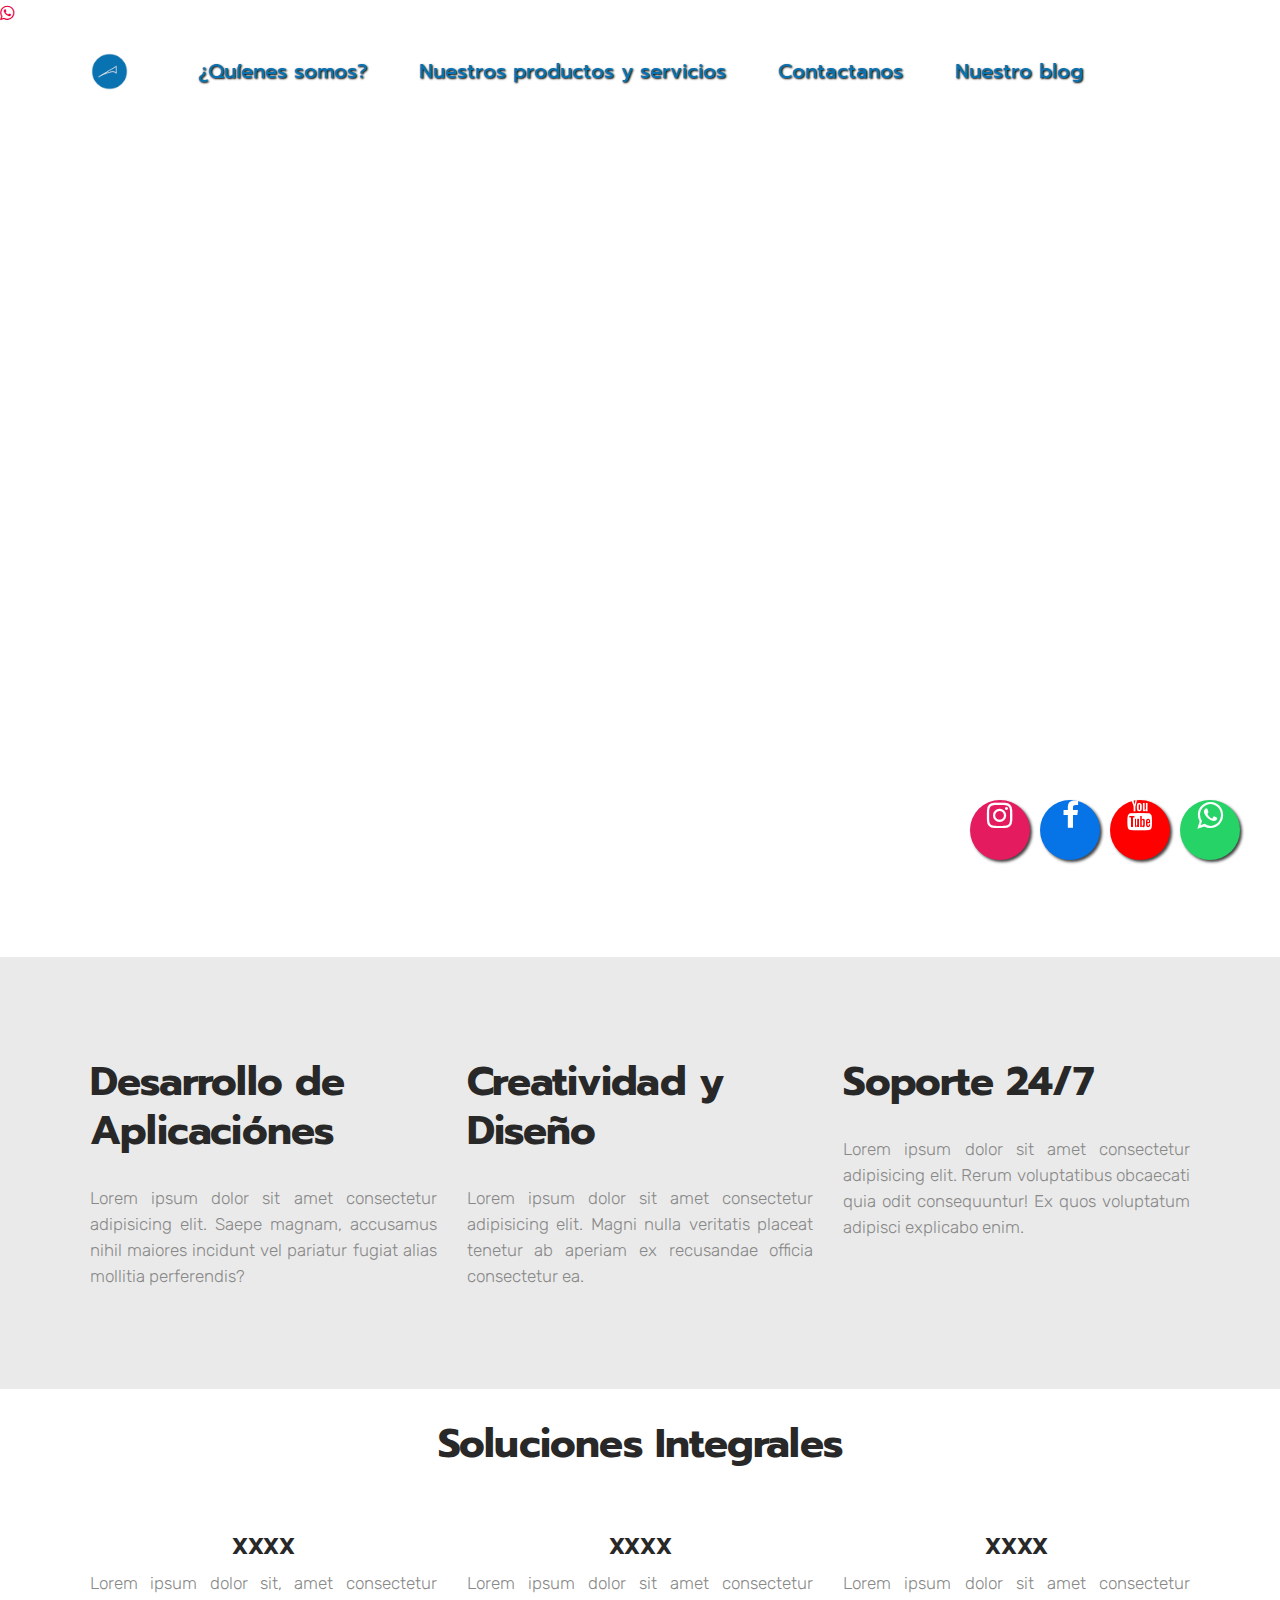
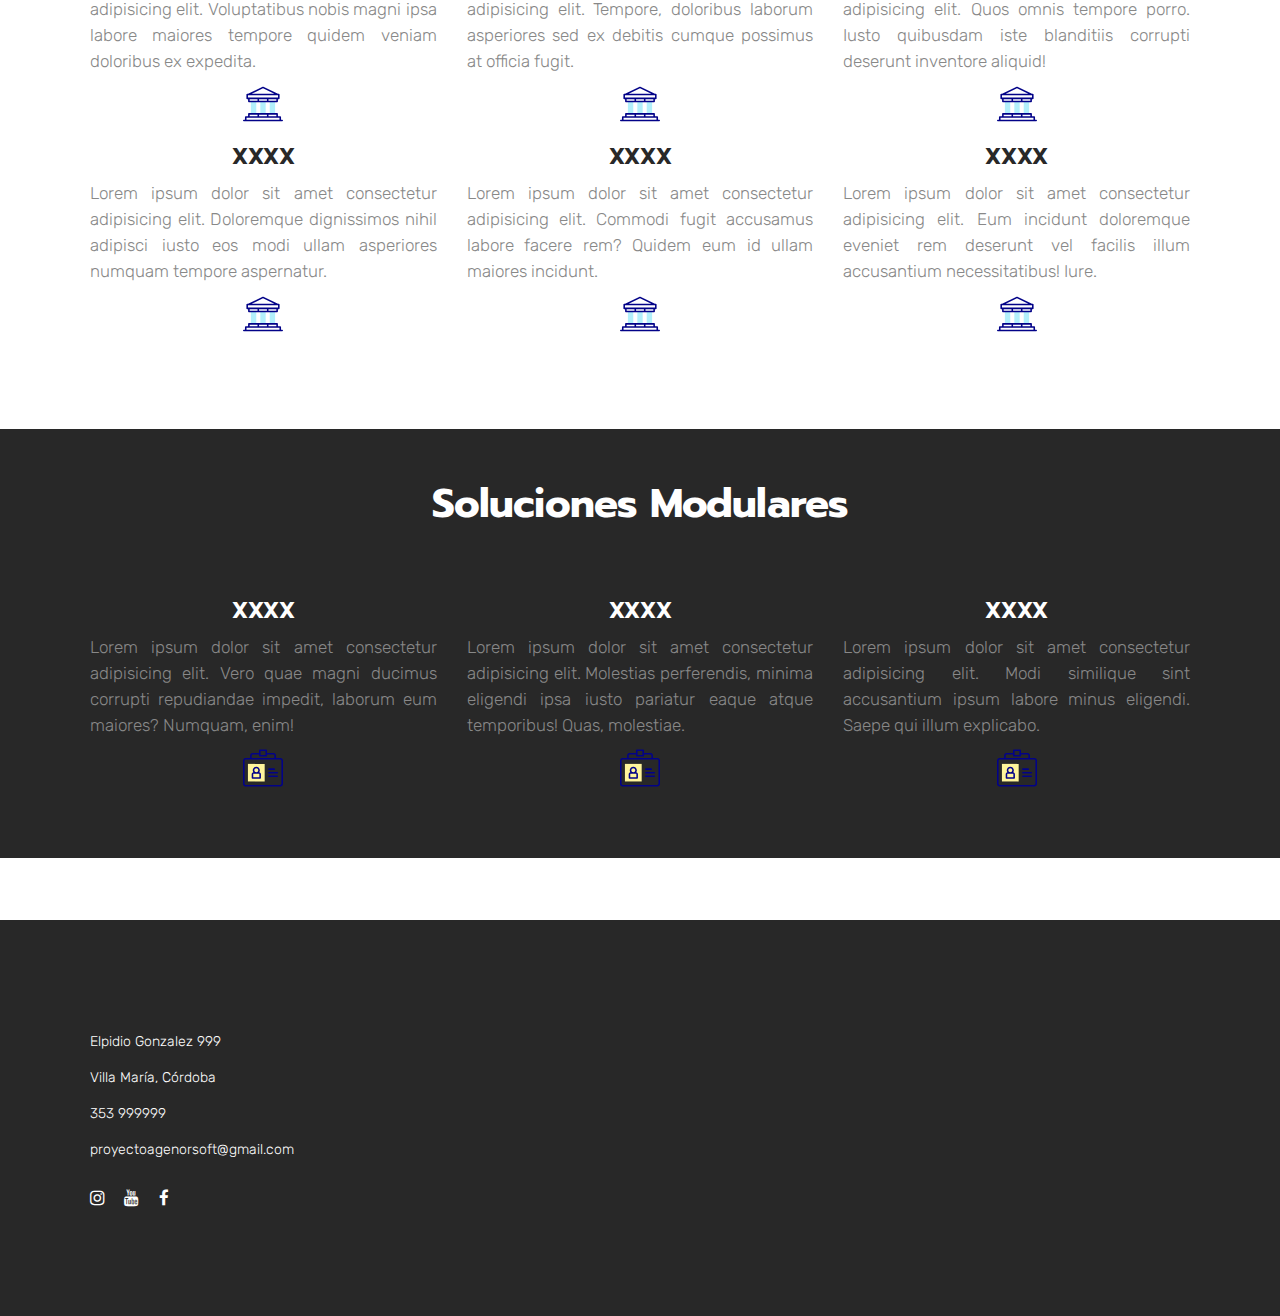
==== index.html @ 1b5ce24c "cambios varios" ====
<!DOCTYPE html>
<html lang="es">

<meta http-equiv="content-type" content="text/html;charset=UTF-8" /><!-- /Added by HTTrack -->
<link rel="stylesheet" href="https://cdn.jsdelivr.net/npm/bootstrap@4.5.3/dist/css/bootstrap.min.css"
	integrity="sha384-TX8t27EcRE3e/ihU7zmQxVncDAy5uIKz4rEkgIXeMed4M0jlfIDPvg6uqKI2xXr2" crossorigin="anonymous">

<head>

	<meta charset="UTF-8" />
	<link rel="profile" href="http://gmpg.org/xfn/11" />
	<link rel="pingback" href="xmlrpc.php" />
	<link rel="stylesheet" href="../agenorsoft/css/whatsapp.css">

	<meta name="viewport" content="width=device-width,initial-scale=1,user-scalable=yes">

	<title>AgenorSoft</title>
	<script type="application/javascript">
		var mkdCoreAjaxUrl = "http://glober.com.ar/wp-admin/admin-ajax.php"
	</script>
	<script type="application/javascript">
		var MikadoAjaxUrl = "http://glober.com.ar/wp-admin/admin-ajax.php"
	</script>
	<style type="text/css" data-type="vc_shortcodes-custom-css">
		.vc_custom_1574345692435 {
			padding-top: 100px !important;
			padding-bottom: 100px !important;
			background-color: #eaeaea !important;
		}

		.vc_custom_1499430297723 {
			padding-top: 145px !important;
		}

		.vc_custom_1499430307489 {
			padding-top: 20px !important;
			padding-bottom: 95px !important;
		}

		.vc_custom_1586378344714 {
			padding-top: 20px !important;
			padding-right: 20px !important;
			padding-bottom: 20px !important;
			padding-left: 20px !important;
			background-color: #282828 !important;
		}

		.vc_custom_1586378897607 {
			padding-bottom: 50px !important;
			background-color: #282828 !important;
		}

		.vc_custom_1586390242690 {
			padding-bottom: 20px !important;
			background-color: #282828 !important;
		}

		.vc_custom_1586378060079 {
			margin-top: 30px !important;
			margin-bottom: 20px !important;
		}

		.vc_custom_1586390124313 {
			padding-right: 20px !important;
			padding-left: 20px !important;
		}

		.vc_custom_1586378843706 {
			margin-top: 30px !important;
			margin-bottom: 50px !important;
		}

		.vc_custom_1586271558733 {
			padding-top: 10px !important;
			padding-bottom: 10px !important;
		}

		.vc_custom_1586271828689 {
			padding-top: 10px !important;
			padding-bottom: 10px !important;
		}

		.vc_custom_1586218527507 {
			padding-top: 10px !important;
			padding-bottom: 10px !important;
		}

		.vc_custom_1586269099854 {
			padding-top: 10px !important;
			padding-bottom: 10px !important;
		}

		.vc_custom_1586271613032 {
			padding-top: 10px !important;
			padding-bottom: 10px !important;
		}

		.vc_custom_1586217201229 {
			padding-top: 10px !important;
			padding-bottom: 10px !important;
		}

		.vc_custom_1586218570278 {
			padding-top: 10px !important;
			padding-bottom: 10px !important;
		}

		.vc_custom_1586269190676 {
			padding-top: 10px !important;
			padding-bottom: 10px !important;
		}

		.vc_custom_1586271628981 {
			padding-top: 10px !important;
			padding-bottom: 10px !important;
		}

		.vc_custom_1586271928317 {
			padding-top: 10px !important;
			padding-bottom: 10px !important;
		}

		.vc_custom_1586217415930 {
			padding-top: 10px !important;
			padding-bottom: 10px !important;
		}

		.vc_custom_1586269111952 {
			padding-top: 10px !important;
			padding-bottom: 10px !important;
		}

		.vc_custom_1586217195406 {
			padding-top: 10px !important;
			padding-bottom: 10px !important;
		}

		.vc_custom_1586217118052 {
			padding-top: 10px !important;
			padding-bottom: 10px !important;
		}

		.vc_custom_1586269146859 {
			padding-top: 10px !important;
			padding-bottom: 10px !important;
		}

		.vc_custom_1586269169680 {
			padding-top: 10px !important;
			padding-bottom: 10px !important;
		}

		.vc_custom_1586271889347 {
			padding-top: 10px !important;
			padding-bottom: 10px !important;
		}

		.vc_custom_1586217331066 {
			padding-top: 10px !important;
			padding-bottom: 10px !important;
		}

		.vc_custom_1586269158220 {
			padding-top: 10px !important;
			padding-bottom: 10px !important;
		}

		.vc_custom_1586269123206 {
			padding-top: 10px !important;
			padding-bottom: 10px !important;
		}

		.vc_custom_1586271901155 {
			padding-top: 10px !important;
			padding-bottom: 10px !important;
		}

		.vc_custom_1586271911750 {
			padding-top: 10px !important;
			padding-bottom: 10px !important;
		}

		.vc_custom_1586218585568 {
			padding-top: 10px !important;
			padding-bottom: 10px !important;
		}

		.vc_custom_1586269179357 {
			padding-top: 10px !important;
			padding-bottom: 10px !important;
		}

		.vc_custom_1586389401626 {
			padding-top: 10px !important;
			padding-bottom: 10px !important;
		}

		.vc_custom_1586389432389 {
			padding-top: 10px !important;
			padding-bottom: 10px !important;
		}

		.vc_custom_1586389471997 {
			padding-top: 10px !important;
			padding-bottom: 10px !important;
		}

		.vc_custom_1586389509760 {
			padding-top: 10px !important;
			padding-bottom: 10px !important;
		}

		.vc_custom_1586389675970 {
			padding-top: 10px !important;
			padding-bottom: 10px !important;
		}

		.vc_custom_1586389766135 {
			padding-top: 10px !important;
			padding-bottom: 10px !important;
		}

		.vc_custom_1586389414425 {
			padding-top: 10px !important;
			padding-bottom: 10px !important;
		}

		.vc_custom_1586389450469 {
			padding-top: 10px !important;
			padding-bottom: 10px !important;
		}

		.vc_custom_1586389483108 {
			padding-top: 10px !important;
			padding-bottom: 10px !important;
		}

		.vc_custom_1586389534298 {
			padding-top: 10px !important;
			padding-bottom: 10px !important;
		}

		.vc_custom_1586389748015 {
			padding-top: 10px !important;
			padding-bottom: 10px !important;
		}

		.vc_custom_1586389797156 {
			padding-top: 10px !important;
			padding-bottom: 10px !important;
		}

		.vc_custom_1537909398761 {
			background-color: #ffffff !important;
		}
	</style>
	<link rel='dns-prefetch' href='http://fonts.googleapis.com/' />


	<script type="text/javascript" data-cfasync="false">
		var em_version = '6.2.2';
		var em_track_user = true;
		var em_no_track_reason = '';

		var disableStr = 'ga-disable-UA-129309536-1';

		/* Function to detect opted out users */
		function __gaTrackerIsOptedOut() {
			return document.cookie.indexOf(disableStr + '=true') > -1;
		}

		/* Disable tracking if the opt-out cookie exists. */
		if (__gaTrackerIsOptedOut()) {
			window[disableStr] = true;
		}

		/* Opt-out function */
		function __gaTrackerOptout() {
			document.cookie = disableStr + '=true; expires=Thu, 31 Dec 2099 23:59:59 UTC; path=/';
			window[disableStr] = true;
		}

		if ('undefined' === typeof gaOptout) {
			function gaOptout() {
				__gaTrackerOptout();
			}
		}

		if (em_track_user) {
			(function (i, s, o, g, r, a, m) {
				i['GoogleAnalyticsObject'] = r;
				i[r] = i[r] || function () {
					(i[r].q = i[r].q || []).push(arguments)
				}, i[r].l = 1 * new Date();
				a = s.createElement(o),
					m = s.getElementsByTagName(o)[0];
				a.async = 1;
				a.src = g;
				m.parentNode.insertBefore(a, m)
			})(window, document, 'script', '../www.google-analytics.com/analytics.js', '__gaTracker');

			window.ga = __gaTracker;
			__gaTracker('create', 'UA-129309536-1', 'auto');
			__gaTracker('set', 'forceSSL', true);
			__gaTracker('send', 'pageview');
			__gaTracker(function () {
				window.ga = __gaTracker;
			});
		} else {
			console.log("");
			(function () {
				/* https://developers.google.com/analytics/devguides/collection/analyticsjs/ */
				var noopfn = function () {
					return null;
				};
				var noopnullfn = function () {
					return null;
				};
				var Tracker = function () {
					return null;
				};
				var p = Tracker.prototype;
				p.get = noopfn;
				p.set = noopfn;
				p.send = noopfn;
				var __gaTracker = function () {
					var len = arguments.length;
					if (len === 0) {
						return;
					}
					var f = arguments[len - 1];
					if (typeof f !== 'object' || f === null || typeof f.hitCallback !== 'function') {
						console.log('Función desactivada __gaTracker(' + arguments[0] +
							" ....) porque no estás siendo rastreado. " + em_no_track_reason);
						return;
					}
					try {
						f.hitCallback();
					} catch (ex) {

					}
				};
				__gaTracker.create = function () {
					return new Tracker();
				};
				__gaTracker.getByName = noopnullfn;
				__gaTracker.getAll = function () {
					return [];
				};
				__gaTracker.remove = noopfn;
				window['__gaTracker'] = __gaTracker;
				window.ga = __gaTracker;
			})();
		}
	</script>

	<link rel='stylesheet' id='wp-block-library-css'
		href='wp-includes/css/dist/block-library/style.min5697.css?ver=5.5.3' type='text/css' media='all' />
	<link rel='stylesheet' id='contact-form-7-css'
		href='wp-content/plugins/contact-form-7/includes/css/stylesbb49.css?ver=5.2.2' type='text/css' media='all' />
	<link rel='stylesheet' id='rs-plugin-settings-css'
		href='wp-content/plugins/revslider/public/assets/css/settings9d07.css?ver=5.4.6.4' type='text/css'
		media='all' />
	<style id='rs-plugin-settings-inline-css' type='text/css'>

	</style>
	<link rel='stylesheet' id='buro-mikado-default-style-css' href='wp-content/themes/buro/style5697.css?ver=5.5.3'
		type='text/css' media='all' />
	<link rel='stylesheet' id='buro-mikado-modules-plugins-css'
		href='wp-content/themes/buro/assets/css/plugins.min5697.css?ver=5.5.3' type='text/css' media='all' />
	<link rel='stylesheet' id='buro-mikado-modules-css'
		href='wp-content/themes/buro/assets/css/modules.min5697.css?ver=5.5.3' type='text/css' media='all' />
	<style id='buro-mikado-modules-inline-css' type='text/css'>

	</style>
	<link rel='stylesheet' id='buro-mikado-font_awesome-css'
		href='wp-content/themes/buro/assets/css/font-awesome/css/font-awesome.min5697.css?ver=5.5.3' type='text/css'
		media='all' />
	<link rel='stylesheet' id='buro-mikado-font_elegant-css'
		href='wp-content/themes/buro/assets/css/elegant-icons/style.min5697.css?ver=5.5.3' type='text/css'
		media='all' />
	<link rel='stylesheet' id='buro-mikado-ion_icons-css'
		href='wp-content/themes/buro/assets/css/ion-icons/css/ionicons.min5697.css?ver=5.5.3' type='text/css'
		media='all' />
	<link rel='stylesheet' id='buro-mikado-linea_icons-css'
		href='wp-content/themes/buro/assets/css/linea-icons/style5697.css?ver=5.5.3' type='text/css' media='all' />
	<link rel='stylesheet' id='buro-mikado-linear_icons-css'
		href='wp-content/themes/buro/assets/css/linear-icons/style5697.css?ver=5.5.3' type='text/css' media='all' />
	<link rel='stylesheet' id='buro-mikado-modules-responsive-css'
		href='wp-content/themes/buro/assets/css/modules-responsive.min5697.css?ver=5.5.3' type='text/css'
		media='all' />
	<link rel='stylesheet' id='buro-mikado-blog-responsive-css'
		href='wp-content/themes/buro/assets/css/blog-responsive.min5697.css?ver=5.5.3' type='text/css' media='all' />
	<link rel='stylesheet' id='buro-mikado-style-dynamic-responsive-css'
		href='wp-content/themes/buro/assets/css/style_dynamic_responsivebf22.css?ver=1603824560' type='text/css'
		media='all' />
	<link rel='stylesheet' id='buro-mikado-style-dynamic-css'
		href='wp-content/themes/buro/assets/css/style_dynamicbf22.css?ver=1603824560' type='text/css' media='all' />
	<link rel='stylesheet' id='js_composer_front-css'
		href='wp-content/plugins/js_composer/assets/css/js_composer.min52c7.css?ver=6.0.5' type='text/css'
		media='all' />
	<link rel='stylesheet' id='buro-mikado-google-fonts-css'
		href='http://fonts.googleapis.com/css?family=Prompt%3A100%2C100italic%2C200%2C200italic%2C300%2C300italic%2C400%2C400italic%2C500%2C500italic%2C600%2C600italic%2C700%2C700italic%2C800%2C800italic%2C900%2C900italic%7CRubik%3A100%2C100italic%2C200%2C200italic%2C300%2C300italic%2C400%2C400italic%2C500%2C500italic%2C600%2C600italic%2C700%2C700italic%2C800%2C800italic%2C900%2C900italic&amp;subset=latin%2Clatin-ext&amp;ver=1.0.0'
		type='text/css' media='all' />
	<!--[if lt IE 9]>
<link rel='stylesheet' id='vc_lte_ie9-css'  href='http://glober.com.ar/wp-content/plugins/js_composer/assets/css/vc_lte_ie9.min.css?ver=6.0.5' type='text/css' media='screen' />
<![endif]-->
	<script type='text/javascript' id='exactmetrics-frontend-script-js-extra'>
		/* <![CDATA[ */
		var exactmetrics_frontend = {
			"js_events_tracking": "true",
			"download_extensions": "zip,mp3,mpeg,pdf,docx,pptx,xlsx,rar",
			"inbound_paths": "[{\"path\":\"\\\/go\\\/\",\"label\":\"affiliate\"},{\"path\":\"\\\/recommend\\\/\",\"label\":\"affiliate\"}]",
			"home_url": "http:\/\/glober.com.ar",
			"hash_tracking": "false"
		};
		/* ]]> */
	</script>
	<script type='text/javascript'
		src='wp-content/plugins/google-analytics-dashboard-for-wp/assets/js/frontend.min3781.js?ver=6.2.2'
		id='exactmetrics-frontend-script-js'></script>
	<script type='text/javascript' src='wp-includes/js/jquery/jquery4a5f.js?ver=1.12.4-wp' id='jquery-core-js'>
	</script>
	<script type='text/javascript'
		src='wp-content/plugins/revslider/public/assets/js/jquery.themepunch.tools.min9d07.js?ver=5.4.6.4'
		id='tp-tools-js'></script>
	<script type='text/javascript'
		src='wp-content/plugins/revslider/public/assets/js/jquery.themepunch.revolution.min9d07.js?ver=5.4.6.4'
		id='revmin-js'></script>
	<link rel="https://api.w.org/" href="wp-json/index.html" />
	<link rel="alternate" type="application/json" href="wp-json/wp/v2/pages/5271.json" />
	<link rel="EditURI" type="application/rsd+xml" title="RSD" href="xmlrpc0db0.php?rsd" />
	<link rel="wlwmanifest" type="application/wlwmanifest+xml" href="wp-includes/wlwmanifest.xml" />
	<meta name="generator" content="WordPress 5.5.3" />
	<link rel="canonical" href="index.html" />
	<link rel='shortlink' href='index.html' />
	<link rel="alternate" type="application/json+oembed"
		href="wp-json/oembed/1.0/embeda816.json?url=http%3A%2F%2Fglober.com.ar%2F" />
	<link rel="alternate" type="text/xml+oembed"
		href="wp-json/oembed/1.0/embed67bd?url=http%3A%2F%2Fglober.com.ar%2F&amp;format=xml" />
	<meta name="generator" content="Powered by WPBakery Page Builder - drag and drop page builder for WordPress." />
	<meta name="generator"
		content="Powered by Slider Revolution 5.4.6.4 - responsive, Mobile-Friendly Slider Plugin for WordPress with comfortable drag and drop interface." />
	<link rel="icon" href="wp-content/uploads/2018/10/g.png" sizes="32x32" />
	<link rel="icon" href="wp-content/uploads/2018/10/g.png" sizes="192x192" />
	<link rel="apple-touch-icon" href="wp-content/uploads/2018/10/g.png" />
	<meta name="msapplication-TileImage" content="http://glober.com.ar/wp-content/uploads/2018/10/g.png" />
	<script type="text/javascript">
		function setREVStartSize(e) {
			try {
				var i = jQuery(window).width(),
					t = 9999,
					r = 0,
					n = 0,
					l = 0,
					f = 0,
					s = 0,
					h = 0;
				if (e.responsiveLevels && (jQuery.each(e.responsiveLevels, function (e, f) {
						f > i && (t = r = f, l = e), i > f && f > r && (r = f, n = e)
					}), t > r && (l = n)), f = e.gridheight[l] || e.gridheight[0] || e.gridheight, s = e.gridwidth[l] || e
					.gridwidth[0] || e.gridwidth, h = i / s, h = h > 1 ? 1 : h, f = Math.round(h * f), "fullscreen" == e
					.sliderLayout) {
					var u = (e.c.width(), jQuery(window).height());
					if (void 0 != e.fullScreenOffsetContainer) {
						var c = e.fullScreenOffsetContainer.split(",");
						if (c) jQuery.each(c, function (e, i) {
								u = jQuery(i).length > 0 ? u - jQuery(i).outerHeight(!0) : u
							}), e.fullScreenOffset.split("%").length > 1 && void 0 != e.fullScreenOffset && e
							.fullScreenOffset.length > 0 ? u -= jQuery(window).height() * parseInt(e.fullScreenOffset,
								0) / 100 : void 0 != e.fullScreenOffset && e.fullScreenOffset.length > 0 && (u -=
								parseInt(e
									.fullScreenOffset, 0))
					}
					f = u
				} else void 0 != e.minHeight && f < e.minHeight && (f = e.minHeight);
				e.c.closest(".rev_slider_wrapper").css({
					height: f
				})
			} catch (d) {
				console.log("Failure at Presize of Slider:" + d)
			}
		};
	</script>
	<noscript>
		<style>
			.wpb_animate_when_almost_visible {
				opacity: 1;
			}
		</style>
	</noscript>
</head>

<body class="home page-template page-template-full-width page-template-full-width-php page page-id-5271 mkd-core-1.1.2 buro-ver-1.4  mkd-header-centered mkd-sticky-header-on-scroll-up mkd-default-mobile-header mkd-sticky-up-mobile-header mkd-light-header mkd-side-menu-slide-from-right wpb-js-composer js-comp-ver-6.0.5 vc_responsive"
	itemscope itemtype="http://schema.org/WebPage">

	<link rel="stylesheet" href="https://maxcdn.bootstrapcdn.com/font-awesome/4.5.0/css/font-awesome.min.css">
	<a href="https://api.whatsapp.com/send?phone=5493534771969&text=Hola, quisiera más información sobre sus productos y servicios."
		class="float" target="_blank">
		<i class="fa fa-whatsapp my-float"></i>
	</a>




	<div class="mkd-wrapper">
		<div class="mkd-wrapper-inner" style="background-color:rgba(255, 255, 255, 0);">

			<header class="mkd-page-header" style="background-color:rgba(255, 255, 255, 0);">
				<div class="mkd-menu-area" style="background-color:rgba(255, 255, 255, 0);">
					<div class="mkd-grid" style="background-color:rgba(255, 255, 255, 0);">
						<div class="mkd-vertical-align-containers" style="background-color:rgba(255, 255, 255, 0);">
							<div class="mkd-position-left">
								<div class="mkd-position-left-inner">

									<div class="mkd-logo-wrapper">
										<a href="index.html" style="height: 37px;">
											<img class="mkd-normal-logo"
												src="wp-content/uploads/2018/06/nuevoicono.png"
												alt="logo" />
											<img class="mkd-dark-logo"
												src="wp-content/uploads/2018/06/nuevoicono.png"
												alt="dark logoo" /> <img class="mkd-light-logo"
												src="wp-content/uploads/2018/06/nuevoicono.png"
												alt="light logo" /> </a>
									</div>

								</div>
							</div>
							<div class="mkd-position-center">
								<div class="mkd-position-center-inner">

									<nav class="mkd-main-menu mkd-drop-down mkd-default-nav">
										<ul id="menu-principal" class="clearfix">
											<li id="nav-menu-item-9288"
												class="menu-item menu-item-type-post_type menu-item-object-page menu-item-home current-menu-item page_item page-item-5271 current_page_item mkd-menu-narrow mkd-wide-background mkd-active-item">
											</li>
											<li id="nav-menu-item-10438"
												class="menu-item menu-item-type-post_type menu-item-object-page mkd-menu-narrow mkd-wide-background">
												<a href="conocenos/index.html"><span
														class="mkd-item-outer"><span
															class="mkd-item-inner"><span
																class="mkd-item-text">
																<p
																	style="font-size: 20px; color: #0973B2; text-shadow: 1px 1px 2px black; ">
																	¿Quíenes somos?</p>
															</span></span><span
															class="plus"></span></span></a></li>
											<li id="nav-menu-item-10429"
												class="menu-item menu-item-type-post_type menu-item-object-page mkd-menu-narrow mkd-wide-background">
												<a href="../agenorsoft/productos/index.html"><span
														class="mkd-item-outer"><span
															class="mkd-item-inner"><span
																class="mkd-item-text">
																<p
																	style="font-size: 20px; color: #0973B2; text-shadow: 1px 1px 2px black; ">
																	Nuestros productos y servicios</p>
															</span></span><span
															class="plus"></span></span></a></li>
											<li id="nav-menu-item-10431"
												class="menu-item menu-item-type-post_type menu-item-object-page mkd-menu-narrow mkd-wide-background">
												<a href="contactanos/index.html"><span
														class="mkd-item-outer"><span
															class="mkd-item-inner"><span
																class="mkd-item-text">
																<p
																	style="font-size: 20px; color: #0973B2; text-shadow: 1px 1px 2px black; ">
																	Contactanos</p>
															</span></span><span
															class="plus"></span></span></a></li>
											<li id="nav-menu-item-10431"
												class="menu-item menu-item-type-post_type menu-item-object-page mkd-menu-narrow mkd-wide-background">
												<a href="contactanos/index.html"><span
														class="mkd-item-outer"><span
															class="mkd-item-inner"><span
																class="mkd-item-text">
																<p
																	style="font-size: 20px; color: #0973B2; text-shadow: 1px 1px 2px black; ">
																	Nuestro blog</p>
															</span></span><span
															class="plus"></span></span></a></li>
										</ul>
									</nav>

								</div>
							</div>
							<div class="mkd-position-right">
								<div class="mkd-position-right-inner">
									<div class="header-widget-area">


									</div>
								</div>
							</div>
						</div>
					</div>
				</div>

				<div class="mkd-sticky-header">
					<div class="mkd-sticky-holder">
						<div class="mkd-grid">
							<div class=" mkd-vertical-align-containers">
								<div class="mkd-position-left">
									<div class="mkd-position-left-inner">

										<div class="mkd-logo-wrapper">
											<a href="index.html" style="height: 37px;">
												<img class="mkd-normal-logo"
													src="wp-content/uploads/2018/06/nuevoicono.png"
													alt="logo" />
												<img class="mkd-dark-logo"
													src="wp-content/uploads/2018/06/nuevoicono.png"
													alt="dark logoo" /> <img class="mkd-light-logo"
													src="wp-content/uploads/2018/06/nuevoicono.png	"
													alt="light logo" /> </a>
										</div>

									</div>
								</div>
								<div class="mkd-position-center">
									<div class="mkd-position-center-inner">

										<nav class="mkd-main-menu mkd-drop-down mkd-default-nav">
											<ul id="menu-principal-1" class="clearfix">
												<li id="sticky-nav-menu-item-9288"
													class="menu-item menu-item-type-post_type menu-item-object-page menu-item-home current-menu-item page_item page-item-5271 current_page_item mkd-menu-narrow mkd-wide-background mkd-active-item">
												</li>
												<li id="sticky-nav-menu-item-10438"
													class="menu-item menu-item-type-post_type menu-item-object-page mkd-menu-narrow mkd-wide-background">
													<a href="conocenos/index.html"><span
															class="mkd-item-outer"><span
																class="mkd-item-inner"><span
																	class="mkd-item-text"
																	style="color: black;">¿Quiénes
																	somos?</span></span><span
																class="plus"></span></span></a></li>
												<li id="sticky-nav-menu-item-10429"
													class="menu-item menu-item-type-post_type menu-item-object-page mkd-menu-narrow mkd-wide-background">
													<a href="../agenorsoft/productos/index.html"><span
															class="mkd-item-outer"><span
																class="mkd-item-inner"><span
																	class="mkd-item-text"
																	style="color: black;">Nuestros
																	productos y
																	servicios</span></span><span
																class="plus"></span></span></a></li>
												<li id="sticky-nav-menu-item-10431"
													class="menu-item menu-item-type-post_type menu-item-object-page mkd-menu-narrow mkd-wide-background">
													<a href="contactanos/index.html"><span
															class="mkd-item-outer"><span
																class="mkd-item-inner"><span
																	class="mkd-item-text"
																	style="color: black;">Contactanos</span></span><span
																class="plus"></span></span></a></li>
												<li id="sticky-nav-menu-item-10431"
													class="menu-item menu-item-type-post_type menu-item-object-page mkd-menu-narrow mkd-wide-background">
													<a href="#"><span
															class="mkd-item-outer"><span
																class="mkd-item-inner"><span
																	class="mkd-item-text"
																	style="color: black;">Nuestro
																	blog</span></span><span
																class="plus"></span></span></a></li>
											</ul>
										</nav>

									</div>
								</div>
								<div class="mkd-position-right">
									<div class="mkd-position-right-inner">
									</div>
								</div>
							</div>
						</div>
					</div>
				</div>

			</header>


			<header class="mkd-mobile-header">
				<div class="mkd-mobile-header-inner">
					<div class="mkd-mobile-header-holder">
						<div class="mkd-grid">
							<div class="mkd-vertical-align-containers">
								<div class="mkd-mobile-menu-opener">
									<a href="javascript:void(0)">
										<span class="mkd-mobile-opener-icon-holder">
											<i class="mkd-icon-font-awesome fa fa-bars "></i> </span>
									</a>
								</div>
								<div class="mkd-position-center">
									<div class="mkd-position-center-inner">

										<div class="mkd-mobile-logo-wrapper">
											<a href="index.html" style="height: 37px">
												<img src="wp-content/uploads/2018/06/nuevoicono.png"
													alt="mobile logo" />
											</a>
										</div>

									</div>
								</div>
								<div class="mkd-position-right">
									<div class="mkd-position-right-inner">
									</div>
								</div>
							</div> <!-- close .mkd-vertical-align-containers -->
						</div>
					</div>

					<nav class="mkd-mobile-nav">
						<div class="mkd-grid">
							<ul id="menu-principal-2" class="">
								<li id="mobile-menu-item-9288"
									class="menu-item menu-item-type-post_type menu-item-object-page menu-item-home current-menu-item page_item page-item-5271 current_page_item mkd-active-item">
								</li>
								<li id="mobile-menu-item-10438"
									class="menu-item menu-item-type-post_type menu-item-object-page "><a
										href="conocenos/index.html" class=""><span>¿Quíenes somos?</span></a>
								</li>
								<li id="mobile-menu-item-10429"
									class="menu-item menu-item-type-post_type menu-item-object-page "><a
										href="../agenorsoft/productos/index.html" class=""><span>Nuestros
											productos y
											servicios</span></a></li>
								<li id="mobile-menu-item-10431"
									class="menu-item menu-item-type-post_type menu-item-object-page "><a
										href="contactanos/index.html" class=""><span>Contactanos</span></a>
								</li>
								<li id="mobile-menu-item-10431"
									class="menu-item menu-item-type-post_type menu-item-object-page "><a
										href="contactanos/index.html" class=""><span>Nuestro blog</span></a>
								</li>
							</ul>
						</div>
					</nav>
				</div>
			</header>


			<!-- <a id='mkd-back-to-top' href='#'>
				<span class="mkd-icon-stack" style="background-color: #0973B2;">
					<span aria-hidden="true" class="mkd-icon-font-elegant arrow_carrot-up  "></span> </span>
			</a> -->

			<div class="mkd-content" style="margin-top: -90px">
				<div class="mkd-content-inner">
					<div class="mkd-slider">
						<div class="mkd-slider-inner">
							<link href="http://fonts.googleapis.com/css?family=Quicksand:700" rel="stylesheet"
								property="stylesheet" type="text/css" media="all">
							<div id="rev_slider_1_1_wrapper" class="rev_slider_wrapper fullscreen-container"
								data-source="gallery" style="background:transparent;padding:0px;">
								<!-- START REVOLUTION SLIDER 5.4.6.4 fullscreen mode -->
								<div id="rev_slider_1_1" class="rev_slider fullscreenbanner"
									style="display:none;" data-version="5.4.6.4">
									<ul>
										<!-- SLIDE  -->
										<li data-index="rs-1" data-transition="fade" data-slotamount="default"
											data-hideafterloop="0" data-hideslideonmobile="off"
											data-easein="default" data-easeout="default"
											data-masterspeed="300"
											data-thumb="http://glober.com.ar/wp-content/uploads/2018/11/1-100x50.jpg"
											data-rotate="0" data-saveperformance="off" data-color='light'
											data-title="Slide" data-param1="" data-param2="" data-param3=""
											data-param4="" data-param5="" data-param6="" data-param7=""
											data-param8="" data-param9="" data-param10=""
											data-description="">
											<!-- MAIN IMAGE -->
											<img src="wp-content/uploads/2018/11/stock2.jpg" alt=""
												title="1" width="1920" height="1080"
												data-bgposition="center center" data-kenburns="on"
												data-duration="10000" data-ease="Linear.easeNone"
												data-scalestart="120" data-scaleend="100"
												data-rotatestart="0" data-rotateend="0" data-blurstart="0"
												data-blurend="0" data-offsetstart="0 0" data-offsetend="0 0"
												class="rev-slidebg" data-no-retina>
											<!-- LAYERS -->

											<!-- LAYER NR. 1 -->
											<div class="tp-caption Furniture-LogoText   tp-resizeme"
												id="slide-1-layer-2"
												data-x="['center','center','center','center']"
												data-hoffset="['0','0','0','0']"
												data-y="['middle','middle','middle','middle']"
												data-voffset="['0','0','0','0']"
												data-fontsize="['120','85','60','40']"
												data-lineheight="['150','90','60','60']"
												data-width="['1227','694','483','288']" data-height="none"
												data-whitespace="normal" data-type="text"
												data-responsive_offset="on"
												data-frames='[{"delay":500,"speed":410,"frame":"0","from":"x:-50px;opacity:0;","to":"o:1;","ease":"Power2.easeOut"},{"delay":"wait","speed":0,"frame":"999","ease":"nothing"}]'
												data-textAlign="['center','center','center','center']"
												data-paddingtop="[0,0,0,0]" data-paddingright="[0,0,0,0]"
												data-paddingbottom="[0,0,0,0]" data-paddingleft="[0,0,0,0]"
												style="z-index: 5; min-width: 1227px; max-width: 1227px; white-space: normal; font-size: 120px; font-weight: 700; color: #ffffff; letter-spacing: 0px;font-family:Quicksand; text-shadow: 1px 2px 2px black;">
												<p style="font-size: 60px;">¿Tenés problemas a la hora de controlar el stock?</p></div>
										</li>
										<!-- SLIDE  -->
										<li data-index="rs-33" data-transition="fade"
											data-slotamount="default" data-hideafterloop="0"
											data-hideslideonmobile="off" data-easein="default"
											data-easeout="default" data-masterspeed="300"
											data-thumb="http://glober.com.ar/wp-content/uploads/2018/11/Vanova4-100x50.jpg"
											data-rotate="0" data-saveperformance="off" data-color='dark'
											data-title="Slide" data-param1="" data-param2="" data-param3=""
											data-param4="" data-param5="" data-param6="" data-param7=""
											data-param8="" data-param9="" data-param10=""
											data-description="">
											<!-- MAIN IMAGE -->
											<img src="wp-content/uploads/2018/11/cierrecaja.jpg" alt=""
												title="Vanova4" width="1920" height="1080"
												data-bgposition="center center" data-kenburns="on"
												data-duration="10000" data-ease="Linear.easeNone"
												data-scalestart="120" data-scaleend="100"
												data-rotatestart="0" data-rotateend="0" data-blurstart="0"
												data-blurend="0" data-offsetstart="0 0" data-offsetend="0 0"
												class="rev-slidebg" data-no-retina>

											<!-- LAYERS -->
											<div class="tp-caption Furniture-LogoText   tp-resizeme"
												id="slide-1-layer-2"
												data-x="['center','center','center','center']"
												data-hoffset="['0','0','0','0']"
												data-y="['middle','middle','middle','middle']"
												data-voffset="['0','0','0','0']"
												data-fontsize="['120','85','60','40']"
												data-lineheight="['150','90','60','60']"
												data-width="['1227','694','483','288']" data-height="none"
												data-whitespace="normal" data-type="text"
												data-responsive_offset="on"
												data-frames='[{"delay":500,"speed":410,"frame":"0","from":"x:-50px;opacity:0;","to":"o:1;","ease":"Power2.easeOut"},{"delay":"wait","speed":0,"frame":"999","ease":"nothing"}]'
												data-textAlign="['center','center','center','center']"
												data-paddingtop="[0,0,0,0]" data-paddingright="[0,0,0,0]"
												data-paddingbottom="[0,0,0,0]" data-paddingleft="[0,0,0,0]"
												style="z-index: 5; min-width: 1227px; max-width: 1227px; white-space: normal; font-size: 120px; font-weight: 700; color: #ffffff; letter-spacing: 0px;font-family:Quicksand; text-shadow: 1px 2px 2px black;">
												<p style="font-size: 60px;">¿Cuánto tardas en el cierre de caja?</p></div>
										</li>
										<!-- SLIDE  -->
										<li data-index="rs-2" data-transition="fade" data-slotamount="default"
											data-hideafterloop="0" data-hideslideonmobile="off"
											data-easein="default" data-easeout="default"
											data-masterspeed="300"
											data-thumb="http://glober.com.ar/wp-content/uploads/2018/11/stock1.jpg"
											data-rotate="0" data-saveperformance="off" data-color='light'
											data-title="Slide" data-param1="" data-param2="" data-param3=""
											data-param4="" data-param5="" data-param6="" data-param7=""
											data-param8="" data-param9="" data-param10=""
											data-description="">
											<!-- MAIN IMAGE -->
											<img src="wp-content/uploads/2018/11/facturacion.jpg" alt="" title="2"
												width="1920" height="1080" data-bgposition="center center"
												data-kenburns="on" data-duration="10000"
												data-ease="Linear.easeNone" data-scalestart="100"
												data-scaleend="120" data-rotatestart="0" data-rotateend="0"
												data-blurstart="0" data-blurend="0" data-offsetstart="0 0"
												data-offsetend="0 0" class="rev-slidebg" data-no-retina>
											<!-- LAYERS -->

											<!-- LAYER NR. 2 -->
											<div class="tp-caption   tp-resizeme" id="slide-2-layer-2"
												data-x="['center','center','center','center']"
												data-hoffset="['0','0','0','0']"
												data-y="['middle','middle','middle','middle']"
												data-voffset="['0','0','0','0']"
												data-fontsize="['120','85','60','40']"
												data-lineheight="['120','90','60','60']"
												data-width="['1113','662','445','283']" data-height="none"
												data-whitespace="normal" data-type="text"
												data-responsive_offset="on"
												data-frames='[{"delay":500,"speed":400,"frame":"0","from":"x:-50px;opacity:0;","to":"o:1;","ease":"Power2.easeOut"},{"delay":"wait","speed":0,"frame":"999","ease":"nothing"}]'
												data-textAlign="['center','center','center','center']"
												data-paddingtop="[0,0,0,0]" data-paddingright="[0,0,0,0]"
												data-paddingbottom="[0,0,0,0]" data-paddingleft="[0,0,0,0]"
												style="z-index: 5; min-width: 1113px; max-width: 1113px; white-space: normal; font-size: 120px; line-height: 120px; font-weight: 700; color: #ffffff; letter-spacing: 0px;font-family:Quicksand; text-shadow: 1px 2px 2px black;">
												<p style="font-size: 60px;">¿Cansado de realizar facturas online?</p></div>
										</li>
										<!-- SLIDE  -->
										<li data-index="rs-34" data-transition="fade"
											data-slotamount="default" data-hideafterloop="0"
											data-hideslideonmobile="off" data-easein="default"
											data-easeout="default" data-masterspeed="300"
											data-link="http://glober.com.ar/portfolio-item/betcar/"
											data-thumb="http://glober.com.ar/wp-content/uploads/2018/11/Bet-Car3-100x50.jpg"
											data-rotate="0" data-saveperformance="off" data-color='dark'
											data-title="Slide" data-param1="" data-param2="" data-param3=""
											data-param4="" data-param5="" data-param6="" data-param7=""
											data-param8="" data-param9="" data-param10=""
											data-description="">
											<!-- MAIN IMAGE -->
											<img src="wp-content/uploads/2018/11/informes.jpg" alt=""
												title="Bet-Car3" width="1920" height="1080"
												data-bgposition="center center" data-kenburns="on"
												data-duration="10000" data-ease="Linear.easeNone"
												data-scalestart="120" data-scaleend="100"
												data-rotatestart="0" data-rotateend="0" data-blurstart="0"
												data-blurend="0" data-offsetstart="0 0" data-offsetend="0 0"
												class="rev-slidebg" data-no-retina>
											<!-- LAYERS -->
											<div class="tp-caption   tp-resizeme" id="slide-3-layer-1"
												data-x="['center','center','center','center']"
												data-hoffset="['0','0','0','0']"
												data-y="['middle','middle','middle','middle']"
												data-voffset="['0','0','0','0']"
												data-fontsize="['120','85','60','40']"
												data-lineheight="['120','90','90','90']"
												data-width="['1023','768','596','300']"
												data-height="['none','none','183','181']"
												data-whitespace="normal" data-type="text"
												data-responsive_offset="on"
												data-frames='[{"delay":500,"speed":400,"frame":"0","from":"x:-50px;opacity:0;","to":"o:1;","ease":"Power2.easeOut"},{"delay":"wait","speed":0,"frame":"999","ease":"nothing"}]'
												data-textAlign="['center','center','center','center']"
												data-paddingtop="[0,0,0,0]" data-paddingright="[0,0,0,0]"
												data-paddingbottom="[0,0,0,0]" data-paddingleft="[0,0,0,0]"
												style="z-index: 5; min-width: 1023px; max-width: 1023px; white-space: normal; font-size: 120px; line-height: 120px; font-weight: 700; color: #ffffff; letter-spacing: 0px;font-family:Quicksand; text-shadow: 1px 2px 2px black;">
												<p style="font-size: 60px;">Generá informes para la toma de decisiones</p> </div>
										</li>
										<!-- SLIDE  -->
										<li data-index="rs-3" data-transition="fade" data-slotamount="default"
											data-hideafterloop="0" data-hideslideonmobile="off"
											data-easein="default" data-easeout="default"
											data-masterspeed="300"
											data-thumb="http://glober.com.ar/wp-content/uploads/2018/11/3-100x50.jpg"
											data-rotate="0" data-saveperformance="off" data-color='light'
											data-title="Slide" data-param1="" data-param2="" data-param3=""
											data-param4="" data-param5="" data-param6="" data-param7=""
											data-param8="" data-param9="" data-param10=""
											data-description="">
											<!-- MAIN IMAGE -->
											<img src="wp-content/uploads/2018/11/stock4.jpg" alt="" title="3"
												width="1920" height="1080" data-bgposition="center center"
												data-kenburns="on" data-duration="10000"
												data-ease="Linear.easeNone" data-scalestart="120"
												data-scaleend="100" data-rotatestart="0" data-rotateend="0"
												data-blurstart="0" data-blurend="0" data-offsetstart="0 0"
												data-offsetend="0 0" class="rev-slidebg" data-no-retina>
											<!-- LAYERS -->
											

											<!-- LAYER NR. 3 -->
											<div class="tp-caption   tp-resizeme" id="slide-3-layer-1"
												data-x="['center','center','center','center']"
												data-hoffset="['0','0','0','0']"
												data-y="['middle','middle','middle','middle']"
												data-voffset="['0','0','0','0']"
												data-fontsize="['120','85','60','40']"
												data-lineheight="['120','90','90','90']"
												data-width="['1023','768','596','300']"
												data-height="['none','none','183','181']"
												data-whitespace="normal" data-type="text"
												data-responsive_offset="on"
												data-frames='[{"delay":500,"speed":400,"frame":"0","from":"x:-50px;opacity:0;","to":"o:1;","ease":"Power2.easeOut"},{"delay":"wait","speed":0,"frame":"999","ease":"nothing"}]'
												data-textAlign="['center','center','center','center']"
												data-paddingtop="[0,0,0,0]" data-paddingright="[0,0,0,0]"
												data-paddingbottom="[0,0,0,0]" data-paddingleft="[0,0,0,0]"
												style="z-index: 5; min-width: 1023px; max-width: 1023px; white-space: normal; font-size: 120px; line-height: 120px; font-weight: 700; color: #ffffff; letter-spacing: 0px;font-family:Quicksand; text-shadow: 1px 2px 2px black;">
												<p style="font-size: 60px;">Te facilitamos el trabajo diario que haces en tu negocio</p></div>
										</li>
									</ul>

									<div class="tp-bannertimer tp-bottom"
										style="visibility: hidden !important;"></div>
								</div>
								<script>
									var htmlDiv = document.getElementById("rs-plugin-settings-inline-css");
									var htmlDivCss =
										".tp-caption.Furniture-LogoText,.Furniture-LogoText{color:rgba(230,207,163,1.00);font-size:160px;line-height:150px;font-weight:300;font-style:normal;font-family:\"Raleway\";text-decoration:none;background-color:transparent;border-color:transparent;border-style:none;border-width:0px;border-radius:0px 0px 0px 0px;text-shadow:none}";
									if (htmlDiv) {
										htmlDiv.innerHTML = htmlDiv.innerHTML + htmlDivCss;
									} else {
										var htmlDiv = document.createElement("div");
										htmlDiv.innerHTML = "<style>" + htmlDivCss + "</style>";
										document.getElementsByTagName("head")[0].appendChild(htmlDiv.childNodes[0]);
									}
								</script>
								<script type="text/javascript">
									setREVStartSize({
										c: jQuery('#rev_slider_1_1'),
										responsiveLevels: [1240, 1024, 778, 480],
										gridwidth: [1240, 800, 600, 300],
										gridheight: [868, 650, 700, 500],
										sliderLayout: 'fullscreen',
										fullScreenAutoWidth: 'on',
										fullScreenAlignForce: 'off',
										fullScreenOffsetContainer: '.touch .mkd-mobile-header',
										fullScreenOffset: ''
									});

									var revapi1,
										tpj = jQuery;

									/////////////	
									// CARRUSEL
									////////////
									tpj(document).ready(function () {
										if (tpj("#rev_slider_1_1").revolution == undefined) {
											revslider_showDoubleJqueryError("#rev_slider_1_1");
										} else {
											revapi1 = tpj("#rev_slider_1_1").show().revolution({
												sliderType: "standard",
												jsFileLocation: "//glober.com.ar/wp-content/plugins/revslider/public/assets/js/",
												sliderLayout: "fullscreen",
												dottedOverlay: "none",
												delay: 5000,
												navigation: {
													keyboardNavigation: "off",
													keyboard_direction: "horizontal",
													mouseScrollNavigation: "off",
													mouseScrollReverse: "default",
													onHoverStop: "off",
													arrows: {
														style: "mikado-nav",
														enable: true,
														hide_onmobile: false,
														hide_onleave: false,
														tmp: '',
														left: {
															h_align: "left",
															v_align: "center",
															h_offset: 10,
															v_offset: 0
														},
														right: {
															h_align: "right",
															v_align: "center",
															h_offset: 10,
															v_offset: 0
														}
													},
													bullets: {
														enable: true,
														hide_onmobile: false,
														style: "mikado-nav",
														hide_onleave: false,
														direction: "horizontal",
														h_align: "center",
														v_align: "bottom",
														h_offset: 0,
														v_offset: 20,
														space: 10,
														tmp: ''
													}
												},
												responsiveLevels: [1240, 1024, 778, 480],
												visibilityLevels: [1240, 1024, 778, 480],
												gridwidth: [1240, 800, 600, 300],
												gridheight: [868, 650, 700, 500],
												lazyType: "none",
												shadow: 0,
												spinner: "spinner2",
												stopLoop: "off",
												stopAfterLoops: -1,
												stopAtSlide: -1,
												shuffle: "off",
												autoHeight: "off",
												fullScreenAutoWidth: "on",
												fullScreenAlignForce: "off",
												fullScreenOffsetContainer: ".touch .mkd-mobile-header",
												fullScreenOffset: "",
												disableProgressBar: "on",
												hideThumbsOnMobile: "off",
												hideSliderAtLimit: 0,
												hideCaptionAtLimit: 0,
												hideAllCaptionAtLilmit: 0,
												startWithSlide: 0,
												debugMode: false,
												fallbacks: {
													simplifyAll: "off",
													nextSlideOnWindowFocus: "off",
													disableFocusListener: false,
												}
											});
										}

									});
								</script>
								<script>
									var htmlDivCss = ' #rev_slider_1_1_wrapper .tp-loader.spinner2{ background-color: #0973B2 !important; } ';
									var htmlDiv = document.getElementById('rs-plugin-settings-inline-css');
									if (htmlDiv) {
										htmlDiv.innerHTML = htmlDiv.innerHTML + htmlDivCss;
									} else {
										var htmlDiv = document.createElement('div');
										htmlDiv.innerHTML = '<style>' + htmlDivCss + '</style>';
										document.getElementsByTagName('head')[0].appendChild(htmlDiv.childNodes[0]);
									}
								</script>
								<script>
									var htmlDivCss = unescape(
										"%23rev_slider_1_1%20.mikado-nav.tparrows%20%7B%0A%09cursor%3Apointer%3B%0A%09background%3Atransparent%3B%0A%09width%3A80px%3B%0A%09height%3A80px%3B%0A%09position%3Aabsolute%3B%0A%09display%3Ablock%3B%0A%09z-index%3A100%3B%0A%20%20%20%20border-radius%3A%2050%25%3B%0A%7D%0A%23rev_slider_1_1%20.mikado-nav.tparrows%3Ahover%20%7B%0A%09background%3Atransparent%3B%0A%7D%0A%23rev_slider_1_1%20.mikado-nav.tparrows%3Abefore%20%7B%0A%09font-family%3A%20%22ElegantIcons%22%3B%0A%09font-size%3A80px%3B%0A%09color%3Argb%280%2C%200%2C%200%29%3B%0A%09display%3Ablock%3B%0A%09line-height%3A%2080px%3B%0A%09text-align%3A%20center%3B%0A%20%20%20%20-webkit-transition%3A%20all%20.15s%20ease-out%3B%0A%20%20%20%20transition%3A%20all%20.15s%20ease-out%3B%0A%7D%0A%23rev_slider_1_1%20.mikado-nav.tparrows.tp-leftarrow%3Abefore%20%7B%0A%09content%3A%20%22%5C34%22%3B%0A%20%20%20%20margin-left%3A-3px%3B%0A%7D%0A%23rev_slider_1_1%20.mikado-nav.tparrows.tp-rightarrow%3Abefore%20%7B%0A%09content%3A%20%22%5C35%22%3B%0A%20%20%20%20margin-right%3A-3px%3B%0A%7D%0A%0A%23rev_slider_1_1%20.mikado-nav.tparrows.tp-leftarrow%3Ahover%3Abefore%20%7B%0A%09-webkit-transform%3A%20translateX%28-5px%29%3B%0A%09transform%3A%20translateX%28-5px%29%3B%0A%7D%0A%0A%23rev_slider_1_1%20.mikado-nav.tparrows.tp-rightarrow%3Ahover%3Abefore%20%7B%0A%09-webkit-transform%3A%20translateX%285px%29%3B%0A%09transform%3A%20translateX%285px%29%3B%0A%7D%0A%0A%0A%0A%0A%23rev_slider_1_1%20.mikado-nav.tp-bullets%20%7B%0A%7D%0A%23rev_slider_1_1%20.mikado-nav.tp-bullets%3Abefore%20%7B%0A%09content%3A%22%20%22%3B%0A%09position%3Aabsolute%3B%0A%09width%3A100%25%3B%0A%09height%3A100%25%3B%0A%09background%3Atransparent%3B%0A%09padding%3A10px%3B%0A%09margin-left%3A-10px%3Bmargin-top%3A-10px%3B%0A%09box-sizing%3Acontent-box%3B%0A%20%20%20border-radius%3A8px%3B%0A%20%20%0A%7D%0A%23rev_slider_1_1%20.mikado-nav%20.tp-bullet%20%7B%0A%09width%3A12px%3B%0A%09height%3A12px%3B%0A%09position%3Aabsolute%3B%0A%09border-radius%3A50%25%3B%0A%20%20%20%20background%3A%20rgb%2840%2C%2040%2C%2040%29%3B%0A%09cursor%3A%20pointer%3B%0A%09box-sizing%3Acontent-box%3B%0A%20%20%20%20-webkit-transition%3A%20background%200.3s%20ease-in-out%3B%0A%20%20%20%20transition%3A%20background%200.3s%20ease-in-out%3B%0A%7D%0A%23rev_slider_1_1%20.mikado-nav%20.tp-bullet%3Ahover%2C%0A%23rev_slider_1_1%20.mikado-nav%20.tp-bullet.selected%20%7B%0A%09background%3Argb%28143%2C%20143%2C%20143%29%3B%0A%7D%0A%23rev_slider_1_1%20.mikado-nav%20.tp-bullet-image%20%7B%0A%7D%0A%23rev_slider_1_1%20.mikado-nav%20.tp-bullet-title%20%7B%0A%7D%0A%0A"
									);
									var htmlDiv = document.getElementById('rs-plugin-settings-inline-css');
									if (htmlDiv) {
										htmlDiv.innerHTML = htmlDiv.innerHTML + htmlDivCss;
									} else {
										var htmlDiv = document.createElement('div');
										htmlDiv.innerHTML = '<style>' + htmlDivCss + '</style>';
										document.getElementsByTagName('head')[0].appendChild(htmlDiv.childNodes[0]);
									}
								</script>
							</div><!-- END REVOLUTION SLIDER -->
						</div>
					</div>

					<div class="mkd-full-width">
						<div class="mkd-full-width-inner">
							<div class="vc_row wpb_row vc_row-fluid mkd-section mkd-content-aligment-left"
								style="">
								<div class="clearfix mkd-full-section-inner">
									<div class="wpb_column vc_column_container vc_col-sm-12">
										<div class="vc_column-inner">
											<div class="wpb_wrapper"></div>
										</div>
									</div>
								</div>
							</div>
							<div class="vc_row wpb_row vc_row-fluid mkd-section vc_custom_1574345692435 mkd-content-aligment-left mkd-grid-section"
								style="">
								<div class="clearfix mkd-section-inner">
									<div class="mkd-section-inner-margin clearfix">
										<div class="wpb_column vc_column_container vc_col-sm-4">
											<div class="vc_column-inner">
												<div class="wpb_wrapper">
													<div class="wpb_text_column wpb_content_element ">
														<div class="wpb_wrapper">
															<h3>Desarrollo de Aplicaciónes</h3>

														</div>
													</div>
													<div class="vc_empty_space" style="height: 20px"><span
															class="vc_empty_space_inner"></span></div>
													<div class="wpb_text_column wpb_content_element ">
														<div class="wpb_wrapper">
															<p style="text-align: justify;">Lorem ipsum
																dolor sit amet consectetur adipisicing
																elit. Saepe magnam, accusamus nihil
																maiores incidunt vel pariatur fugiat
																alias mollitia perferendis?</p>

														</div>
													</div>
												</div>
											</div>
										</div>
										<div class="wpb_column vc_column_container vc_col-sm-4">
											<div class="vc_column-inner">
												<div class="wpb_wrapper">
													<div class="wpb_text_column wpb_content_element ">
														<div class="wpb_wrapper">
															<h3>Creatividad y Diseño</h3>

														</div>
													</div>
													<div class="vc_empty_space" style="height: 20px"><span
															class="vc_empty_space_inner"></span></div>
													<div class="wpb_text_column wpb_content_element ">
														<div class="wpb_wrapper">
															<p style="text-align: justify;">Lorem ipsum
																dolor sit amet consectetur adipisicing
																elit. Magni nulla veritatis placeat
																tenetur ab aperiam ex recusandae officia
																consectetur ea.</p>

														</div>
													</div>
												</div>
											</div>
										</div>
										<div class="wpb_column vc_column_container vc_col-sm-4">
											<div class="vc_column-inner">
												<div class="wpb_wrapper">
													<div class="wpb_text_column wpb_content_element ">
														<div class="wpb_wrapper">
															<h3>Soporte 24/7</h3>

														</div>
													</div>
													<div class="vc_empty_space" style="height: 20px"><span
															class="vc_empty_space_inner"></span></div>
													<div class="wpb_text_column wpb_content_element ">
														<div class="wpb_wrapper">
															<p style="text-align: justify;">Lorem ipsum
																dolor sit amet consectetur adipisicing
																elit. Rerum voluptatibus obcaecati quia
																odit consequuntur! Ex quos voluptatum
																adipisci explicabo enim.</p>

														</div>
													</div>
												</div>
											</div>
										</div>
									</div>
								</div>
							</div>

							<div class="vc_row wpb_row vc_row-fluid mkd-section"
								style="background-color: #FFFFFF;">
								<div class="clearfix mkd-section-inner" style="background-color: #FFFFFF;">
									<div class="mkd-section-inner-margin clearfix"
										style="background-color: #FFFFFF;">
										<div class="vertical-center wpb_column vc_column_container vc_col-sm-12"
											style="background-color: #FFFFFF;">
											<div class="vc_column-inner vc_custom_1586378060079"
												style="background-color: #FFFFFF;">
												<div class="wpb_wrapper" style="background-color: #FFFFFF;">
													<div
														class="wpb_text_column wpb_content_element  vc_custom_1586390124313">
														<div class="wpb_wrapper">
															<h3
																style="text-align: center; background-color: #FFFFFF;">
																<span style="color: #282828;">Soluciones
																	Integrales</span>
															</h3>
														</div>
													</div>
												</div>
											</div>
										</div>
									</div>
								</div>
							</div>

							<div class="vc_row wpb_row vc_row-fluid mkd-section vc_custom_1499430297723 mkd-content-aligment-left mkd-grid-section"
								style="margin-top:-100px">
								<div class="clearfix mkd-section-inner">
									<div class="mkd-section-inner-margin clearfix">
										<div
											class="wpb_column vc_column_container vc_col-sm-12 vc_col-lg-offset-0 vc_col-lg-4 vc_col-md-offset-1 vc_col-md-10 vc_col-sm-offset-0">
											<div class="vc_column-inner">
												<div class="wpb_wrapper">
													<div class="wpb_text_column wpb_content_element ">
														<div class="wpb_wrapper">
															<h5 style="text-align: center;">XXXX</h5>
															<p style="text-align: justify;">Lorem ipsum
																dolor sit, amet consectetur
																adipisicing elit. Voluptatibus nobis
																magni ipsa labore maiores tempore quidem
																veniam doloribus ex expedita.</p>
															<img width="40px" style="display:block;
																margin:auto;" src="[data-uri]" />
														</div>
													</div>
												</div>
											</div>
										</div>
										<div
											class="wpb_column vc_column_container vc_col-sm-12 vc_col-lg-offset-0 vc_col-lg-4 vc_col-md-offset-1 vc_col-md-10 vc_col-sm-offset-0">
											<div class="vc_column-inner">
												<div class="wpb_wrapper">
													<div class="wpb_text_column wpb_content_element ">
														<div class="wpb_wrapper">
															<h5 style="text-align: center;">XXXX</h5>
															<p style="text-align: justify;">Lorem ipsum
																dolor sit amet consectetur
																adipisicing elit. Tempore, doloribus
																laborum asperiores sed ex debitis cumque
																possimus at officia fugit.</p>
															<img width="40px" style="display:block;
																margin:auto;" src="[data-uri]" />
														</div>
													</div>
												</div>
											</div>
										</div>
										<div
											class="wpb_column vc_column_container vc_col-sm-12 vc_col-lg-offset-0 vc_col-lg-4 vc_col-md-offset-1 vc_col-md-10 vc_col-sm-offset-0">
											<div class="vc_column-inner">
												<div class="wpb_wrapper">
													<div class="wpb_text_column wpb_content_element ">
														<div class="wpb_wrapper">
															<h5 style="text-align: center;">XXXX</h5>
															<p style="text-align: justify;">Lorem ipsum
																dolor sit amet consectetur
																adipisicing elit. Quos omnis tempore
																porro. Iusto quibusdam iste blanditiis
																corrupti deserunt inventore aliquid!</p>
															<img width="40px" style="display:block;
																margin:auto;" src="[data-uri]" />
														</div>
													</div>
												</div>
											</div>
										</div>
									</div>
								</div>
							</div>
							<div class="vc_row wpb_row vc_row-fluid mkd-section vc_custom_1499430307489 mkd-content-aligment-left mkd-grid-section"
								style="">
								<div class="clearfix mkd-section-inner">
									<div class="mkd-section-inner-margin clearfix">
										<div
											class="wpb_column vc_column_container vc_col-sm-12 vc_col-lg-offset-0 vc_col-lg-4 vc_col-md-offset-1 vc_col-md-10 vc_col-sm-offset-0">
											<div class="vc_column-inner">
												<div class="wpb_wrapper">
													<div class="wpb_text_column wpb_content_element ">
														<div class="wpb_wrapper">
															<h5 style="text-align: center;">XXXX</h5>
															<p style="text-align: justify;">Lorem ipsum
																dolor sit amet consectetur
																adipisicing elit. Doloremque dignissimos
																nihil adipisci iusto eos modi ullam
																asperiores numquam tempore aspernatur.
															</p>
															<img width="40px" style="display:block;
															margin:auto;" src="[data-uri]" />
														</div>
													</div>
												</div>
											</div>
										</div>
										<div
											class="wpb_column vc_column_container vc_col-sm-12 vc_col-lg-offset-0 vc_col-lg-4 vc_col-md-offset-1 vc_col-md-10 vc_col-sm-offset-0">
											<div class="vc_column-inner">
												<div class="wpb_wrapper">
													<div class="wpb_text_column wpb_content_element ">
														<div class="wpb_wrapper">
															<h5 style="text-align: center;">XXXX</h5>
															<p style="text-align: justify;">Lorem ipsum
																dolor sit amet consectetur
																adipisicing elit. Commodi fugit
																accusamus labore facere rem? Quidem eum
																id ullam maiores incidunt.</p>
															<img width="40px" style="display:block;
																margin:auto;" src="[data-uri]" />
														</div>
													</div>
												</div>
											</div>
										</div>
										<div
											class="wpb_column vc_column_container vc_col-sm-12 vc_col-lg-offset-0 vc_col-lg-4 vc_col-md-offset-1 vc_col-md-10 vc_col-sm-offset-0">
											<div class="vc_column-inner">
												<div class="wpb_wrapper">
													<div class="wpb_text_column wpb_content_element ">
														<div class="wpb_wrapper">
															<h5 style="text-align: center;">XXXX</h5>
															<p style="text-align: justify;">Lorem ipsum
																dolor sit amet consectetur
																adipisicing elit. Eum incidunt
																doloremque eveniet rem deserunt vel
																facilis illum accusantium
																necessitatibus! Iure.</p>
															<img width="40px" style="display:block;
																margin:auto;" src="[data-uri]" />
														</div>
													</div>
												</div>
											</div>
										</div>
									</div>
								</div>
							</div>
							<div
								class="vc_row wpb_row vc_row-fluid mkd-section vertical-center vc_custom_1586378344714 mkd-content-aligment-left mkd-grid-section">
								<div class="clearfix mkd-section-inner">
									<div class="mkd-section-inner-margin clearfix">
										<div
											class="vertical-center wpb_column vc_column_container vc_col-sm-12">
											<div class="vc_column-inner vc_custom_1586378060079">
												<div class="wpb_wrapper">
													<div
														class="wpb_text_column wpb_content_element  vc_custom_1586390124313">
														<div class="wpb_wrapper">
															<h3 style="text-align: center;"><span
																	style="color: #ffffff;">Soluciones
																	Modulares</span>
															</h3>
														</div>
													</div>
												</div>
											</div>
										</div>
									</div>
								</div>
							</div>
							<div class="vc_row wpb_row vc_row-fluid mkd-section vc_custom_1586378897607 mkd-content-aligment-left mkd-grid-section"
								style="">
								<div class="clearfix mkd-section-inner">
									<div class="mkd-section-inner-margin clearfix">
										<div
											class="wpb_column vc_column_container vc_col-sm-12 vc_hidden-sm-4 vc_hidden-xs-4">
											<div class="vc_column-inner">
												<div class="wpb_wrapper">
													<div
														class="vc_row wpb_row vc_inner vc_row-fluid mkd-section vc_custom_1586378843706 mkd-content-aligment-left">
														<div class="mkd-full-section-inner">
															<div
																class="wpb_column vc_column_container vc_col-sm-12 vc_col-lg-offset-0 vc_col-lg-4 vc_col-md-offset-1 vc_col-md-10 vc_col-sm-offset-0">
																<div class="vc_column-inner">
																	<div class="wpb_wrapper">
																		<div
																			class="wpb_text_column wpb_content_element ">
																			<div class="wpb_wrapper">
																				<h5
																					style="color: white; text-align: center">
																					XXXX</h5>
																				<p
																					style="text-align: justify;">
																					Lorem ipsum
																					dolor sit amet
																					consectetur
																					adipisicing
																					elit. Vero quae
																					magni ducimus
																					corrupti
																					repudiandae
																					impedit,
																					laborum eum
																					maiores?
																					Numquam, enim!
																				</p>
																				<img width="40px"
																					style="display:block;
																				margin:auto;" src="[data-uri]" />
																			</div>
																		</div>
																	</div>
																</div>
															</div>

															<div
																class="wpb_column vc_column_container vc_col-sm-12 vc_col-lg-offset-0 vc_col-lg-4 vc_col-md-offset-1 vc_col-md-10 vc_col-sm-offset-0">
																<div class="vc_column-inner">
																	<div class="wpb_wrapper">
																		<div
																			class="wpb_text_column wpb_content_element ">
																			<div class="wpb_wrapper">
																				<h5
																					style="color: white; text-align: center;">
																					XXXX</h5>
																				<p
																					style="text-align: justify;">
																					Lorem ipsum
																					dolor sit amet
																					consectetur
																					adipisicing
																					elit. Molestias
																					perferendis,
																					minima eligendi
																					ipsa iusto
																					pariatur eaque
																					atque
																					temporibus!
																					Quas,
																					molestiae.</p>
																				<img width="40px"
																					style="display:block;
																				margin:auto;" src="[data-uri]" />
																			</div>
																		</div>
																	</div>
																</div>
															</div>

															<div
																class="wpb_column vc_column_container vc_col-sm-12 vc_col-lg-offset-0 vc_col-lg-4 vc_col-md-offset-1 vc_col-md-10 vc_col-sm-offset-0">
																<div class="vc_column-inner">
																	<div class="wpb_wrapper">
																		<div
																			class="wpb_text_column wpb_content_element ">
																			<div class="wpb_wrapper">
																				<h5
																					style="color: white; text-align: center;">
																					XXXX</h5>
																				<p
																					style="text-align: justify;">
																					Lorem ipsum
																					dolor sit amet
																					consectetur
																					adipisicing
																					elit. Modi
																					similique sint
																					accusantium
																					ipsum labore
																					minus eligendi.
																					Saepe qui illum
																					explicabo.</p>
																				<img width="40px"
																					style="display:block;
																				margin:auto;" src="[data-uri]" />
																			</div>
																		</div>
																	</div>
																</div>
															</div>
														</div>
													</div>
												</div>
											</div>
										</div>
									</div>
								</div>
							</div>
							<div class="vc_row wpb_row vc_row-fluid mkd-section vc_custom_1586390242690 mkd-content-aligment-center mkd-grid-section"
								style="">
								<div class="clearfix mkd-section-inner">
									<div class="mkd-section-inner-margin clearfix">
										<div
											class="wpb_column vc_column_container vc_col-sm-6 vc_hidden-lg vc_hidden-md vc_col-xs-6">
											<div class="vc_column-inner">
												<div class="wpb_wrapper">

													<!-- contenido -->

												</div>
											</div>
										</div>

									</div>
								</div>
							</div>
							<div class="vc_row wpb_row vc_row-fluid mkd-section mkd-content-aligment-left"
								style="">
								<div class="clearfix mkd-full-section-inner">
									<div class="wpb_column vc_column_container vc_col-sm-12">
										<div class="vc_column-inner">
											<div class="wpb_wrapper">
												<div class="vc_empty_space  vc_custom_1537909398761"
													style="height: 32px"><span
														class="vc_empty_space_inner"></span></div>
											</div>
										</div>
									</div>
								</div>
							</div>
						</div>
					</div>
				</div>
			</div>
			<footer>
				<div class="mkd-footer-inner clearfix">
					<div class="mkd-footer-top-holder">
						<div class="mkd-footer-top mkd-light-skin" style="background-color: #282828;">

							<div class="mkd-container">
								<div class="mkd-container-inner">

									<div class="mkd-four-columns clearfix">
										<div class="mkd-four-columns-inner">
											<div class="mkd-column">
												<div class="mkd-column-inner">
													<div id="text-3"
														class="widget mkd-footer-column-1 widget_text">
														<div class="textwidget">
															<p>Elpidio Gonzalez 999</p>
															<p>Villa María, Córdoba</p>
															<p>353 999999</p>
															<p>proyectoagenorsoft@gmail.com</p>
														</div>
													</div>
													<div id="mkd_social_icon_widget-11"
														class="widget mkd-footer-column-1 widget_mkd_social_icon_widget">
														<a class="mkd-social-icon-widget-holder"
															style="margin: 0 15px 0 0"
															href="http://www.instagram.com/globermkt/"
															target="_blank">
															<i
																class="mkd-social-icon-widget fa fa-instagram"></i>
														</a>

													</div>
													<div id="mkd_social_icon_widget-4"
														class="widget mkd-footer-column-1 widget_mkd_social_icon_widget">
														<a class="mkd-social-icon-widget-holder"
															style="margin: 0 16px 0 0"
															href="http://www.behance.net/globerweb"
															target="_blank">
															<i
																class="mkd-social-icon-widget fa fa-youtube"></i>
														</a>

													</div>
													<div id="mkd_social_icon_widget-6"
														class="widget mkd-footer-column-1 widget_mkd_social_icon_widget">
														<a class="mkd-social-icon-widget-holder"
															style="margin: 0 15px 0 0"
															href="http://www.facebook.com/globermkt"
															target="_blank">
															<i
																class="mkd-social-icon-widget fa fa-facebook"></i>
														</a>

														<link rel="stylesheet" href="https://maxcdn.bootstrapcdn.com/font-awesome/4.5.0/css/font-awesome.min.css">
														
														<link rel="stylesheet" href="https://maxcdn.bootstrapcdn.com/font-awesome/4.5.0/css/font-awesome.min.css">
														<a href="https://api.whatsapp.com/send?phone=5493534771969&text=Hola, quisiera más información sobre sus productos y servicios." class="fl" target="_blank" style="position:fixed;
														width:60px;
														height:60px;
														bottom:40px;
														right:40px;
														background-color:#25d366;
														color:#FFF;
														border-radius:50px;
														text-align:center;
													  font-size:30px;
														box-shadow: 2px 2px 3px rgb(65, 65, 65);
													  z-index:100; ">
													
													  </style>
														<i class="fa fa-whatsapp my-float"></i>
														</a>

														<!-- ////////FLOTANTE YOUTUBE -->
														<a href="https://api.whatsapp.com/send?phone=5493534771969&text=Hola, quisiera más información sobre sus productos y servicios." class="fl" target="_blank" style="position:fixed;
														width:60px;
														height:60px;
														bottom:40px;
														right:110px;
														background-color:#FF0000;
														color:#FFF;
														border-radius:50px;
														text-align:center;
													  font-size:30px;
														box-shadow: 2px 2px 3px rgb(65, 65, 65);
													  z-index:100; ">
													
													  </style>
														<i class="fa fa-youtube my-float"></i>
														</a>

														<!-- ///////FLOTANTE FACEBOOK -->
														<a href="https://api.whatsapp.com/send?phone=5493534771969&text=Hola, quisiera más información sobre sus productos y servicios." class="fl" target="_blank" style="position:fixed;
														width:60px;
														height:60px;
														bottom:40px;
														right:180px;
														background-color:#0674E7;
														color:#FFF;
														border-radius:50px;
														text-align:center;
													  font-size:30px;
														box-shadow: 2px 2px 3px rgb(65, 65, 65);
													  z-index:100; ">
													
													  </style>
														<i class="fa fa-facebook my-float"></i>
														</a>

														<!-- ///////FLOTANTE INSTAGRAM -->
														<a href="https://api.whatsapp.com/send?phone=5493534771969&text=Hola, quisiera más información sobre sus productos y servicios." class="fl" target="_blank" style="position:fixed;
														width:60px;
														height:60px;
														bottom:40px;
														right:250px;
														background-color:#E41B5F;
														color:#FFF;
														border-radius:50px;
														text-align:center;
													  font-size:30px;
														box-shadow: 2px 2px 3px rgb(65, 65, 65);
													  z-index:100; ">
													
													  </style>
														<i class="fa fa-instagram my-float"></i>
														</a>

													</div>
												</div>
											</div>
										</div>
									</div>
								</div>

							</div>
			</footer>


		</div> <!-- close div.mkd-wrapper-inner  -->
	</div> <!-- close div.mkd-wrapper -->
	<script type="text/javascript">
		function revslider_showDoubleJqueryError(sliderID) {
			var errorMessage =
				"Revolution Slider Error: You have some jquery.js library include that comes after the revolution files js include.";
			errorMessage += "<br> This includes make eliminates the revolution slider libraries, and make it not work.";
			errorMessage +=
				"<br><br> To fix it you can:<br>&nbsp;&nbsp;&nbsp; 1. In the Slider Settings -> Troubleshooting set option:  <strong><b>Put JS Includes To Body</b></strong> option to true.";
			errorMessage += "<br>&nbsp;&nbsp;&nbsp; 2. Find the double jquery.js include and remove it.";
			errorMessage = "<span style='font-size:16px;color:#BC0C06;'>" + errorMessage + "</span>";
			jQuery(sliderID).show().html(errorMessage);
		}
	</script>
	<script type='text/javascript' id='contact-form-7-js-extra'>
		/* <![CDATA[ */
		var wpcf7 = {
			"apiSettings": {
				"root": "http:\/\/glober.com.ar\/wp-json\/contact-form-7\/v1",
				"namespace": "contact-form-7\/v1"
			},
			"cached": "1"
		};
		/* ]]> */
	</script>
	<script type='text/javascript' src='wp-content/plugins/contact-form-7/includes/js/scriptsbb49.js?ver=5.2.2'
		id='contact-form-7-js'></script>
	<script type='text/javascript' src='wp-includes/js/jquery/ui/core.mine899.js?ver=1.11.4' id='jquery-ui-core-js'>
	</script>
	<script type='text/javascript' src='wp-includes/js/jquery/ui/widget.mine899.js?ver=1.11.4'
		id='jquery-ui-widget-js'></script>
	<script type='text/javascript' src='wp-includes/js/jquery/ui/tabs.mine899.js?ver=1.11.4' id='jquery-ui-tabs-js'>
	</script>
	<script type='text/javascript' src='wp-includes/js/jquery/ui/accordion.mine899.js?ver=1.11.4'
		id='jquery-ui-accordion-js'></script>
	<script type='text/javascript' id='mediaelement-core-js-before'>
		var mejsL10n = {
			"language": "es",
			"strings": {
				"mejs.download-file": "Descargar archivo",
				"mejs.install-flash": "Est\u00e1s usando un navegador que no tiene Flash activo o instalado. Por favor, activa el componente del reproductor Flash o descarga la \u00faltima versi\u00f3n desde https:\/\/get.adobe.com\/flashplayer\/",
				"mejs.fullscreen": "Pantalla completa",
				"mejs.play": "Reproducir",
				"mejs.pause": "Pausa",
				"mejs.time-slider": "Control de tiempo",
				"mejs.time-help-text": "Usa las teclas de direcci\u00f3n izquierda\/derecha para avanzar un segundo y las flechas arriba\/abajo para avanzar diez segundos.",
				"mejs.live-broadcast": "Transmisi\u00f3n en vivo",
				"mejs.volume-help-text": "Utiliza las teclas de flecha arriba\/abajo para aumentar o disminuir el volumen.",
				"mejs.unmute": "Activar el sonido",
				"mejs.mute": "Silenciar",
				"mejs.volume-slider": "Control de volumen",
				"mejs.video-player": "Reproductor de v\u00eddeo",
				"mejs.audio-player": "Reproductor de audio",
				"mejs.captions-subtitles": "Pies de foto \/ Subt\u00edtulos",
				"mejs.captions-chapters": "Cap\u00edtulos",
				"mejs.none": "Ninguna",
				"mejs.afrikaans": "Afrik\u00e1ans",
				"mejs.albanian": "Albano",
				"mejs.arabic": "\u00c1rabe",
				"mejs.belarusian": "Bielorruso",
				"mejs.bulgarian": "B\u00falgaro",
				"mejs.catalan": "Catal\u00e1n",
				"mejs.chinese": "Chino",
				"mejs.chinese-simplified": "Chino (Simplificado)",
				"mejs.chinese-traditional": "Chino (Tradicional)",
				"mejs.croatian": "Croata",
				"mejs.czech": "Checo",
				"mejs.danish": "Dan\u00e9s",
				"mejs.dutch": "Holand\u00e9s",
				"mejs.english": "Ingl\u00e9s",
				"mejs.estonian": "Estonio",
				"mejs.filipino": "Filipino",
				"mejs.finnish": "Fin\u00e9s",
				"mejs.french": "Franc\u00e9s",
				"mejs.galician": "Gallego",
				"mejs.german": "Alem\u00e1n",
				"mejs.greek": "Griego",
				"mejs.haitian-creole": "Creole haitiano",
				"mejs.hebrew": "Hebreo",
				"mejs.hindi": "Indio",
				"mejs.hungarian": "H\u00fangaro",
				"mejs.icelandic": "Island\u00e9s",
				"mejs.indonesian": "Indonesio",
				"mejs.irish": "Irland\u00e9s",
				"mejs.italian": "Italiano",
				"mejs.japanese": "Japon\u00e9s",
				"mejs.korean": "Coreano",
				"mejs.latvian": "Let\u00f3n",
				"mejs.lithuanian": "Lituano",
				"mejs.macedonian": "Macedonio",
				"mejs.malay": "Malayo",
				"mejs.maltese": "Malt\u00e9s",
				"mejs.norwegian": "Noruego",
				"mejs.persian": "Persa",
				"mejs.polish": "Polaco",
				"mejs.portuguese": "Portugu\u00e9s",
				"mejs.romanian": "Rumano",
				"mejs.russian": "Ruso",
				"mejs.serbian": "Serbio",
				"mejs.slovak": "Eslovaco",
				"mejs.slovenian": "Esloveno",
				"mejs.spanish": "Espa\u00f1ol",
				"mejs.swahili": "Swahili",
				"mejs.swedish": "Sueco",
				"mejs.tagalog": "Tagalo",
				"mejs.thai": "Tailand\u00e9s",
				"mejs.turkish": "Turco",
				"mejs.ukrainian": "Ukraniano",
				"mejs.vietnamese": "Vietnamita",
				"mejs.welsh": "Gal\u00e9s",
				"mejs.yiddish": "Yiddish"
			}
		};
	</script>
	<script type='text/javascript'
		src='wp-includes/js/mediaelement/mediaelement-and-player.minc270.js?ver=4.2.13-9993131'
		id='mediaelement-core-js'></script>
	<script type='text/javascript' src='wp-includes/js/mediaelement/mediaelement-migrate.min5697.js?ver=5.5.3'
		id='mediaelement-migrate-js'></script>
	<script type='text/javascript' id='mediaelement-js-extra'>
		/* <![CDATA[ */
		var _wpmejsSettings = {
			"pluginPath": "\/wp-includes\/js\/mediaelement\/",
			"classPrefix": "mejs-",
			"stretching": "responsive"
		};
		/* ]]> */
	</script>
	<script type='text/javascript' src='wp-includes/js/mediaelement/wp-mediaelement.min5697.js?ver=5.5.3'
		id='wp-mediaelement-js'></script>
	<script type='text/javascript'
		src='wp-content/themes/buro/assets/js/modules/plugins/jquery.appear5697.js?ver=5.5.3' id='appear-js'></script>
	<script type='text/javascript'
		src='wp-content/themes/buro/assets/js/modules/plugins/modernizr.custom.852575697.js?ver=5.5.3'
		id='modernizr-js'></script>
	<script type='text/javascript' src='wp-includes/js/hoverIntent.minc245.js?ver=1.8.1' id='hoverIntent-js'></script>
	<script type='text/javascript'
		src='wp-content/themes/buro/assets/js/modules/plugins/jquery.plugin5697.js?ver=5.5.3' id='jquery-plugin-js'>
	</script>
	<script type='text/javascript'
		src='wp-content/themes/buro/assets/js/modules/plugins/jquery.countdown.min5697.js?ver=5.5.3'
		id='countdown-js'></script>
	<script type='text/javascript' src='wp-content/themes/buro/assets/js/modules/plugins/parallax.min5697.js?ver=5.5.3'
		id='parallax-js'></script>
	<script type='text/javascript' src='wp-content/themes/buro/assets/js/modules/plugins/select2.min5697.js?ver=5.5.3'
		id='select2-js'></script>
	<script type='text/javascript' src='wp-content/themes/buro/assets/js/modules/plugins/easypiechart5697.js?ver=5.5.3'
		id='easypiechart-js'></script>
	<script type='text/javascript'
		src='wp-content/themes/buro/assets/js/modules/plugins/jquery.waypoints.min5697.js?ver=5.5.3'
		id='waypoints-js'></script>
	<script type='text/javascript' src='wp-content/themes/buro/assets/js/modules/plugins/Chart.min5697.js?ver=5.5.3'
		id='Chart-js'></script>
	<script type='text/javascript' src='wp-content/themes/buro/assets/js/modules/plugins/counter5697.js?ver=5.5.3'
		id='counter-js'></script>
	<script type='text/javascript'
		src='wp-content/themes/buro/assets/js/modules/plugins/fluidvids.min5697.js?ver=5.5.3' id='fluidvids-js'>
	</script>
	<script type='text/javascript'
		src='wp-content/themes/buro/assets/js/modules/plugins/jquery.prettyPhoto5697.js?ver=5.5.3'
		id='prettyPhoto-js'></script>
	<script type='text/javascript'
		src='wp-content/themes/buro/assets/js/modules/plugins/jquery.nicescroll.min5697.js?ver=5.5.3'
		id='nicescroll-js'></script>
	<script type='text/javascript'
		src='wp-content/themes/buro/assets/js/modules/plugins/ScrollToPlugin.min5697.js?ver=5.5.3'
		id='ScrollToPlugin-js'></script>
	<script type='text/javascript'
		src='wp-content/themes/buro/assets/js/modules/plugins/TweenLite.min5697.js?ver=5.5.3' id='TweenLite-js'>
	</script>
	<script type='text/javascript'
		src='wp-content/themes/buro/assets/js/modules/plugins/jquery.mixitup.min5697.js?ver=5.5.3' id='mixitup-js'>
	</script>
	<script type='text/javascript'
		src='wp-content/themes/buro/assets/js/modules/plugins/jquery.waitforimages5697.js?ver=5.5.3'
		id='waitforimages-js'></script>
	<script type='text/javascript'
		src='wp-content/themes/buro/assets/js/modules/plugins/jquery.easing.1.35697.js?ver=5.5.3' id='easing-js'>
	</script>
	<script type='text/javascript' src='wp-content/themes/buro/assets/js/modules/plugins/skrollr5697.js?ver=5.5.3'
		id='skrollr-js'></script>
	<script type='text/javascript' src='wp-content/themes/buro/assets/js/modules/plugins/slick.min5697.js?ver=5.5.3'
		id='slick-js'></script>
	<script type='text/javascript'
		src='wp-content/themes/buro/assets/js/modules/plugins/bootstrapCarousel5697.js?ver=5.5.3'
		id='bootstrapCarousel-js'></script>
	<script type='text/javascript'
		src='wp-content/themes/buro/assets/js/modules/plugins/jquery.touchSwipe.min5697.js?ver=5.5.3'
		id='touchSwipe-js'></script>
	<script type='text/javascript'
		src='wp-content/themes/buro/assets/js/modules/plugins/jquery.multiscroll.min5697.js?ver=5.5.3'
		id='multiscroll-js'></script>
	<script type='text/javascript'
		src='wp-content/plugins/js_composer/assets/lib/bower/isotope/dist/isotope.pkgd.min52c7.js?ver=6.0.5'
		id='isotope-js'></script>
	<script type='text/javascript' id='buro-mikado-modules-js-extra'>
		/* <![CDATA[ */
		var mkdGlobalVars = {
			"vars": {
				"mkdAddForAdminBar": 0,
				"mkdElementAppearAmount": -150,
				"mkdFinishedMessage": "No more posts",
				"mkdLoadingMoreText": "Loading...",
				"mkdMessage": "Loading new posts...",
				"mkdLoadMoreText": "Show More",
				"mkdAddingToCart": "Adding to Cart...",
				"mkdFirstColor": "#0973B2",
				"mkdTopBarHeight": 0,
				"mkdStickyHeaderHeight": 60,
				"mkdStickyHeaderTransparencyHeight": 60,
				"mkdStickyScrollAmount": 0,
				"mkdLogoAreaHeight": 0,
				"mkdMenuAreaHeight": 90,
				"mkdMobileHeaderHeight": 100
			}
		};
		var mkdPerPageVars = {
			"vars": {
				"mkdStickyScrollAmount": 0,
				"mkdHeaderTransparencyHeight": 0
			}
		};
		/* ]]> */
	</script>
	<script type='text/javascript' src='wp-content/themes/buro/assets/js/modules.min5697.js?ver=5.5.3'
		id='buro-mikado-modules-js'></script>
	<script type='text/javascript'
		src='wp-content/plugins/js_composer/assets/js/dist/js_composer_front.min52c7.js?ver=6.0.5'
		id='wpb_composer_front_js-js'></script>
	<script type='text/javascript' id='buro-mikado-like-js-extra'>
		/* <![CDATA[ */
		var mkdLike = {
			"ajaxurl": "http:\/\/glober.com.ar\/wp-admin\/admin-ajax.php"
		};
		/* ]]> */
	</script>
	<script type='text/javascript' src='wp-content/themes/buro/assets/js/like.min5152.js?ver=1.0'
		id='buro-mikado-like-js'></script>
	<script type='text/javascript' src='wp-includes/js/wp-embed.min5697.js?ver=5.5.3' id='wp-embed-js'></script>
</body>
</html>
---- wp-includes/css/dist/block-library/style.min5697.css ----
:root{--wp-admin-theme-color:#007cba;--wp-admin-theme-color-darker-10:#006ba1;--wp-admin-theme-color-darker-20:#005a87}#start-resizable-editor-section{display:none}.wp-block-audio figcaption{margin-top:.5em;margin-bottom:1em}.wp-block-audio audio{width:100%;min-width:300px}.wp-block-button__link{color:#fff;background-color:#32373c;border:none;border-radius:28px;box-shadow:none;cursor:pointer;display:inline-block;font-size:18px;padding:12px 24px;text-align:center;text-decoration:none;overflow-wrap:break-word}.wp-block-button__link:active,.wp-block-button__link:focus,.wp-block-button__link:hover,.wp-block-button__link:visited{color:#fff}.wp-block-button__link.aligncenter{text-align:center}.wp-block-button__link.alignright{text-align:right}.wp-block-button.is-style-squared,.wp-block-button__link.wp-block-button.is-style-squared{border-radius:0}.wp-block-button.no-border-radius,.wp-block-button__link.no-border-radius{border-radius:0!important}.is-style-outline .wp-block-button__link,.wp-block-button__link.is-style-outline{color:#32373c;background-color:transparent;border:2px solid}.wp-block-buttons .wp-block-button{display:inline-block;margin-right:8px;margin-bottom:8px}.wp-block-buttons .wp-block-button:last-child{margin-right:0}.wp-block-buttons.alignright .wp-block-button{margin-right:0;margin-left:8px}.wp-block-buttons.alignright .wp-block-button:first-child{margin-left:0}.wp-block-buttons.alignleft .wp-block-button{margin-left:0;margin-right:8px}.wp-block-buttons.alignleft .wp-block-button:last-child{margin-right:0}.wp-block-button.aligncenter,.wp-block-buttons.aligncenter,.wp-block-calendar{text-align:center}.wp-block-calendar tbody td,.wp-block-calendar th{padding:4px;border:1px solid #ddd}.wp-block-calendar tfoot td{border:none}.wp-block-calendar table{width:100%;border-collapse:collapse;font-family:-apple-system,BlinkMacSystemFont,Segoe UI,Roboto,Oxygen-Sans,Ubuntu,Cantarell,Helvetica Neue,sans-serif}.wp-block-calendar table th{font-weight:400;background:#ddd}.wp-block-calendar a{text-decoration:underline}.wp-block-calendar tfoot a{color:#007cba;color:var(--wp-admin-theme-color)}.wp-block-calendar table caption,.wp-block-calendar table tbody{color:#40464d}.wp-block-categories.alignleft{margin-right:2em}.wp-block-categories.alignright{margin-left:2em}.wp-block-columns{display:flex;margin-bottom:28px;flex-wrap:wrap}@media (min-width:782px){.wp-block-columns{flex-wrap:nowrap}}.wp-block-columns.has-background{padding:20px 38px}.wp-block-column{flex-grow:1;min-width:0;word-break:break-word;overflow-wrap:break-word}@media (max-width:599px){.wp-block-column{flex-basis:100%!important}}@media (min-width:600px) and (max-width:781px){.wp-block-column{flex-basis:calc(50% - 16px)!important;flex-grow:0}.wp-block-column:nth-child(2n){margin-left:32px}}@media (min-width:782px){.wp-block-column{flex-basis:0;flex-grow:1}.wp-block-column[style*=flex-basis]{flex-grow:0}.wp-block-column:not(:first-child){margin-left:32px}}.wp-block-columns.are-vertically-aligned-top{align-items:flex-start}.wp-block-columns.are-vertically-aligned-center{align-items:center}.wp-block-columns.are-vertically-aligned-bottom{align-items:flex-end}.wp-block-column.is-vertically-aligned-top{align-self:flex-start}.wp-block-column.is-vertically-aligned-center{-ms-grid-row-align:center;align-self:center}.wp-block-column.is-vertically-aligned-bottom{align-self:flex-end}.wp-block-column.is-vertically-aligned-bottom,.wp-block-column.is-vertically-aligned-center,.wp-block-column.is-vertically-aligned-top{width:100%}.wp-block-cover,.wp-block-cover-image{position:relative;background-size:cover;background-position:50%;min-height:430px;height:100%;width:100%;display:flex;justify-content:center;align-items:center;padding:16px}.wp-block-cover-image.has-parallax,.wp-block-cover.has-parallax{background-attachment:fixed}@supports (-webkit-overflow-scrolling:touch){.wp-block-cover-image.has-parallax,.wp-block-cover.has-parallax{background-attachment:scroll}}@media (prefers-reduced-motion:reduce){.wp-block-cover-image.has-parallax,.wp-block-cover.has-parallax{background-attachment:scroll}}.wp-block-cover-image.has-background-dim,.wp-block-cover.has-background-dim{background-color:#000}.wp-block-cover-image.has-background-dim:before,.wp-block-cover.has-background-dim:before{content:"";background-color:inherit}.wp-block-cover-image.has-background-dim:not(.has-background-gradient):before,.wp-block-cover-image .wp-block-cover__gradient-background,.wp-block-cover.has-background-dim:not(.has-background-gradient):before,.wp-block-cover .wp-block-cover__gradient-background{position:absolute;top:0;left:0;bottom:0;right:0;z-index:1}.wp-block-cover-image.has-background-dim:not(.has-background-gradient):before,.wp-block-cover-image .wp-block-cover__gradient-background,.wp-block-cover.has-background-dim:not(.has-background-gradient):before,.wp-block-cover .wp-block-cover__gradient-background{opacity:.5}.wp-block-cover-image.has-background-dim.has-background-dim-10:not(.has-background-gradient):before,.wp-block-cover.has-background-dim.has-background-dim-10:not(.has-background-gradient):before{opacity:.1}.wp-block-cover-image.has-background-dim.has-background-dim-10 .wp-block-cover__gradient-background,.wp-block-cover.has-background-dim.has-background-dim-10 .wp-block-cover__gradient-background{opacity:.1}.wp-block-cover-image.has-background-dim.has-background-dim-20:not(.has-background-gradient):before,.wp-block-cover.has-background-dim.has-background-dim-20:not(.has-background-gradient):before{opacity:.2}.wp-block-cover-image.has-background-dim.has-background-dim-20 .wp-block-cover__gradient-background,.wp-block-cover.has-background-dim.has-background-dim-20 .wp-block-cover__gradient-background{opacity:.2}.wp-block-cover-image.has-background-dim.has-background-dim-30:not(.has-background-gradient):before,.wp-block-cover.has-background-dim.has-background-dim-30:not(.has-background-gradient):before{opacity:.3}.wp-block-cover-image.has-background-dim.has-background-dim-30 .wp-block-cover__gradient-background,.wp-block-cover.has-background-dim.has-background-dim-30 .wp-block-cover__gradient-background{opacity:.3}.wp-block-cover-image.has-background-dim.has-background-dim-40:not(.has-background-gradient):before,.wp-block-cover.has-background-dim.has-background-dim-40:not(.has-background-gradient):before{opacity:.4}.wp-block-cover-image.has-background-dim.has-background-dim-40 .wp-block-cover__gradient-background,.wp-block-cover.has-background-dim.has-background-dim-40 .wp-block-cover__gradient-background{opacity:.4}.wp-block-cover-image.has-background-dim.has-background-dim-50:not(.has-background-gradient):before,.wp-block-cover.has-background-dim.has-background-dim-50:not(.has-background-gradient):before{opacity:.5}.wp-block-cover-image.has-background-dim.has-background-dim-50 .wp-block-cover__gradient-background,.wp-block-cover.has-background-dim.has-background-dim-50 .wp-block-cover__gradient-background{opacity:.5}.wp-block-cover-image.has-background-dim.has-background-dim-60:not(.has-background-gradient):before,.wp-block-cover.has-background-dim.has-background-dim-60:not(.has-background-gradient):before{opacity:.6}.wp-block-cover-image.has-background-dim.has-background-dim-60 .wp-block-cover__gradient-background,.wp-block-cover.has-background-dim.has-background-dim-60 .wp-block-cover__gradient-background{opacity:.6}.wp-block-cover-image.has-background-dim.has-background-dim-70:not(.has-background-gradient):before,.wp-block-cover.has-background-dim.has-background-dim-70:not(.has-background-gradient):before{opacity:.7}.wp-block-cover-image.has-background-dim.has-background-dim-70 .wp-block-cover__gradient-background,.wp-block-cover.has-background-dim.has-background-dim-70 .wp-block-cover__gradient-background{opacity:.7}.wp-block-cover-image.has-background-dim.has-background-dim-80:not(.has-background-gradient):before,.wp-block-cover.has-background-dim.has-background-dim-80:not(.has-background-gradient):before{opacity:.8}.wp-block-cover-image.has-background-dim.has-background-dim-80 .wp-block-cover__gradient-background,.wp-block-cover.has-background-dim.has-background-dim-80 .wp-block-cover__gradient-background{opacity:.8}.wp-block-cover-image.has-background-dim.has-background-dim-90:not(.has-background-gradient):before,.wp-block-cover.has-background-dim.has-background-dim-90:not(.has-background-gradient):before{opacity:.9}.wp-block-cover-image.has-background-dim.has-background-dim-90 .wp-block-cover__gradient-background,.wp-block-cover.has-background-dim.has-background-dim-90 .wp-block-cover__gradient-background{opacity:.9}.wp-block-cover-image.has-background-dim.has-background-dim-100:not(.has-background-gradient):before,.wp-block-cover.has-background-dim.has-background-dim-100:not(.has-background-gradient):before{opacity:1}.wp-block-cover-image.has-background-dim.has-background-dim-100 .wp-block-cover__gradient-background,.wp-block-cover.has-background-dim.has-background-dim-100 .wp-block-cover__gradient-background{opacity:1}.wp-block-cover-image.alignleft,.wp-block-cover-image.alignright,.wp-block-cover.alignleft,.wp-block-cover.alignright{max-width:290px;width:100%}.wp-block-cover-image:after,.wp-block-cover:after{display:block;content:"";font-size:0;min-height:inherit}@supports ((position:-webkit-sticky) or (position:sticky)){.wp-block-cover-image:after,.wp-block-cover:after{content:none}}.wp-block-cover-image.aligncenter,.wp-block-cover-image.alignleft,.wp-block-cover-image.alignright,.wp-block-cover.aligncenter,.wp-block-cover.alignleft,.wp-block-cover.alignright{display:flex}.wp-block-cover-image .wp-block-cover__inner-container,.wp-block-cover .wp-block-cover__inner-container{width:calc(100% - 70px);z-index:1;color:#fff}.wp-block-cover-image .wp-block-subhead:not(.has-text-color),.wp-block-cover-image h1:not(.has-text-color),.wp-block-cover-image h2:not(.has-text-color),.wp-block-cover-image h3:not(.has-text-color),.wp-block-cover-image h4:not(.has-text-color),.wp-block-cover-image h5:not(.has-text-color),.wp-block-cover-image h6:not(.has-text-color),.wp-block-cover-image p:not(.has-text-color),.wp-block-cover .wp-block-subhead:not(.has-text-color),.wp-block-cover h1:not(.has-text-color),.wp-block-cover h2:not(.has-text-color),.wp-block-cover h3:not(.has-text-color),.wp-block-cover h4:not(.has-text-color),.wp-block-cover h5:not(.has-text-color),.wp-block-cover h6:not(.has-text-color),.wp-block-cover p:not(.has-text-color){color:inherit}.wp-block-cover-image.is-position-top-left,.wp-block-cover.is-position-top-left{align-items:flex-start;justify-content:flex-start}.wp-block-cover-image.is-position-top-center,.wp-block-cover.is-position-top-center{align-items:flex-start;justify-content:center}.wp-block-cover-image.is-position-top-right,.wp-block-cover.is-position-top-right{align-items:flex-start;justify-content:flex-end}.wp-block-cover-image.is-position-center-left,.wp-block-cover.is-position-center-left{align-items:center;justify-content:flex-start}.wp-block-cover-image.is-position-center-center,.wp-block-cover.is-position-center-center{align-items:center;justify-content:center}.wp-block-cover-image.is-position-center-right,.wp-block-cover.is-position-center-right{align-items:center;justify-content:flex-end}.wp-block-cover-image.is-position-bottom-left,.wp-block-cover.is-position-bottom-left{align-items:flex-end;justify-content:flex-start}.wp-block-cover-image.is-position-bottom-center,.wp-block-cover.is-position-bottom-center{align-items:flex-end;justify-content:center}.wp-block-cover-image.is-position-bottom-right,.wp-block-cover.is-position-bottom-right{align-items:flex-end;justify-content:flex-end}.wp-block-cover-image.has-custom-content-position.has-custom-content-position .wp-block-cover__inner-container,.wp-block-cover.has-custom-content-position.has-custom-content-position .wp-block-cover__inner-container{margin:0;width:auto}.wp-block-cover__video-background{position:absolute;top:50%;left:50%;transform:translateX(-50%) translateY(-50%);width:100%;height:100%;z-index:0;object-fit:cover}.wp-block-cover-image-text,.wp-block-cover-text,section.wp-block-cover-image h2{color:#fff}.wp-block-cover-image-text a,.wp-block-cover-image-text a:active,.wp-block-cover-image-text a:focus,.wp-block-cover-image-text a:hover,.wp-block-cover-text a,.wp-block-cover-text a:active,.wp-block-cover-text a:focus,.wp-block-cover-text a:hover,section.wp-block-cover-image h2 a,section.wp-block-cover-image h2 a:active,section.wp-block-cover-image h2 a:focus,section.wp-block-cover-image h2 a:hover{color:#fff}.wp-block-cover-image .wp-block-cover.has-left-content{justify-content:flex-start}.wp-block-cover-image .wp-block-cover.has-right-content{justify-content:flex-end}.wp-block-cover-image.has-left-content .wp-block-cover-image-text,.wp-block-cover.has-left-content .wp-block-cover-text,section.wp-block-cover-image.has-left-content>h2{margin-left:0;text-align:left}.wp-block-cover-image.has-right-content .wp-block-cover-image-text,.wp-block-cover.has-right-content .wp-block-cover-text,section.wp-block-cover-image.has-right-content>h2{margin-right:0;text-align:right}.wp-block-cover-image .wp-block-cover-image-text,.wp-block-cover .wp-block-cover-text,section.wp-block-cover-image>h2{font-size:2em;line-height:1.25;z-index:1;margin-bottom:0;max-width:580px;padding:14px;text-align:center}.wp-block-embed.alignleft,.wp-block-embed.alignright,.wp-block[data-align=left]>[data-type^=core-embed],.wp-block[data-align=right]>[data-type^=core-embed]{max-width:360px;width:100%}.wp-block-embed.alignleft .wp-block-embed__wrapper,.wp-block-embed.alignright .wp-block-embed__wrapper,.wp-block[data-align=left]>[data-type^=core-embed] .wp-block-embed__wrapper,.wp-block[data-align=right]>[data-type^=core-embed] .wp-block-embed__wrapper{min-width:280px}.wp-block-embed{margin-bottom:1em}.wp-block-embed figcaption{margin-top:.5em;margin-bottom:1em}.wp-block-embed iframe{max-width:100%}.wp-block-embed__wrapper{position:relative}.wp-embed-responsive .wp-has-aspect-ratio .wp-block-embed__wrapper:before{content:"";display:block;padding-top:50%}.wp-embed-responsive .wp-has-aspect-ratio iframe{position:absolute;top:0;right:0;bottom:0;left:0;height:100%;width:100%}.wp-embed-responsive .wp-embed-aspect-21-9 .wp-block-embed__wrapper:before{padding-top:42.85%}.wp-embed-responsive .wp-embed-aspect-18-9 .wp-block-embed__wrapper:before{padding-top:50%}.wp-embed-responsive .wp-embed-aspect-16-9 .wp-block-embed__wrapper:before{padding-top:56.25%}.wp-embed-responsive .wp-embed-aspect-4-3 .wp-block-embed__wrapper:before{padding-top:75%}.wp-embed-responsive .wp-embed-aspect-1-1 .wp-block-embed__wrapper:before{padding-top:100%}.wp-embed-responsive .wp-embed-aspect-9-6 .wp-block-embed__wrapper:before{padding-top:66.66%}.wp-embed-responsive .wp-embed-aspect-1-2 .wp-block-embed__wrapper:before{padding-top:200%}.wp-block-file{margin-bottom:1.5em}.wp-block-file.aligncenter{text-align:center}.wp-block-file.alignright{text-align:right}.wp-block-file .wp-block-file__button{background:#32373c;border-radius:2em;color:#fff;font-size:13px;padding:.5em 1em}.wp-block-file a.wp-block-file__button{text-decoration:none}.wp-block-file a.wp-block-file__button:active,.wp-block-file a.wp-block-file__button:focus,.wp-block-file a.wp-block-file__button:hover,.wp-block-file a.wp-block-file__button:visited{box-shadow:none;color:#fff;opacity:.85;text-decoration:none}.wp-block-file *+.wp-block-file__button{margin-left:.75em}.blocks-gallery-grid,.wp-block-gallery{display:flex;flex-wrap:wrap;list-style-type:none;padding:0;margin:0}.blocks-gallery-grid .blocks-gallery-image,.blocks-gallery-grid .blocks-gallery-item,.wp-block-gallery .blocks-gallery-image,.wp-block-gallery .blocks-gallery-item{margin:0 16px 16px 0;display:flex;flex-grow:1;flex-direction:column;justify-content:center;position:relative}.blocks-gallery-grid .blocks-gallery-image figure,.blocks-gallery-grid .blocks-gallery-item figure,.wp-block-gallery .blocks-gallery-image figure,.wp-block-gallery .blocks-gallery-item figure{margin:0;height:100%}@supports ((position:-webkit-sticky) or (position:sticky)){.blocks-gallery-grid .blocks-gallery-image figure,.blocks-gallery-grid .blocks-gallery-item figure,.wp-block-gallery .blocks-gallery-image figure,.wp-block-gallery .blocks-gallery-item figure{display:flex;align-items:flex-end;justify-content:flex-start}}.blocks-gallery-grid .blocks-gallery-image img,.blocks-gallery-grid .blocks-gallery-item img,.wp-block-gallery .blocks-gallery-image img,.wp-block-gallery .blocks-gallery-item img{display:block;max-width:100%;height:auto;width:100%}@supports ((position:-webkit-sticky) or (position:sticky)){.blocks-gallery-grid .blocks-gallery-image img,.blocks-gallery-grid .blocks-gallery-item img,.wp-block-gallery .blocks-gallery-image img,.wp-block-gallery .blocks-gallery-item img{width:auto}}.blocks-gallery-grid .blocks-gallery-image figcaption,.blocks-gallery-grid .blocks-gallery-item figcaption,.wp-block-gallery .blocks-gallery-image figcaption,.wp-block-gallery .blocks-gallery-item figcaption{position:absolute;bottom:0;width:100%;max-height:100%;overflow:auto;padding:40px 10px 9px;color:#fff;text-align:center;font-size:13px;background:linear-gradient(0deg,rgba(0,0,0,.7),rgba(0,0,0,.3) 70%,transparent)}.blocks-gallery-grid .blocks-gallery-image figcaption img,.blocks-gallery-grid .blocks-gallery-item figcaption img,.wp-block-gallery .blocks-gallery-image figcaption img,.wp-block-gallery .blocks-gallery-item figcaption img{display:inline}.blocks-gallery-grid.is-cropped .blocks-gallery-image a,.blocks-gallery-grid.is-cropped .blocks-gallery-image img,.blocks-gallery-grid.is-cropped .blocks-gallery-item a,.blocks-gallery-grid.is-cropped .blocks-gallery-item img,.wp-block-gallery.is-cropped .blocks-gallery-image a,.wp-block-gallery.is-cropped .blocks-gallery-image img,.wp-block-gallery.is-cropped .blocks-gallery-item a,.wp-block-gallery.is-cropped .blocks-gallery-item img{width:100%}@supports ((position:-webkit-sticky) or (position:sticky)){.blocks-gallery-grid.is-cropped .blocks-gallery-image a,.blocks-gallery-grid.is-cropped .blocks-gallery-image img,.blocks-gallery-grid.is-cropped .blocks-gallery-item a,.blocks-gallery-grid.is-cropped .blocks-gallery-item img,.wp-block-gallery.is-cropped .blocks-gallery-image a,.wp-block-gallery.is-cropped .blocks-gallery-image img,.wp-block-gallery.is-cropped .blocks-gallery-item a,.wp-block-gallery.is-cropped .blocks-gallery-item img{height:100%;flex:1;object-fit:cover}}.blocks-gallery-grid .blocks-gallery-image,.blocks-gallery-grid .blocks-gallery-item,.wp-block-gallery .blocks-gallery-image,.wp-block-gallery .blocks-gallery-item{width:calc(50% - 16px)}.blocks-gallery-grid .blocks-gallery-image:nth-of-type(2n),.blocks-gallery-grid .blocks-gallery-item:nth-of-type(2n),.wp-block-gallery .blocks-gallery-image:nth-of-type(2n),.wp-block-gallery .blocks-gallery-item:nth-of-type(2n){margin-right:0}.blocks-gallery-grid.columns-1 .blocks-gallery-image,.blocks-gallery-grid.columns-1 .blocks-gallery-item,.wp-block-gallery.columns-1 .blocks-gallery-image,.wp-block-gallery.columns-1 .blocks-gallery-item{width:100%;margin-right:0}@media (min-width:600px){.blocks-gallery-grid.columns-3 .blocks-gallery-image,.blocks-gallery-grid.columns-3 .blocks-gallery-item,.wp-block-gallery.columns-3 .blocks-gallery-image,.wp-block-gallery.columns-3 .blocks-gallery-item{width:calc(33.33333% - 10.66667px);margin-right:16px}.blocks-gallery-grid.columns-4 .blocks-gallery-image,.blocks-gallery-grid.columns-4 .blocks-gallery-item,.wp-block-gallery.columns-4 .blocks-gallery-image,.wp-block-gallery.columns-4 .blocks-gallery-item{width:calc(25% - 12px);margin-right:16px}.blocks-gallery-grid.columns-5 .blocks-gallery-image,.blocks-gallery-grid.columns-5 .blocks-gallery-item,.wp-block-gallery.columns-5 .blocks-gallery-image,.wp-block-gallery.columns-5 .blocks-gallery-item{width:calc(20% - 12.8px);margin-right:16px}.blocks-gallery-grid.columns-6 .blocks-gallery-image,.blocks-gallery-grid.columns-6 .blocks-gallery-item,.wp-block-gallery.columns-6 .blocks-gallery-image,.wp-block-gallery.columns-6 .blocks-gallery-item{width:calc(16.66667% - 13.33333px);margin-right:16px}.blocks-gallery-grid.columns-7 .blocks-gallery-image,.blocks-gallery-grid.columns-7 .blocks-gallery-item,.wp-block-gallery.columns-7 .blocks-gallery-image,.wp-block-gallery.columns-7 .blocks-gallery-item{width:calc(14.28571% - 13.71429px);margin-right:16px}.blocks-gallery-grid.columns-8 .blocks-gallery-image,.blocks-gallery-grid.columns-8 .blocks-gallery-item,.wp-block-gallery.columns-8 .blocks-gallery-image,.wp-block-gallery.columns-8 .blocks-gallery-item{width:calc(12.5% - 14px);margin-right:16px}.blocks-gallery-grid.columns-1 .blocks-gallery-image:nth-of-type(1n),.blocks-gallery-grid.columns-1 .blocks-gallery-item:nth-of-type(1n),.wp-block-gallery.columns-1 .blocks-gallery-image:nth-of-type(1n),.wp-block-gallery.columns-1 .blocks-gallery-item:nth-of-type(1n){margin-right:0}.blocks-gallery-grid.columns-2 .blocks-gallery-image:nth-of-type(2n),.blocks-gallery-grid.columns-2 .blocks-gallery-item:nth-of-type(2n),.wp-block-gallery.columns-2 .blocks-gallery-image:nth-of-type(2n),.wp-block-gallery.columns-2 .blocks-gallery-item:nth-of-type(2n){margin-right:0}.blocks-gallery-grid.columns-3 .blocks-gallery-image:nth-of-type(3n),.blocks-gallery-grid.columns-3 .blocks-gallery-item:nth-of-type(3n),.wp-block-gallery.columns-3 .blocks-gallery-image:nth-of-type(3n),.wp-block-gallery.columns-3 .blocks-gallery-item:nth-of-type(3n){margin-right:0}.blocks-gallery-grid.columns-4 .blocks-gallery-image:nth-of-type(4n),.blocks-gallery-grid.columns-4 .blocks-gallery-item:nth-of-type(4n),.wp-block-gallery.columns-4 .blocks-gallery-image:nth-of-type(4n),.wp-block-gallery.columns-4 .blocks-gallery-item:nth-of-type(4n){margin-right:0}.blocks-gallery-grid.columns-5 .blocks-gallery-image:nth-of-type(5n),.blocks-gallery-grid.columns-5 .blocks-gallery-item:nth-of-type(5n),.wp-block-gallery.columns-5 .blocks-gallery-image:nth-of-type(5n),.wp-block-gallery.columns-5 .blocks-gallery-item:nth-of-type(5n){margin-right:0}.blocks-gallery-grid.columns-6 .blocks-gallery-image:nth-of-type(6n),.blocks-gallery-grid.columns-6 .blocks-gallery-item:nth-of-type(6n),.wp-block-gallery.columns-6 .blocks-gallery-image:nth-of-type(6n),.wp-block-gallery.columns-6 .blocks-gallery-item:nth-of-type(6n){margin-right:0}.blocks-gallery-grid.columns-7 .blocks-gallery-image:nth-of-type(7n),.blocks-gallery-grid.columns-7 .blocks-gallery-item:nth-of-type(7n),.wp-block-gallery.columns-7 .blocks-gallery-image:nth-of-type(7n),.wp-block-gallery.columns-7 .blocks-gallery-item:nth-of-type(7n){margin-right:0}.blocks-gallery-grid.columns-8 .blocks-gallery-image:nth-of-type(8n),.blocks-gallery-grid.columns-8 .blocks-gallery-item:nth-of-type(8n),.wp-block-gallery.columns-8 .blocks-gallery-image:nth-of-type(8n),.wp-block-gallery.columns-8 .blocks-gallery-item:nth-of-type(8n){margin-right:0}}.blocks-gallery-grid .blocks-gallery-image:last-child,.blocks-gallery-grid .blocks-gallery-item:last-child,.wp-block-gallery .blocks-gallery-image:last-child,.wp-block-gallery .blocks-gallery-item:last-child{margin-right:0}.blocks-gallery-grid.alignleft,.blocks-gallery-grid.alignright,.wp-block-gallery.alignleft,.wp-block-gallery.alignright{max-width:290px;width:100%}.blocks-gallery-grid.aligncenter .blocks-gallery-item figure,.wp-block-gallery.aligncenter .blocks-gallery-item figure{justify-content:center}h1.has-background,h2.has-background,h3.has-background,h4.has-background,h5.has-background,h6.has-background{padding:20px 38px}.wp-block-image{margin-bottom:1em}.wp-block-image img{max-width:100%}.wp-block-image.aligncenter{text-align:center}.wp-block-image.alignfull img,.wp-block-image.alignwide img{width:100%}.wp-block-image .aligncenter,.wp-block-image .alignleft,.wp-block-image .alignright,.wp-block-image.is-resized{display:table}.wp-block-image .aligncenter>figcaption,.wp-block-image .alignleft>figcaption,.wp-block-image .alignright>figcaption,.wp-block-image.is-resized>figcaption{display:table-caption;caption-side:bottom}.wp-block-image .alignleft{float:left;margin:.5em 1em .5em 0}.wp-block-image .alignright{float:right;margin:.5em 0 .5em 1em}.wp-block-image .aligncenter{margin-left:auto;margin-right:auto}.wp-block-image figcaption{margin-top:.5em;margin-bottom:1em}.is-style-circle-mask img,.is-style-rounded img{border-radius:9999px}@supports ((-webkit-mask-image:none) or (mask-image:none)) or (-webkit-mask-image:none){.is-style-circle-mask img{-webkit-mask-image:url('data:image/svg+xml;utf8,<svg viewBox="0 0 100 100" xmlns="http://www.w3.org/2000/svg"><circle cx="50" cy="50" r="50"/></svg>');mask-image:url('data:image/svg+xml;utf8,<svg viewBox="0 0 100 100" xmlns="http://www.w3.org/2000/svg"><circle cx="50" cy="50" r="50"/></svg>');mask-mode:alpha;-webkit-mask-repeat:no-repeat;mask-repeat:no-repeat;-webkit-mask-size:contain;mask-size:contain;-webkit-mask-position:center;mask-position:center;border-radius:0}}.wp-block-latest-comments__comment{font-size:15px;line-height:1.1;list-style:none;margin-bottom:1em}.has-avatars .wp-block-latest-comments__comment{min-height:36px;list-style:none}.has-avatars .wp-block-latest-comments__comment .wp-block-latest-comments__comment-excerpt,.has-avatars .wp-block-latest-comments__comment .wp-block-latest-comments__comment-meta{margin-left:52px}.has-dates .wp-block-latest-comments__comment,.has-excerpts .wp-block-latest-comments__comment{line-height:1.5}.wp-block-latest-comments__comment-excerpt p{font-size:14px;line-height:1.8;margin:5px 0 20px}.wp-block-latest-comments__comment-date{color:#8f98a1;display:block;font-size:12px}.wp-block-latest-comments .avatar,.wp-block-latest-comments__comment-avatar{border-radius:24px;display:block;float:left;height:40px;margin-right:12px;width:40px}.wp-block-latest-posts.alignleft{margin-right:2em}.wp-block-latest-posts.alignright{margin-left:2em}.wp-block-latest-posts.wp-block-latest-posts__list{list-style:none}.wp-block-latest-posts.wp-block-latest-posts__list li{clear:both}.wp-block-latest-posts.is-grid{display:flex;flex-wrap:wrap;padding:0}.wp-block-latest-posts.is-grid li{margin:0 20px 20px 0;width:100%}@media (min-width:600px){.wp-block-latest-posts.columns-2 li{width:calc(50% - 20px)}.wp-block-latest-posts.columns-3 li{width:calc(33.33333% - 20px)}.wp-block-latest-posts.columns-4 li{width:calc(25% - 20px)}.wp-block-latest-posts.columns-5 li{width:calc(20% - 20px)}.wp-block-latest-posts.columns-6 li{width:calc(16.66667% - 20px)}}.wp-block-latest-posts__post-author,.wp-block-latest-posts__post-date{display:block;color:#6c7781;font-size:13px}.wp-block-latest-posts__post-excerpt{margin-top:8px;margin-bottom:16px}.wp-block-latest-posts__featured-image img{height:auto;width:auto}.wp-block-latest-posts__featured-image.alignleft{margin-right:1em}.wp-block-latest-posts__featured-image.alignright{margin-left:1em}.wp-block-latest-posts__featured-image.aligncenter{margin-bottom:1em;text-align:center}.edit-post-visual-editor .wp-block-latest-posts.is-grid li{margin-bottom:20px}.wp-block-media-text{
  /*!rtl:begin:ignore*/direction:ltr;
  /*!rtl:end:ignore*/display:-ms-grid;display:grid;-ms-grid-columns:50% 1fr;grid-template-columns:50% 1fr;-ms-grid-rows:auto;grid-template-rows:auto}.wp-block-media-text.has-media-on-the-right{-ms-grid-columns:1fr 50%;grid-template-columns:1fr 50%}.wp-block-media-text.is-vertically-aligned-top .wp-block-media-text__content,.wp-block-media-text.is-vertically-aligned-top .wp-block-media-text__media{-ms-grid-row-align:start;align-self:start}.wp-block-media-text.is-vertically-aligned-center .wp-block-media-text__content,.wp-block-media-text.is-vertically-aligned-center .wp-block-media-text__media,.wp-block-media-text .wp-block-media-text__content,.wp-block-media-text .wp-block-media-text__media{-ms-grid-row-align:center;align-self:center}.wp-block-media-text.is-vertically-aligned-bottom .wp-block-media-text__content,.wp-block-media-text.is-vertically-aligned-bottom .wp-block-media-text__media{-ms-grid-row-align:end;align-self:end}.wp-block-media-text .wp-block-media-text__media{
  /*!rtl:begin:ignore*/-ms-grid-column:1;grid-column:1;-ms-grid-row:1;grid-row:1;
  /*!rtl:end:ignore*/margin:0}.wp-block-media-text .wp-block-media-text__content{direction:ltr;
  /*!rtl:begin:ignore*/-ms-grid-column:2;grid-column:2;-ms-grid-row:1;grid-row:1;
  /*!rtl:end:ignore*/padding:0 8%;word-break:break-word}.wp-block-media-text.has-media-on-the-right .wp-block-media-text__media{
  /*!rtl:begin:ignore*/-ms-grid-column:2;grid-column:2;-ms-grid-row:1;grid-row:1
  /*!rtl:end:ignore*/}.wp-block-media-text.has-media-on-the-right .wp-block-media-text__content{
  /*!rtl:begin:ignore*/-ms-grid-column:1;grid-column:1;-ms-grid-row:1;grid-row:1
  /*!rtl:end:ignore*/}.wp-block-media-text__media img,.wp-block-media-text__media video{max-width:unset;width:100%;vertical-align:middle}.wp-block-media-text.is-image-fill figure.wp-block-media-text__media{height:100%;min-height:250px;background-size:cover}.wp-block-media-text.is-image-fill figure.wp-block-media-text__media>img{position:absolute;width:1px;height:1px;padding:0;margin:-1px;overflow:hidden;clip:rect(0,0,0,0);border:0}@media (max-width:600px){.wp-block-media-text.is-stacked-on-mobile{-ms-grid-columns:100%!important;grid-template-columns:100%!important}.wp-block-media-text.is-stacked-on-mobile .wp-block-media-text__media{-ms-grid-column:1;grid-column:1;-ms-grid-row:1;grid-row:1}.wp-block-media-text.is-stacked-on-mobile.has-media-on-the-right .wp-block-media-text__media,.wp-block-media-text.is-stacked-on-mobile .wp-block-media-text__content{-ms-grid-column:1;grid-column:1;-ms-grid-row:2;grid-row:2}.wp-block-media-text.is-stacked-on-mobile.has-media-on-the-right .wp-block-media-text__content{-ms-grid-column:1;grid-column:1;-ms-grid-row:1;grid-row:1}}.wp-block-navigation.is-style-light .wp-block-navigation-link:not(.has-text-color),.wp-block-navigation .wp-block-navigation-link:not(.has-text-color){color:#1e1e1e}.wp-block-navigation.is-style-light:not(.has-background) .wp-block-navigation__container,.wp-block-navigation:not(.has-background) .wp-block-navigation__container{background-color:#fff}.wp-block-navigation.is-style-dark .wp-block-navigation-link:not(.has-text-color){color:#fff}.wp-block-navigation.is-style-dark:not(.has-background) .wp-block-navigation__container{background-color:#1e1e1e}.items-justified-left>ul{justify-content:flex-start}.items-justified-center>ul{justify-content:center}.items-justified-right>ul{justify-content:flex-end}.wp-block-navigation-link{display:flex;align-items:center;position:relative;margin:0}.wp-block-navigation-link .wp-block-navigation__container:empty{display:none}.wp-block-navigation__container{list-style:none;margin:0;padding-left:0;display:flex;flex-wrap:wrap}.is-vertical .wp-block-navigation__container{display:block}.has-child .wp-block-navigation__container{border:1px solid rgba(0,0,0,.15);background-color:inherit;color:inherit;position:absolute;left:0;top:100%;width:fit-content;z-index:1;opacity:0;transition:opacity .1s linear;visibility:hidden}.has-child .wp-block-navigation__container>.wp-block-navigation-link>.wp-block-navigation-link__content{flex-grow:1}.has-child .wp-block-navigation__container>.wp-block-navigation-link>.wp-block-navigation-link__submenu-icon{padding-right:8px}@media (min-width:782px){.has-child .wp-block-navigation__container{left:24px}.has-child .wp-block-navigation__container .wp-block-navigation__container{left:100%;top:-1px}.has-child .wp-block-navigation__container .wp-block-navigation__container:before{content:"";position:absolute;right:100%;height:100%;display:block;width:8px;background:transparent}.has-child .wp-block-navigation__container .wp-block-navigation-link__submenu-icon svg{transform:rotate(0)}}.has-child:hover{cursor:pointer}.has-child:hover>.wp-block-navigation__container{visibility:visible;opacity:1;display:flex;flex-direction:column}.has-child:focus-within{cursor:pointer}.has-child:focus-within>.wp-block-navigation__container{visibility:visible;opacity:1;display:flex;flex-direction:column}.wp-block-navigation-link__content{text-decoration:none;padding:8px 16px}.wp-block-navigation-link__content+.wp-block-navigation-link__content{padding-top:0}.has-text-color .wp-block-navigation-link__content{color:inherit}.wp-block-navigation-link__label{font-family:-apple-system,BlinkMacSystemFont,Segoe UI,Roboto,Oxygen-Sans,Ubuntu,Cantarell,Helvetica Neue,sans-serif;word-break:normal;overflow-wrap:break-word}.wp-block-navigation-link__submenu-icon{height:inherit;padding:6px 16px}.wp-block-navigation-link__submenu-icon svg{fill:currentColor}@media (min-width:782px){.wp-block-navigation-link__submenu-icon svg{transform:rotate(90deg)}}.is-small-text{font-size:14px}.is-regular-text{font-size:16px}.is-large-text{font-size:36px}.is-larger-text{font-size:48px}.has-drop-cap:not(:focus):first-letter{float:left;font-size:8.4em;line-height:.68;font-weight:100;margin:.05em .1em 0 0;text-transform:uppercase;font-style:normal}p.has-background{padding:20px 38px}p.has-text-color a{color:inherit}.wp-block-post-author{display:flex;flex-wrap:wrap;line-height:1.5}.wp-block-post-author__byline{width:100%;margin-top:0;margin-bottom:0;font-size:.5em}.wp-block-post-author__avatar{margin-right:16px}.wp-block-post-author__bio{margin-bottom:8px;font-size:.7em}.wp-block-post-author__content{flex-grow:1;flex-basis:0}.wp-block-post-author__name{font-weight:700;margin:0}.wp-block-pullquote{padding:3em 0;margin-left:0;margin-right:0;text-align:center}.wp-block-pullquote.alignleft,.wp-block-pullquote.alignright{max-width:290px}.wp-block-pullquote.alignleft p,.wp-block-pullquote.alignright p{font-size:20px}.wp-block-pullquote p{font-size:28px;line-height:1.6}.wp-block-pullquote cite,.wp-block-pullquote footer{position:relative}.wp-block-pullquote .has-text-color a{color:inherit}.wp-block-pullquote:not(.is-style-solid-color){background:none}.wp-block-pullquote.is-style-solid-color{border:none}.wp-block-pullquote.is-style-solid-color blockquote{margin-left:auto;margin-right:auto;text-align:left;max-width:60%}.wp-block-pullquote.is-style-solid-color blockquote p{margin-top:0;margin-bottom:0;font-size:32px}.wp-block-pullquote.is-style-solid-color blockquote cite{text-transform:none;font-style:normal}.wp-block-pullquote cite{color:inherit}.wp-block-quote.is-large,.wp-block-quote.is-style-large{margin:0 0 16px;padding:0 1em}.wp-block-quote.is-large p,.wp-block-quote.is-style-large p{font-size:24px;font-style:italic;line-height:1.6}.wp-block-quote.is-large cite,.wp-block-quote.is-large footer,.wp-block-quote.is-style-large cite,.wp-block-quote.is-style-large footer{font-size:18px;text-align:right}.wp-block-rss.alignleft{margin-right:2em}.wp-block-rss.alignright{margin-left:2em}.wp-block-rss.is-grid{display:flex;flex-wrap:wrap;padding:0;list-style:none}.wp-block-rss.is-grid li{margin:0 16px 16px 0;width:100%}@media (min-width:600px){.wp-block-rss.columns-2 li{width:calc(50% - 16px)}.wp-block-rss.columns-3 li{width:calc(33.33333% - 16px)}.wp-block-rss.columns-4 li{width:calc(25% - 16px)}.wp-block-rss.columns-5 li{width:calc(20% - 16px)}.wp-block-rss.columns-6 li{width:calc(16.66667% - 16px)}}.wp-block-rss__item-author,.wp-block-rss__item-publish-date{display:block;color:#6c7781;font-size:13px}.wp-block-search{display:flex;flex-wrap:wrap}.wp-block-search .wp-block-search__label{width:100%}.wp-block-search .wp-block-search__input{flex-grow:1;max-width:360px}.wp-block-search .wp-block-search__button{margin-left:10px}.wp-block-separator.is-style-wide{border-bottom-width:1px}.wp-block-separator.is-style-dots{background:none!important;border:none;text-align:center;max-width:none;line-height:1;height:auto}.wp-block-separator.is-style-dots:before{content:"\00b7 \00b7 \00b7";color:currentColor;font-size:20px;letter-spacing:2em;padding-left:2em;font-family:serif}.wp-block-social-links{display:flex;justify-content:flex-start;padding-left:0;padding-right:0;margin-left:0}.wp-block-social-links .wp-social-link a,.wp-block-social-links .wp-social-link a:hover{text-decoration:none;border-bottom:0;box-shadow:none}.wp-social-link{display:block;width:36px;height:36px;border-radius:36px;margin-right:8px;transition:transform .1s ease}@media (prefers-reduced-motion:reduce){.wp-social-link{transition-duration:0s}}.wp-social-link a{padding:6px;display:block;line-height:0;transition:transform .1s ease}.wp-social-link a,.wp-social-link a:active,.wp-social-link a:hover,.wp-social-link a:visited,.wp-social-link svg{color:currentColor;fill:currentColor}.wp-social-link:hover{transform:scale(1.1)}.wp-block-social-links.aligncenter{justify-content:center;display:flex}.wp-block-social-links:not(.is-style-logos-only) .wp-social-link{background-color:#f0f0f0;color:#444}.wp-block-social-links:not(.is-style-logos-only) .wp-social-link-amazon{background-color:#f90;color:#fff}.wp-block-social-links:not(.is-style-logos-only) .wp-social-link-bandcamp{background-color:#1ea0c3;color:#fff}.wp-block-social-links:not(.is-style-logos-only) .wp-social-link-behance{background-color:#0757fe;color:#fff}.wp-block-social-links:not(.is-style-logos-only) .wp-social-link-codepen{background-color:#1e1f26;color:#fff}.wp-block-social-links:not(.is-style-logos-only) .wp-social-link-deviantart{background-color:#02e49b;color:#fff}.wp-block-social-links:not(.is-style-logos-only) .wp-social-link-dribbble{background-color:#e94c89;color:#fff}.wp-block-social-links:not(.is-style-logos-only) .wp-social-link-dropbox{background-color:#4280ff;color:#fff}.wp-block-social-links:not(.is-style-logos-only) .wp-social-link-etsy{background-color:#f45800;color:#fff}.wp-block-social-links:not(.is-style-logos-only) .wp-social-link-facebook{background-color:#1778f2;color:#fff}.wp-block-social-links:not(.is-style-logos-only) .wp-social-link-fivehundredpx{background-color:#000;color:#fff}.wp-block-social-links:not(.is-style-logos-only) .wp-social-link-flickr{background-color:#0461dd;color:#fff}.wp-block-social-links:not(.is-style-logos-only) .wp-social-link-foursquare{background-color:#e65678;color:#fff}.wp-block-social-links:not(.is-style-logos-only) .wp-social-link-github{background-color:#24292d;color:#fff}.wp-block-social-links:not(.is-style-logos-only) .wp-social-link-goodreads{background-color:#eceadd;color:#382110}.wp-block-social-links:not(.is-style-logos-only) .wp-social-link-google{background-color:#ea4434;color:#fff}.wp-block-social-links:not(.is-style-logos-only) .wp-social-link-instagram{background-color:#f00075;color:#fff}.wp-block-social-links:not(.is-style-logos-only) .wp-social-link-lastfm{background-color:#e21b24;color:#fff}.wp-block-social-links:not(.is-style-logos-only) .wp-social-link-linkedin{background-color:#0d66c2;color:#fff}.wp-block-social-links:not(.is-style-logos-only) .wp-social-link-mastodon{background-color:#3288d4;color:#fff}.wp-block-social-links:not(.is-style-logos-only) .wp-social-link-medium{background-color:#02ab6c;color:#fff}.wp-block-social-links:not(.is-style-logos-only) .wp-social-link-meetup{background-color:#f6405f;color:#fff}.wp-block-social-links:not(.is-style-logos-only) .wp-social-link-pinterest{background-color:#e60122;color:#fff}.wp-block-social-links:not(.is-style-logos-only) .wp-social-link-pocket{background-color:#ef4155;color:#fff}.wp-block-social-links:not(.is-style-logos-only) .wp-social-link-reddit{background-color:#fe4500;color:#fff}.wp-block-social-links:not(.is-style-logos-only) .wp-social-link-skype{background-color:#0478d7;color:#fff}.wp-block-social-links:not(.is-style-logos-only) .wp-social-link-snapchat{background-color:#fefc00;color:#fff;stroke:#000}.wp-block-social-links:not(.is-style-logos-only) .wp-social-link-soundcloud{background-color:#ff5600;color:#fff}.wp-block-social-links:not(.is-style-logos-only) .wp-social-link-spotify{background-color:#1bd760;color:#fff}.wp-block-social-links:not(.is-style-logos-only) .wp-social-link-tumblr{background-color:#011835;color:#fff}.wp-block-social-links:not(.is-style-logos-only) .wp-social-link-twitch{background-color:#6440a4;color:#fff}.wp-block-social-links:not(.is-style-logos-only) .wp-social-link-twitter{background-color:#1da1f2;color:#fff}.wp-block-social-links:not(.is-style-logos-only) .wp-social-link-vimeo{background-color:#1eb7ea;color:#fff}.wp-block-social-links:not(.is-style-logos-only) .wp-social-link-vk{background-color:#4680c2;color:#fff}.wp-block-social-links:not(.is-style-logos-only) .wp-social-link-wordpress{background-color:#3499cd;color:#fff}.wp-block-social-links:not(.is-style-logos-only) .wp-social-link-yelp{background-color:#d32422;color:#fff}.wp-block-social-links:not(.is-style-logos-only) .wp-social-link-youtube{background-color:red;color:#fff}.wp-block-social-links.is-style-logos-only .wp-social-link{background:none;padding:4px}.wp-block-social-links.is-style-logos-only .wp-social-link svg{width:28px;height:28px}.wp-block-social-links.is-style-logos-only .wp-social-link-amazon{color:#f90}.wp-block-social-links.is-style-logos-only .wp-social-link-bandcamp{color:#1ea0c3}.wp-block-social-links.is-style-logos-only .wp-social-link-behance{color:#0757fe}.wp-block-social-links.is-style-logos-only .wp-social-link-codepen{color:#1e1f26}.wp-block-social-links.is-style-logos-only .wp-social-link-deviantart{color:#02e49b}.wp-block-social-links.is-style-logos-only .wp-social-link-dribbble{color:#e94c89}.wp-block-social-links.is-style-logos-only .wp-social-link-dropbox{color:#4280ff}.wp-block-social-links.is-style-logos-only .wp-social-link-etsy{color:#f45800}.wp-block-social-links.is-style-logos-only .wp-social-link-facebook{color:#1778f2}.wp-block-social-links.is-style-logos-only .wp-social-link-fivehundredpx{color:#000}.wp-block-social-links.is-style-logos-only .wp-social-link-flickr{color:#0461dd}.wp-block-social-links.is-style-logos-only .wp-social-link-foursquare{color:#e65678}.wp-block-social-links.is-style-logos-only .wp-social-link-github{color:#24292d}.wp-block-social-links.is-style-logos-only .wp-social-link-goodreads{color:#382110}.wp-block-social-links.is-style-logos-only .wp-social-link-google{color:#ea4434}.wp-block-social-links.is-style-logos-only .wp-social-link-instagram{color:#f00075}.wp-block-social-links.is-style-logos-only .wp-social-link-lastfm{color:#e21b24}.wp-block-social-links.is-style-logos-only .wp-social-link-linkedin{color:#0d66c2}.wp-block-social-links.is-style-logos-only .wp-social-link-mastodon{color:#3288d4}.wp-block-social-links.is-style-logos-only .wp-social-link-medium{color:#02ab6c}.wp-block-social-links.is-style-logos-only .wp-social-link-meetup{color:#f6405f}.wp-block-social-links.is-style-logos-only .wp-social-link-pinterest{color:#e60122}.wp-block-social-links.is-style-logos-only .wp-social-link-pocket{color:#ef4155}.wp-block-social-links.is-style-logos-only .wp-social-link-reddit{color:#fe4500}.wp-block-social-links.is-style-logos-only .wp-social-link-skype{color:#0478d7}.wp-block-social-links.is-style-logos-only .wp-social-link-snapchat{color:#fff;stroke:#000}.wp-block-social-links.is-style-logos-only .wp-social-link-soundcloud{color:#ff5600}.wp-block-social-links.is-style-logos-only .wp-social-link-spotify{color:#1bd760}.wp-block-social-links.is-style-logos-only .wp-social-link-tumblr{color:#011835}.wp-block-social-links.is-style-logos-only .wp-social-link-twitch{color:#6440a4}.wp-block-social-links.is-style-logos-only .wp-social-link-twitter{color:#1da1f2}.wp-block-social-links.is-style-logos-only .wp-social-link-vimeo{color:#1eb7ea}.wp-block-social-links.is-style-logos-only .wp-social-link-vk{color:#4680c2}.wp-block-social-links.is-style-logos-only .wp-social-link-wordpress{color:#3499cd}.wp-block-social-links.is-style-logos-only .wp-social-link-yelp{background-color:#d32422;color:#fff}.wp-block-social-links.is-style-logos-only .wp-social-link-youtube{color:red}.wp-block-social-links.is-style-pill-shape .wp-social-link{width:auto}.wp-block-social-links.is-style-pill-shape .wp-social-link a{padding-left:16px;padding-right:16px}.wp-block-spacer{clear:both}p.wp-block-subhead{font-size:1.1em;font-style:italic;opacity:.75}.wp-block-table{overflow-x:auto}.wp-block-table table{width:100%}.wp-block-table .has-fixed-layout{table-layout:fixed;width:100%}.wp-block-table .has-fixed-layout td,.wp-block-table .has-fixed-layout th{word-break:break-word}.wp-block-table.aligncenter,.wp-block-table.alignleft,.wp-block-table.alignright{display:table;width:auto}.wp-block-table.aligncenter td,.wp-block-table.aligncenter th,.wp-block-table.alignleft td,.wp-block-table.alignleft th,.wp-block-table.alignright td,.wp-block-table.alignright th{word-break:break-word}.wp-block-table .has-subtle-light-gray-background-color{background-color:#f3f4f5}.wp-block-table .has-subtle-pale-green-background-color{background-color:#e9fbe5}.wp-block-table .has-subtle-pale-blue-background-color{background-color:#e7f5fe}.wp-block-table .has-subtle-pale-pink-background-color{background-color:#fcf0ef}.wp-block-table.is-style-stripes{border-spacing:0;border-collapse:inherit;background-color:transparent;border-bottom:1px solid #f0f0f0}.wp-block-table.is-style-stripes tbody tr:nth-child(odd){background-color:#f0f0f0}.wp-block-table.is-style-stripes.has-subtle-light-gray-background-color tbody tr:nth-child(odd){background-color:#f3f4f5}.wp-block-table.is-style-stripes.has-subtle-pale-green-background-color tbody tr:nth-child(odd){background-color:#e9fbe5}.wp-block-table.is-style-stripes.has-subtle-pale-blue-background-color tbody tr:nth-child(odd){background-color:#e7f5fe}.wp-block-table.is-style-stripes.has-subtle-pale-pink-background-color tbody tr:nth-child(odd){background-color:#fcf0ef}.wp-block-table.is-style-stripes td,.wp-block-table.is-style-stripes th{border-color:transparent}.wp-block-text-columns,.wp-block-text-columns.aligncenter{display:flex}.wp-block-text-columns .wp-block-column{margin:0 16px;padding:0}.wp-block-text-columns .wp-block-column:first-child{margin-left:0}.wp-block-text-columns .wp-block-column:last-child{margin-right:0}.wp-block-text-columns.columns-2 .wp-block-column{width:50%}.wp-block-text-columns.columns-3 .wp-block-column{width:33.33333%}.wp-block-text-columns.columns-4 .wp-block-column{width:25%}.wp-block-video{margin-left:0;margin-right:0}.wp-block-video video{max-width:100%}@supports ((position:-webkit-sticky) or (position:sticky)){.wp-block-video [poster]{object-fit:cover}}.wp-block-video.aligncenter{text-align:center}.wp-block-video figcaption{margin-top:.5em;margin-bottom:1em}:root .editor-styles-wrapper .has-pale-pink-background-color,:root .has-pale-pink-background-color{background-color:#f78da7}:root .editor-styles-wrapper .has-vivid-red-background-color,:root .has-vivid-red-background-color{background-color:#cf2e2e}:root .editor-styles-wrapper .has-luminous-vivid-orange-background-color,:root .has-luminous-vivid-orange-background-color{background-color:#ff6900}:root .editor-styles-wrapper .has-luminous-vivid-amber-background-color,:root .has-luminous-vivid-amber-background-color{background-color:#fcb900}:root .editor-styles-wrapper .has-light-green-cyan-background-color,:root .has-light-green-cyan-background-color{background-color:#7bdcb5}:root .editor-styles-wrapper .has-vivid-green-cyan-background-color,:root .has-vivid-green-cyan-background-color{background-color:#00d084}:root .editor-styles-wrapper .has-pale-cyan-blue-background-color,:root .has-pale-cyan-blue-background-color{background-color:#8ed1fc}:root .editor-styles-wrapper .has-vivid-cyan-blue-background-color,:root .has-vivid-cyan-blue-background-color{background-color:#0693e3}:root .editor-styles-wrapper .has-vivid-purple-background-color,:root .has-vivid-purple-background-color{background-color:#9b51e0}:root .editor-styles-wrapper .has-white-background-color,:root .has-white-background-color{background-color:#fff}:root .editor-styles-wrapper .has-very-light-gray-background-color,:root .has-very-light-gray-background-color{background-color:#eee}:root .editor-styles-wrapper .has-cyan-bluish-gray-background-color,:root .has-cyan-bluish-gray-background-color{background-color:#abb8c3}:root .editor-styles-wrapper .has-very-dark-gray-background-color,:root .has-very-dark-gray-background-color{background-color:#313131}:root .editor-styles-wrapper .has-black-background-color,:root .has-black-background-color{background-color:#000}:root .editor-styles-wrapper .has-pale-pink-color,:root .has-pale-pink-color{color:#f78da7}:root .editor-styles-wrapper .has-vivid-red-color,:root .has-vivid-red-color{color:#cf2e2e}:root .editor-styles-wrapper .has-luminous-vivid-orange-color,:root .has-luminous-vivid-orange-color{color:#ff6900}:root .editor-styles-wrapper .has-luminous-vivid-amber-color,:root .has-luminous-vivid-amber-color{color:#fcb900}:root .editor-styles-wrapper .has-light-green-cyan-color,:root .has-light-green-cyan-color{color:#7bdcb5}:root .editor-styles-wrapper .has-vivid-green-cyan-color,:root .has-vivid-green-cyan-color{color:#00d084}:root .editor-styles-wrapper .has-pale-cyan-blue-color,:root .has-pale-cyan-blue-color{color:#8ed1fc}:root .editor-styles-wrapper .has-vivid-cyan-blue-color,:root .has-vivid-cyan-blue-color{color:#0693e3}:root .editor-styles-wrapper .has-vivid-purple-color,:root .has-vivid-purple-color{color:#9b51e0}:root .editor-styles-wrapper .has-white-color,:root .has-white-color{color:#fff}:root .editor-styles-wrapper .has-very-light-gray-color,:root .has-very-light-gray-color{color:#eee}:root .editor-styles-wrapper .has-cyan-bluish-gray-color,:root .has-cyan-bluish-gray-color{color:#abb8c3}:root .editor-styles-wrapper .has-very-dark-gray-color,:root .has-very-dark-gray-color{color:#313131}:root .editor-styles-wrapper .has-black-color,:root .has-black-color{color:#000}:root .editor-styles-wrapper .has-vivid-cyan-blue-to-vivid-purple-gradient-background,:root .has-vivid-cyan-blue-to-vivid-purple-gradient-background{background:linear-gradient(135deg,#0693e3,#9b51e0)}:root .editor-styles-wrapper .has-vivid-green-cyan-to-vivid-cyan-blue-gradient-background,:root .has-vivid-green-cyan-to-vivid-cyan-blue-gradient-background{background:linear-gradient(135deg,#00d084,#0693e3)}:root .editor-styles-wrapper .has-light-green-cyan-to-vivid-green-cyan-gradient-background,:root .has-light-green-cyan-to-vivid-green-cyan-gradient-background{background:linear-gradient(135deg,#7adcb4,#00d082)}:root .editor-styles-wrapper .has-luminous-vivid-amber-to-luminous-vivid-orange-gradient-background,:root .has-luminous-vivid-amber-to-luminous-vivid-orange-gradient-background{background:linear-gradient(135deg,#fcb900,#ff6900)}:root .editor-styles-wrapper .has-luminous-vivid-orange-to-vivid-red-gradient-background,:root .has-luminous-vivid-orange-to-vivid-red-gradient-background{background:linear-gradient(135deg,#ff6900,#cf2e2e)}:root .editor-styles-wrapper .has-very-light-gray-to-cyan-bluish-gray-gradient-background,:root .has-very-light-gray-to-cyan-bluish-gray-gradient-background{background:linear-gradient(135deg,#eee,#a9b8c3)}:root .editor-styles-wrapper .has-cool-to-warm-spectrum-gradient-background,:root .has-cool-to-warm-spectrum-gradient-background{background:linear-gradient(135deg,#4aeadc,#9778d1 20%,#cf2aba 40%,#ee2c82 60%,#fb6962 80%,#fef84c)}:root .editor-styles-wrapper .has-blush-light-purple-gradient-background,:root .has-blush-light-purple-gradient-background{background:linear-gradient(135deg,#ffceec,#9896f0)}:root .editor-styles-wrapper .has-blush-bordeaux-gradient-background,:root .has-blush-bordeaux-gradient-background{background:linear-gradient(135deg,#fecda5,#fe2d2d 50%,#6b003e)}:root .editor-styles-wrapper .has-purple-crush-gradient-background,:root .has-purple-crush-gradient-background{background:linear-gradient(135deg,#34e2e4,#4721fb 50%,#ab1dfe)}:root .editor-styles-wrapper .has-luminous-dusk-gradient-background,:root .has-luminous-dusk-gradient-background{background:linear-gradient(135deg,#ffcb70,#c751c0 50%,#4158d0)}:root .editor-styles-wrapper .has-hazy-dawn-gradient-background,:root .has-hazy-dawn-gradient-background{background:linear-gradient(135deg,#faaca8,#dad0ec)}:root .editor-styles-wrapper .has-pale-ocean-gradient-background,:root .has-pale-ocean-gradient-background{background:linear-gradient(135deg,#fff5cb,#b6e3d4 50%,#33a7b5)}:root .editor-styles-wrapper .has-electric-grass-gradient-background,:root .has-electric-grass-gradient-background{background:linear-gradient(135deg,#caf880,#71ce7e)}:root .editor-styles-wrapper .has-subdued-olive-gradient-background,:root .has-subdued-olive-gradient-background{background:linear-gradient(135deg,#fafae1,#67a671)}:root .editor-styles-wrapper .has-atomic-cream-gradient-background,:root .has-atomic-cream-gradient-background{background:linear-gradient(135deg,#fdd79a,#004a59)}:root .editor-styles-wrapper .has-nightshade-gradient-background,:root .has-nightshade-gradient-background{background:linear-gradient(135deg,#330968,#31cdcf)}:root .editor-styles-wrapper .has-midnight-gradient-background,:root .has-midnight-gradient-background{background:linear-gradient(135deg,#020381,#2874fc)}:root .editor-styles-wrapper .has-link-color a,:root .has-link-color a{color:#00e;color:var(--wp--style--color--link,#00e)}.editor-styles-wrapper .has-small-font-size,.has-small-font-size{font-size:13px}.editor-styles-wrapper .has-normal-font-size,.editor-styles-wrapper .has-regular-font-size,.has-normal-font-size,.has-regular-font-size{font-size:16px}.editor-styles-wrapper .has-medium-font-size,.has-medium-font-size{font-size:20px}.editor-styles-wrapper .has-large-font-size,.has-large-font-size{font-size:36px}.editor-styles-wrapper .has-huge-font-size,.editor-styles-wrapper .has-larger-font-size,.has-huge-font-size,.has-larger-font-size{font-size:42px}.has-text-align-center{text-align:center}.has-text-align-left{text-align:left}.has-text-align-right{text-align:right}#end-resizable-editor-section{display:none}.aligncenter{clear:both}
---- wp-content/plugins/contact-form-7/includes/css/stylesbb49.css ----
.wpcf7 .screen-reader-response {
	position: absolute;
	overflow: hidden;
	clip: rect(1px, 1px, 1px, 1px);
	height: 1px;
	width: 1px;
	margin: 0;
	padding: 0;
	border: 0;
}

.wpcf7 form .wpcf7-response-output {
	margin: 2em 0.5em 1em;
	padding: 0.2em 1em;
	border: 2px solid #00a0d2; /* Blue */
}

.wpcf7 form.init .wpcf7-response-output {
	display: none;
}

.wpcf7 form.sent .wpcf7-response-output {
	border-color: #46b450; /* Green */
}

.wpcf7 form.failed .wpcf7-response-output,
.wpcf7 form.aborted .wpcf7-response-output {
	border-color: #dc3232; /* Red */
}

.wpcf7 form.spam .wpcf7-response-output {
	border-color: #f56e28; /* Orange */
}

.wpcf7 form.invalid .wpcf7-response-output,
.wpcf7 form.unaccepted .wpcf7-response-output {
	border-color: #ffb900; /* Yellow */
}

.wpcf7-form-control-wrap {
	position: relative;
}

.wpcf7-not-valid-tip {
	color: #dc3232;
	font-size: 1em;
	font-weight: normal;
	display: block;
}

.use-floating-validation-tip .wpcf7-not-valid-tip {
	position: absolute;
	top: 20%;
	left: 20%;
	z-index: 100;
	border: 1px solid #dc3232;
	background: #fff;
	padding: .2em .8em;
}

span.wpcf7-list-item {
	display: inline-block;
	margin: 0 0 0 1em;
}

span.wpcf7-list-item-label::before,
span.wpcf7-list-item-label::after {
	content: " ";
}

div.wpcf7 .ajax-loader {
	visibility: hidden;
	display: inline-block;
	background-image: url('../../images/ajax-loader.gif');
	width: 16px;
	height: 16px;
	border: none;
	padding: 0;
	margin: 0 0 0 4px;
	vertical-align: middle;
}

div.wpcf7 .ajax-loader.is-active {
	visibility: visible;
}

div.wpcf7 div.ajax-error {
	display: none;
}

div.wpcf7 .placeheld {
	color: #888;
}

div.wpcf7 input[type="file"] {
	cursor: pointer;
}

div.wpcf7 input[type="file"]:disabled {
	cursor: default;
}

div.wpcf7 .wpcf7-submit:disabled {
	cursor: not-allowed;
}

.wpcf7 input[type="url"],
.wpcf7 input[type="email"],
.wpcf7 input[type="tel"] {
	direction: ltr;
}
---- wp-content/plugins/revslider/public/assets/css/settings9d07.css ----
/*-----------------------------------------------------------------------------

-	Revolution Slider 5.0 Default Style Settings -

Screen Stylesheet

version:   	5.4.5
date:      	15/05/17
author:		themepunch
email:     	info@themepunch.com
website:   	http://www.themepunch.com
-----------------------------------------------------------------------------*/

#debungcontrolls {
	z-index:100000;
	position:fixed;
	bottom:0px; width:100%;
	height:auto;
	background:rgba(0,0,0,0.6);
	padding:10px;
	box-sizing: border-box;
}

.debugtimeline {
	width:100%;
	height:10px;
	position:relative;
	display:block;
	margin-bottom:3px;	
	display:none;
	white-space: nowrap;	
	box-sizing: border-box;
}

.debugtimeline:hover {
	height:15px;

}

.the_timeline_tester {
	background:#e74c3c;
	position:absolute;
	top:0px;
	left:0px;
	height:100%;
	width:0;	
}

.rs-go-fullscreen {
	position:fixed !important;
	width:100% !important;
	height:100% !important;
	top:0px !important;
	left:0px !important;
	z-index:9999999 !important;
	background:#ffffff !important;
}


.debugtimeline.tl_slide .the_timeline_tester {
	background:#f39c12;	
}

.debugtimeline.tl_frame .the_timeline_tester {
	background:#3498db;	
}

.debugtimline_txt {
	color:#fff;
	font-weight: 400;
	font-size:7px;
	position:absolute;	
	left:10px;
	top:0px;
	white-space: nowrap;
	line-height: 10px;
}


.rtl {	direction: rtl;}
@font-face {
  font-family: 'revicons';
  src: url('../fonts/revicons/revicons90c6.eot?5510888');
  src: url('../fonts/revicons/revicons90c6.eot?5510888#iefix') format('embedded-opentype'),
       url('../fonts/revicons/revicons90c6.woff?5510888') format('woff'),
       url('../fonts/revicons/revicons90c6.ttf?5510888') format('truetype'),
       url('../fonts/revicons/revicons90c6.svg?5510888#revicons') format('svg');
  font-weight: normal;
  font-style: normal;
}

 [class^="revicon-"]:before, [class*=" revicon-"]:before {
  font-family: "revicons";
  font-style: normal;
  font-weight: normal;
  speak: none;
  display: inline-block;
  text-decoration: inherit;
  width: 1em;
  margin-right: .2em;
  text-align: center; 

  /* For safety - reset parent styles, that can break glyph codes*/
  font-variant: normal;
  text-transform: none;

  /* fix buttons height, for twitter bootstrap */
  line-height: 1em;

  /* Animation center compensation - margins should be symmetric */
  /* remove if not needed */
  margin-left: .2em;

  /* you can be more comfortable with increased icons size */
  /* font-size: 120%; */

  /* Uncomment for 3D effect */
  /* text-shadow: 1px 1px 1px rgba(127, 127, 127, 0.3); */
}

.revicon-search-1:before { content: '\e802'; } /* '' */
.revicon-pencil-1:before { content: '\e831'; } /* '' */
.revicon-picture-1:before { content: '\e803'; } /* '' */
.revicon-cancel:before { content: '\e80a'; } /* '' */
.revicon-info-circled:before { content: '\e80f'; } /* '' */
.revicon-trash:before { content: '\e801'; } /* '' */
.revicon-left-dir:before { content: '\e817'; } /* '' */
.revicon-right-dir:before { content: '\e818'; } /* '' */
.revicon-down-open:before { content: '\e83b'; } /* '' */
.revicon-left-open:before { content: '\e819'; } /* '' */
.revicon-right-open:before { content: '\e81a'; } /* '' */
.revicon-angle-left:before { content: '\e820'; } /* '' */
.revicon-angle-right:before { content: '\e81d'; } /* '' */
.revicon-left-big:before { content: '\e81f'; } /* '' */
.revicon-right-big:before { content: '\e81e'; } /* '' */
.revicon-magic:before { content: '\e807'; } /* '' */
.revicon-picture:before { content: '\e800'; } /* '' */
.revicon-export:before { content: '\e80b'; } /* '' */
.revicon-cog:before { content: '\e832'; } /* '' */
.revicon-login:before { content: '\e833'; } /* '' */
.revicon-logout:before { content: '\e834'; } /* '' */
.revicon-video:before { content: '\e805'; } /* '' */
.revicon-arrow-combo:before { content: '\e827'; } /* '' */
.revicon-left-open-1:before { content: '\e82a'; } /* '' */
.revicon-right-open-1:before { content: '\e82b'; } /* '' */
.revicon-left-open-mini:before { content: '\e822'; } /* '' */
.revicon-right-open-mini:before { content: '\e823'; } /* '' */
.revicon-left-open-big:before { content: '\e824'; } /* '' */
.revicon-right-open-big:before { content: '\e825'; } /* '' */
.revicon-left:before { content: '\e836'; } /* '' */
.revicon-right:before { content: '\e826'; } /* '' */
.revicon-ccw:before { content: '\e808'; } /* '' */
.revicon-arrows-ccw:before { content: '\e806'; } /* '' */
.revicon-palette:before { content: '\e829'; } /* '' */
.revicon-list-add:before { content: '\e80c'; } /* '' */
.revicon-doc:before { content: '\e809'; } /* '' */
.revicon-left-open-outline:before { content: '\e82e'; } /* '' */
.revicon-left-open-2:before { content: '\e82c'; } /* '' */
.revicon-right-open-outline:before { content: '\e82f'; } /* '' */
.revicon-right-open-2:before { content: '\e82d'; } /* '' */
.revicon-equalizer:before { content: '\e83a'; } /* '' */
.revicon-layers-alt:before { content: '\e804'; } /* '' */
.revicon-popup:before { content: '\e828'; } /* '' */

							

/******************************
	-	BASIC STYLES		-
******************************/

.rev_slider_wrapper{
	position:relative;
	z-index: 0;
	width:100%;
}

.rev_slider{
	position:relative;
	overflow:visible;
}

.entry-content .rev_slider a,
.rev_slider a { box-shadow: none; }

.tp-overflow-hidden { 	overflow:hidden !important;}
.group_ov_hidden 	{	overflow:hidden}

.tp-simpleresponsive img,
.rev_slider img{
	max-width:none !important;	
	transition: none;
	margin:0px;
	padding:0px;
	border:none;
}

.rev_slider .no-slides-text{
	font-weight:bold;
	text-align:center;
	padding-top:80px;
}

.rev_slider >ul,
.rev_slider_wrapper >ul,
.tp-revslider-mainul >li,
.rev_slider >ul >li,
.rev_slider >ul >li:before,
.tp-revslider-mainul >li:before,
.tp-simpleresponsive >ul,
.tp-simpleresponsive >ul >li,
.tp-simpleresponsive >ul >li:before,
.tp-revslider-mainul >li,
.tp-simpleresponsive >ul >li{
	list-style:none !important;
	position:absolute;	
	margin:0px !important;
	padding:0px !important;
	overflow-x: visible;
	overflow-y: visible;
	list-style-type: none !important;
	background-image:none;
	background-position:0px 0px;
	text-indent: 0em;
	top:0px;left:0px;
}


.tp-revslider-mainul >li,
.rev_slider >ul >li,
.rev_slider >ul >li:before,
.tp-revslider-mainul >li:before,
.tp-simpleresponsive >ul >li,
.tp-simpleresponsive >ul >li:before,
.tp-revslider-mainul >li,
.tp-simpleresponsive >ul >li { 
	visibility:hidden; 
}

.tp-revslider-slidesli,
.tp-revslider-mainul	{	
	padding:0 !important; 
	margin:0 !important; 
	list-style:none !important;
}

.rev_slider li.tp-revslider-slidesli {
    position: absolute !important;
}


.tp-caption .rs-untoggled-content { display:block;}
.tp-caption .rs-toggled-content { display:none;}

.rs-toggle-content-active.tp-caption .rs-toggled-content { display:block;}
.rs-toggle-content-active.tp-caption .rs-untoggled-content { display:none;}

.rev_slider .tp-caption,
.rev_slider .caption 	{ 
	position:relative;  
	visibility:hidden; 
	white-space: nowrap;
	display: block;	
	-webkit-font-smoothing: antialiased !important;
	z-index:1;
}

.rev_slider .tp-caption,
.rev_slider .caption,
.tp-simpleresponsive img {
	-moz-user-select: none;
    -khtml-user-select: none;
    -webkit-user-select: none;
    -o-user-select: none;
}

.rev_slider .tp-mask-wrap .tp-caption,
.rev_slider .tp-mask-wrap *:last-child,
.wpb_text_column .rev_slider .tp-mask-wrap .tp-caption,
.wpb_text_column .rev_slider .tp-mask-wrap *:last-child{
	margin-bottom:0;

}

.tp-svg-layer svg {	width:100%; height:100%;position: relative;vertical-align: top}

	
/* CAROUSEL FUNCTIONS */
.tp-carousel-wrapper {
	cursor:url(openhand.html), move;
}
.tp-carousel-wrapper.dragged {
	cursor:url(closedhand.html), move;
}

/* ADDED FOR SLIDELINK MANAGEMENT */
.tp_inner_padding {	
	box-sizing:border-box;	
	max-height:none !important;	
}


.tp-caption.tp-layer-selectable {
	-moz-user-select: all;
	-khtml-user-select: all;
	-webkit-user-select: all;
	-o-user-select: all;	
}

.tp-forcenotvisible,
.tp-hide-revslider,
.tp-caption.tp-hidden-caption,
.tp-parallax-wrap.tp-hidden-caption {	
	visibility:hidden !important; 
	display:none !important
}

.rev_slider embed,
.rev_slider iframe,
.rev_slider object,
.rev_slider audio,
.rev_slider video {
	max-width: none !important
}

.tp-element-background 	{	position:absolute; top:0px;left:0px; width:100%;height:100%;z-index:0;}

.tp-blockmask,
.tp-blockmask_in,
.tp-blockmask_out { position: absolute; top: 0px; left: 0px; width: 100%; height: 100%; background: #fff; z-index: 1000; transform: scaleX(0) scaleY(0);}

.tp-parallax-wrap { transform-style: preserve-3d }

/***********************************************************
	- 	ZONES / GOUP / ROW / COLUMN LAYERS AND HELPERS 	-
***********************************************************/
.rev_row_zone					{	position:absolute; width:100%;left:0px; box-sizing: border-box;min-height:50px; font-size:0px;}

.rev_row_zone_top 				{	top:0px;}
.rev_row_zone_middle 			{	top:50%; transform:translateY(-50%);}
.rev_row_zone_bottom 			{	bottom:0px;}

.rev_column .tp-parallax-wrap  { vertical-align: top }

.rev_slider .tp-caption.rev_row 	{
	display:table;
	position:relative;
	width:100% !important;
	table-layout: fixed;
	box-sizing: border-box;
	vertical-align: top;
	height:auto !important;
	font-size:0px;
}

.rev_column {	
	display: table-cell;
	position: relative;
	vertical-align: top;
	height: auto;
	box-sizing: border-box;	
	font-size:0px;
}

.rev_column_inner {
	box-sizing: border-box;
	display: block;
	position: relative;
	width:100% !important;
	height:auto !important;
	white-space: normal !important;
}

.rev_column_bg {
	width: 100%;
    height: 100%;
    position: absolute;
    top: 0px;
    left: 0px;
    z-index: 0;
    box-sizing: border-box;
    background-clip: content-box;
    border: 0px solid transparent;
}



.rev_column_inner .tp-parallax-wrap,
.rev_column_inner .tp-loop-wrap,
.rev_column_inner .tp-mask-wrap 			{	text-align: inherit; }
.rev_column_inner .tp-mask-wrap 			{	display: inline-block;}


.rev_column_inner .tp-parallax-wrap .tp-loop-wrap,
.rev_column_inner .tp-parallax-wrap .tp-mask-wrap,
.rev_column_inner .tp-parallax-wrap { position: relative !important; left:auto !important; top:auto !important; line-height: 0px;}

.rev_column_inner .tp-parallax-wrap .tp-loop-wrap,
.rev_column_inner .tp-parallax-wrap .tp-mask-wrap,
.rev_column_inner .tp-parallax-wrap,
.rev_column_inner .rev_layer_in_column { vertical-align: top; }

.rev_break_columns { display: block !important }
.rev_break_columns .tp-parallax-wrap.rev_column  { display:block !important; width:100% !important; }


/**********************************************
	-	FULLSCREEN AND FULLWIDHT CONTAINERS	-
**********************************************/


.fullscreen-container {	
	position:relative;
	padding:0;
}


.fullwidthbanner-container{
	position:relative;
	padding:0;
	overflow:hidden;
}

.fullwidthbanner-container .fullwidthabanner{
	width:100%;
	position:relative;
}



/*********************************
	-	SPECIAL TP CAPTIONS -
**********************************/

.tp-static-layers				{	
	position:absolute; z-index:101; top:0px;left:0px;
	/*pointer-events:none;*/

}

/* new static layers position option */
.tp-static-layers-back {	
	z-index:0;
}


.tp-caption .frontcorner		{
	width: 0;
	height: 0;
	border-left: 40px solid transparent;
	border-right: 0px solid transparent;
	border-top: 40px solid #00A8FF;
	position: absolute;left:-40px;top:0px;
}

.tp-caption .backcorner		{
	width: 0;
	height: 0;
	border-left: 0px solid transparent;
	border-right: 40px solid transparent;
	border-bottom: 40px solid #00A8FF;
	position: absolute;right:0px;top:0px;
}

.tp-caption .frontcornertop		{
	width: 0;
	height: 0;
	border-left: 40px solid transparent;
	border-right: 0px solid transparent;
	border-bottom: 40px solid #00A8FF;
	position: absolute;left:-40px;top:0px;
}

.tp-caption .backcornertop		{
	width: 0;
	height: 0;
	border-left: 0px solid transparent;
	border-right: 40px solid transparent;
	border-top: 40px solid #00A8FF;
	position: absolute;right:0px;top:0px;
}
									
.tp-layer-inner-rotation {	
	position: relative !important;
}		


/***********************************************
	-	SPECIAL ALTERNATIVE IMAGE SETTINGS	-
***********************************************/

img.tp-slider-alternative-image	{	
	width:100%; height:auto;
}


/******************************
	-	IE8 HACKS	-
*******************************/
.noFilterClass {
	filter:none !important;
}


/********************************
	-	FULLSCREEN VIDEO	-
*********************************/

.rs-background-video-layer 		{	position: absolute;top:0px;left:0px; width:100%;height:100%;visibility: hidden;z-index: 0;}

.tp-caption.coverscreenvideo	{	width:100%;height:100%;top:0px;left:0px;position:absolute;}
.caption.fullscreenvideo,
.tp-caption.fullscreenvideo		{	left:0px; top:0px; position:absolute;width:100%;height:100%}

.caption.fullscreenvideo iframe,
.caption.fullscreenvideo audio,
.caption.fullscreenvideo video,
.tp-caption.fullscreenvideo iframe,
.tp-caption.fullscreenvideo iframe audio,
.tp-caption.fullscreenvideo iframe video	{ width:100% !important; height:100% !important; display: none}

.fullcoveredvideo audio,
.fullscreenvideo audio
.fullcoveredvideo video,
.fullscreenvideo video				{	background: #000}

.fullcoveredvideo .tp-poster		{	background-position: center center;background-size: cover;width:100%;height:100%;top:0px;left:0px}


.videoisplaying .html5vid .tp-poster	{	display: none}

.tp-video-play-button					{	
	background:#000;
	background:rgba(0,0,0,0.3);										
	border-radius:5px;
	position: absolute;
	top: 50%;
	left: 50%;										
	color: #FFF;
	z-index: 3;
	margin-top: -25px;
	margin-left: -25px;
	line-height: 50px !important;
	text-align: center;
	cursor: pointer;
	width: 50px;
	height:50px;
	box-sizing: border-box;
	
	display: inline-block;	
	vertical-align: top;
	z-index: 4;
	opacity: 0;	
	transition:opacity 300ms ease-out !important;				
}

.tp-hiddenaudio,
.tp-audio-html5 .tp-video-play-button { display:none !important;}
.tp-caption .html5vid					{	width:100% !important; height:100% !important;}									
.tp-video-play-button i 				{	width:50px;height:50px; display:inline-block; text-align: center; vertical-align: top; line-height: 50px !important; font-size: 40px !important;}									
.tp-caption:hover .tp-video-play-button	{	opacity: 1; display:block;}
.tp-caption .tp-revstop					{	display:none; border-left:5px solid #fff !important; border-right:5px solid #fff !important;margin-top:15px !important;line-height: 20px !important;vertical-align: top; font-size:25px !important;}
.videoisplaying .revicon-right-dir		{	display:none}
.videoisplaying .tp-revstop				{	display:inline-block}

.videoisplaying  .tp-video-play-button			{	display:none}


.fullcoveredvideo .tp-video-play-button			{	display:none !important}


.fullscreenvideo .fullscreenvideo audio 		{	object-fit:contain !important;}
.fullscreenvideo .fullscreenvideo video 		{	object-fit:contain !important;}

.fullscreenvideo .fullcoveredvideo audio 		{	object-fit:cover !important;}
.fullscreenvideo .fullcoveredvideo video 		{	object-fit:cover !important;}

.tp-video-controls {
	position: absolute;
	bottom: 0;
	left: 0;
	right: 0;
	padding: 5px;
	opacity: 0;	
	transition: opacity .3s;
	background-image: linear-gradient(to bottom, rgb(0,0,0) 13%, rgb(50,50,50) 100%);		
	display:table;max-width:100%; overflow:hidden;box-sizing:border-box;
}

.tp-caption:hover .tp-video-controls {	opacity: .9;}

.tp-video-button {
	background: rgba(0,0,0,.5);
	border: 0;
	color: #EEE;	
	border-radius: 3px;
	cursor:pointer;
	line-height:12px;
	font-size:12px;
	color:#fff;
	padding:0px;
	margin:0px;
	outline: none;
	}
.tp-video-button:hover 				{	cursor: pointer;}


.tp-video-button-wrap,
.tp-video-seek-bar-wrap,
.tp-video-vol-bar-wrap 				{ 	padding:0px 5px;display:table-cell; vertical-align: middle;}

.tp-video-seek-bar-wrap				{	width:80%}
.tp-video-vol-bar-wrap				{	width:20%}

.tp-volume-bar,
.tp-seek-bar						{	width:100%; cursor: pointer;  outline:none; line-height:12px;margin:0; padding:0;}


.rs-fullvideo-cover					{	width:100%;height:100%;top:0px;left:0px;position: absolute; background:transparent;z-index:5;}


.disabled_lc .tp-video-play-button,
.rs-background-video-layer video::-webkit-media-controls-start-playback-button,
.rs-background-video-layer video::-webkit-media-controls,
.rs-background-video-layer audio::-webkit-media-controls { display:none !important;}
 

.tp-audio-html5 .tp-video-controls {	opacity: 1 !important; visibility: visible !important}

 


/********************************
	-	DOTTED OVERLAYS	-
*********************************/
.tp-dottedoverlay						{	background-repeat:repeat;width:100%;height:100%;position:absolute;top:0px;left:0px;z-index:3}
.tp-dottedoverlay.twoxtwo				{	background:url(../assets/gridtile.png)}
.tp-dottedoverlay.twoxtwowhite			{	background:url(../assets/gridtile_white.png)}
.tp-dottedoverlay.threexthree			{	background:url(../assets/gridtile_3x3.png)}
.tp-dottedoverlay.threexthreewhite		{	background:url(../assets/gridtile_3x3_white.png)}


/******************************
	-	SHADOWS		-
******************************/

.tp-shadowcover	{	width:100%;height:100%;top:0px;left:0px;background: #fff;position: absolute; z-index: -1;}
.tp-shadow1 	{	box-shadow: 0 10px 6px -6px rgba(0,0,0,0.8);}

.tp-shadow2:before, .tp-shadow2:after,
.tp-shadow3:before, .tp-shadow4:after
{
  z-index: -2;
  position: absolute;
  content: "";
  bottom: 10px;
  left: 10px;
  width: 50%;
  top: 85%;
  max-width:300px;
  background: transparent;  
  box-shadow: 0 15px 10px rgba(0,0,0,0.8);
  
  transform: rotate(-3deg);
}

.tp-shadow2:after,
.tp-shadow4:after
{  
  transform: rotate(3deg);
  right: 10px;
  left: auto;
}

.tp-shadow5
{
  	position:relative;        
    box-shadow:0 1px 4px rgba(0, 0, 0, 0.3), 0 0 40px rgba(0, 0, 0, 0.1) inset;
}
.tp-shadow5:before, .tp-shadow5:after
{
	content:"";
    position:absolute; 
    z-index:-2;    
    box-shadow:0 0 25px 0px  rgba(0,0,0,0.6);
    top:30%;
    bottom:0;
    left:20px;
    right:20px;    
    border-radius:100px / 20px;
}

/******************************
	-	BUTTONS	-
*******************************/

.tp-button{
	padding:6px 13px 5px;
	border-radius: 3px;	
	height:30px;
	cursor:pointer;
	color:#fff !important; text-shadow:0px 1px 1px rgba(0, 0, 0, 0.6) !important; font-size:15px; line-height:45px !important;
	font-family: arial, sans-serif; font-weight: bold; letter-spacing: -1px;
	text-decoration:none;
}

.tp-button.big	{	color:#fff; text-shadow:0px 1px 1px rgba(0, 0, 0, 0.6); font-weight:bold; padding:9px 20px; font-size:19px;  line-height:57px !important; }


.purchase:hover,
.tp-button:hover,
.tp-button.big:hover {	background-position:bottom, 15px 11px}

	
/*	BUTTON COLORS	*/

.tp-button.green, .tp-button:hover.green,
.purchase.green, .purchase:hover.green			{ background-color:#21a117;box-shadow:0px 3px 0px 0px #104d0b;}

.tp-button.blue, .tp-button:hover.blue,
.purchase.blue, .purchase:hover.blue			{ background-color:#1d78cb;box-shadow:0px 3px 0px 0px #0f3e68}

.tp-button.red, .tp-button:hover.red,
.purchase.red, .purchase:hover.red				{ background-color:#cb1d1d;box-shadow:0px 3px 0px 0px #7c1212}

.tp-button.orange, .tp-button:hover.orange,
.purchase.orange, .purchase:hover.orange		{ background-color:#ff7700;box-shadow:0px 3px 0px 0px #a34c00}

.tp-button.darkgrey,.tp-button.grey,
.tp-button:hover.darkgrey,.tp-button:hover.grey,
.purchase.darkgrey, .purchase:hover.darkgrey	{ background-color:#555;box-shadow:0px 3px 0px 0px #222}

.tp-button.lightgrey, .tp-button:hover.lightgrey,
.purchase.lightgrey, .purchase:hover.lightgrey	{ background-color:#888;box-shadow:0px 3px 0px 0px #555}



/* TP BUTTONS DESKTOP SIZE */

.rev-btn,
.rev-btn:visited						{ 	outline:none !important; box-shadow:none !important; text-decoration: none !important; line-height: 44px; font-size: 17px; font-weight: 500; padding: 12px 35px; box-sizing:border-box;  font-family: "Roboto", sans-serif;  cursor: pointer;}

.rev-btn.rev-uppercase,
.rev-btn.rev-uppercase:visited			{ 	text-transform: uppercase; letter-spacing: 1px; font-size: 15px; font-weight: 900; }

.rev-btn.rev-withicon i					{ 	font-size: 15px; font-weight: normal; position: relative; top: 0px; transition: all 0.2s ease-out !important; margin-left:10px !important;}

.rev-btn.rev-hiddenicon i				{ 	font-size: 15px; font-weight: normal; position: relative; top: 0px; transition: all 0.2s ease-out !important;  opacity: 0; margin-left:0px !important; width:0px !important;  }
.rev-btn.rev-hiddenicon:hover i			{   opacity: 1 !important; margin-left:10px !important; width:auto !important;}

/* REV BUTTONS MEDIUM */
.rev-btn.rev-medium,
.rev-btn.rev-medium:visited				{	 line-height: 36px; font-size: 14px; padding: 10px 30px; }

.rev-btn.rev-medium.rev-withicon i		{ 	font-size: 14px; top: 0px; }

.rev-btn.rev-medium.rev-hiddenicon i	{ 	font-size: 14px; top: 0px; }


/* REV BUTTONS SMALL */
.rev-btn.rev-small,
.rev-btn.rev-small:visited				{	line-height: 28px; font-size: 12px; padding: 7px 20px; }

.rev-btn.rev-small.rev-withicon i		{	font-size: 12px; top: 0px; }

.rev-btn.rev-small.rev-hiddenicon i		{ 	font-size: 12px; top: 0px; }


/* ROUNDING OPTIONS */
.rev-maxround 							{ 	border-radius: 30px; }
.rev-minround 							{ 	border-radius: 3px; }	


/* BURGER BUTTON */
.rev-burger {
  position: relative;
  width: 60px;
  height: 60px;
  box-sizing: border-box;
  padding: 22px 0 0 14px;
  border-radius: 50%;
  border: 1px solid rgba(51,51,51,0.25);
  -webkit-tap-highlight-color: rgba(0,0,0,0);
  -webkit-tap-highlight-color: transparent;
  cursor: pointer;
}
.rev-burger span {
  display: block;
  width: 30px;
  height: 3px;
  background: #333;
  transition: .7s;
  pointer-events: none;
  transform-style: flat !important;
}
.rev-burger span:nth-child(2) {
  margin: 3px 0;
}

#dialog_addbutton .rev-burger:hover :first-child,
.open .rev-burger :first-child,
.open.rev-burger :first-child {
  transform: translateY(6px) rotate(-45deg);
 
}
#dialog_addbutton .rev-burger:hover :nth-child(2),
.open .rev-burger :nth-child(2),
.open.rev-burger :nth-child(2) {
  transform: rotate(-45deg);
 
  opacity: 0;
}
#dialog_addbutton .rev-burger:hover :last-child,
.open .rev-burger :last-child,
.open.rev-burger :last-child {
  transform: translateY(-6px) rotate(-135deg);
 
}

.rev-burger.revb-white {
  border: 2px solid rgba(255,255,255,0.2);
}
.rev-burger.revb-white span {
  background: #fff;
}
.rev-burger.revb-whitenoborder {
  border: 0;
}
.rev-burger.revb-whitenoborder span {
  background: #fff;
}
.rev-burger.revb-darknoborder {
  border: 0;
}
.rev-burger.revb-darknoborder span {
  background: #333;
}

.rev-burger.revb-whitefull {
  background: #fff;
  border:none;
}

.rev-burger.revb-whitefull span {
	background:#333;
}

.rev-burger.revb-darkfull {
  background: #333;
  border:none;
}

.rev-burger.revb-darkfull span {
	background:#fff;
}


/* SCROLL DOWN BUTTON */

@keyframes rev-ani-mouse {
	0% {opacity: 1;top: 29%;}
	15% {opacity: 1;top: 50%;}
	50% {opacity: 0;top: 50%;}
	100% {opacity: 0;top: 29%;}
}
.rev-scroll-btn {
	display: inline-block;
	position: relative;
	left: 0;
	right: 0;
	text-align: center;
	cursor: pointer;
	width:35px;
	height:55px;	
	box-sizing: border-box;
	border: 3px solid white;
	border-radius: 23px;
}
.rev-scroll-btn > * {
	display: inline-block;
	line-height: 18px;
	font-size: 13px;
	font-weight: normal;
	color: #7f8c8d;
	color: #ffffff;
	font-family: "proxima-nova", "Helvetica Neue", Helvetica, Arial, sans-serif;
	letter-spacing: 2px;
}
.rev-scroll-btn > *:hover,
.rev-scroll-btn > *:focus,
.rev-scroll-btn > *.active {
	color: #ffffff;
}
.rev-scroll-btn > *:hover,
.rev-scroll-btn > *:focus,
.rev-scroll-btn > *:active,
.rev-scroll-btn > *.active {
	opacity: 0.8;
}

.rev-scroll-btn.revs-fullwhite  {
	background:#fff;
}

.rev-scroll-btn.revs-fullwhite span {
	background: #333;	
}

.rev-scroll-btn.revs-fulldark  {
	background:#333;
	border:none;
}

.rev-scroll-btn.revs-fulldark  span {
	background: #fff;	
}

.rev-scroll-btn span {
	position: absolute;
	display: block;
	top: 29%;
	left: 50%;
	width: 8px;
	height: 8px;
	margin: -4px 0 0 -4px;
	background: white;
	border-radius: 50%;	
	animation: rev-ani-mouse 2.5s linear infinite;
}

.rev-scroll-btn.revs-dark {
	border-color:#333;
}
.rev-scroll-btn.revs-dark span {
	background: #333;	
}

.rev-control-btn {
	position: relative;
	display: inline-block;
	z-index: 5;	
	color: #FFF;  
	font-size: 20px;
	line-height: 60px;
	font-weight: 400;
	font-style: normal;
	font-family: Raleway;	
	text-decoration: none;
	text-align: center;
	background-color: #000;	
	border-radius: 50px;	
	text-shadow: none;
	background-color: rgba(0, 0, 0, 0.50);
	width:60px;
	height:60px;
	box-sizing: border-box;
	cursor: pointer;
}

.rev-cbutton-dark-sr	{	
	border-radius: 3px;		
}

.rev-cbutton-light	{	
	color: #333;  	
	background-color: rgba(255,255,255, 0.75);	
}

.rev-cbutton-light-sr	{		
	color: #333;  	
	border-radius: 3px;		
	background-color: rgba(255,255,255, 0.75);
}


.rev-sbutton {	
	line-height: 37px;	
	width:37px;
	height:37px;	
}

.rev-sbutton-blue	{	
	background-color: #3B5998
}
.rev-sbutton-lightblue	{	
	background-color: #00A0D1;
}
.rev-sbutton-red	{	
	background-color: #DD4B39;
}




/************************************
-	TP BANNER TIMER		-
*************************************/
.tp-bannertimer								{	visibility: hidden; width:100%; height:5px; background:#000; background:rgba(0,0,0,0.15); position:absolute; z-index:200; top:0px}
.tp-bannertimer.tp-bottom					{	top:auto; bottom:0px !important;height:5px}



/*********************************************
-	BASIC SETTINGS FOR THE BANNER	-
***********************************************/

 

.tp-caption img {
	background: transparent;
	-ms-filter: "progid:DXImageTransform.Microsoft.gradient(startColorstr=#00FFFFFF,endColorstr=#00FFFFFF)";
	filter: progid:DXImageTransform.Microsoft.gradient(startColorstr=#00FFFFFF,endColorstr=#00FFFFFF);
	zoom:1;
}

.tp-caption img {  }



.caption.slidelink a div,
.tp-caption.slidelink a div {	width:3000px; height:1500px;  background:url(../assets/coloredbg.png) repeat}
.tp-caption.slidelink a span{	background:url(../assets/coloredbg.png) repeat}
.tp-shape {	width:100%;height:100%;}



/*********************************************
-	WOOCOMMERCE STYLES	-
***********************************************/

.tp-caption .rs-starring				{	display: inline-block}


.tp-caption .rs-starring .star-rating {
	float: none;	
	display: inline-block;
    vertical-align: top;
    color: #FFC321 !important;
}


.tp-caption .rs-starring .star-rating, 
.tp-caption .rs-starring-page .star-rating {	
	position: relative;
	height: 1em;	
	width: 5.4em;
	font-family: star;
	font-size: 1em !important;
}

.tp-caption  .rs-starring .star-rating:before, 
.tp-caption  .rs-starring-page .star-rating:before {
	content: "\73\73\73\73\73";
	color: #E0DADF;
	float: left;
	top: 0;
	left: 0;
	position: absolute;
}

.tp-caption .rs-starring .star-rating span {
	overflow: hidden;
	float: left;
	top: 0;
	left: 0;
	position: absolute;
	padding-top: 1.5em;
	font-size: 1em !important;
}

.tp-caption .rs-starring .star-rating span:before,
.tp-caption .rs-starring .star-rating span:before {
	content: "\53\53\53\53\53";
	top: 0;
	position: absolute;
	left: 0;
}




/******************************
	-	LOADER FORMS	-
********************************/

.tp-loader 	{
	top:50%; left:50%;
	z-index:10000;
	position:absolute;
}

.tp-loader.spinner0 {
	width: 40px;
	height: 40px;
	background-color: #fff;
	background-image:url(../assets/loader.gif);
	background-repeat:no-repeat;
	background-position: center center;
	box-shadow: 0px 0px 20px 0px rgba(0,0,0,0.15);	
	margin-top:-20px;
	margin-left:-20px;	
	animation: tp-rotateplane 1.2s infinite ease-in-out;
	border-radius: 3px;	
}


.tp-loader.spinner1 {
	width: 40px;
	height: 40px;
	background-color: #fff;
	box-shadow: 0px 0px 20px 0px rgba(0,0,0,0.15);	
	margin-top:-20px;
	margin-left:-20px;	
	animation: tp-rotateplane 1.2s infinite ease-in-out;
	border-radius: 3px;	
}



.tp-loader.spinner5 	{	
	background-image:url(../assets/loader.gif);
	background-repeat:no-repeat;
	background-position:10px 10px;
	background-color:#fff;
	margin:-22px -22px;
	width:44px;height:44px;
	border-radius: 3px;	
}


@keyframes tp-rotateplane {
  0% { transform: perspective(120px) rotateX(0deg) rotateY(0deg);} 
  50% { transform: perspective(120px) rotateX(-180.1deg) rotateY(0deg);} 
  100% { transform: perspective(120px) rotateX(-180deg) rotateY(-179.9deg);}
}


.tp-loader.spinner2 {
	width: 40px;
	height: 40px;
	margin-top:-20px;margin-left:-20px;
	background-color: #ff0000;
	box-shadow: 0px 0px 20px 0px rgba(0,0,0,0.15);	
	border-radius: 100%;	
	animation: tp-scaleout 1.0s infinite ease-in-out;
}


@keyframes tp-scaleout {
  0% {transform: scale(0.0);} 
  100% {transform: scale(1.0);opacity: 0;}
}


.tp-loader.spinner3 {
  margin: -9px 0px 0px -35px;
  width: 70px;
  text-align: center;
}

.tp-loader.spinner3 .bounce1,
.tp-loader.spinner3 .bounce2,
.tp-loader.spinner3 .bounce3 {
  width: 18px;
  height: 18px;
  background-color: #fff;
  box-shadow: 0px 0px 20px 0px rgba(0,0,0,0.15);  
  border-radius: 100%;
  display: inline-block;  
  animation: tp-bouncedelay 1.4s infinite ease-in-out;
  /* Prevent first frame from flickering when animation starts */  
  animation-fill-mode: both;
}

.tp-loader.spinner3 .bounce1 {
  animation-delay: -0.32s;
}

.tp-loader.spinner3 .bounce2 {  
  animation-delay: -0.16s;
}

@keyframes tp-bouncedelay {
  0%, 80%, 100% {transform: scale(0.0);} 
  40% {transform: scale(1.0);}
}




.tp-loader.spinner4 {
  margin: -20px 0px 0px -20px;
  width: 40px;
  height: 40px;
  text-align: center;
  animation: tp-rotate 2.0s infinite linear;
}

.tp-loader.spinner4 .dot1,
.tp-loader.spinner4 .dot2 {
  width: 60%;
  height: 60%;
  display: inline-block;
  position: absolute;
  top: 0;
  background-color: #fff;
  border-radius: 100%;  
  animation: tp-bounce 2.0s infinite ease-in-out;
  box-shadow: 0px 0px 20px 0px rgba(0,0,0,0.15);  
}

.tp-loader.spinner4 .dot2 {
  top: auto;
  bottom: 0px;  
  animation-delay: -1.0s;
}


@keyframes tp-rotate { 100% { transform: rotate(360deg);}}

@keyframes tp-bounce {
  0%, 100% {transform: scale(0.0);} 
  50% { transform: scale(1.0);}
}



/***********************************************
	-  STANDARD NAVIGATION SETTINGS 
***********************************************/


.tp-thumbs.navbar,
.tp-bullets.navbar,
.tp-tabs.navbar					{	border:none; min-height: 0; margin:0; border-radius: 0; }

.tp-tabs,
.tp-thumbs,
.tp-bullets						{	position:absolute; display:block; z-index:1000; top:0px; left:0px;}

.tp-tab,
.tp-thumb 						{	cursor: pointer; position:absolute;opacity:0.5;  box-sizing: border-box;}

.tp-arr-imgholder,
.tp-videoposter,
.tp-thumb-image,
.tp-tab-image					{	background-position: center center; background-size:cover;width:100%;height:100%; display:block; position:absolute;top:0px;left:0px;}

.tp-tab:hover,
.tp-tab.selected,
.tp-thumb:hover,
.tp-thumb.selected				{	opacity:1;}

.tp-tab-mask,
.tp-thumb-mask 					{	box-sizing:border-box !important; }

.tp-tabs,
.tp-thumbs						{	box-sizing:content-box !important; }

.tp-bullet 						{	width:15px;height:15px; position:absolute; background:#fff; background:rgba(255,255,255,0.3); cursor: pointer;}
.tp-bullet.selected,
.tp-bullet:hover				{	background:#fff;}




.tparrows						{	cursor:pointer; background:#000; background:rgba(0,0,0,0.5); width:40px;height:40px;position:absolute; display:block; z-index:1000; }
.tparrows:hover 				{	background:#000;}
.tparrows:before				{	font-family: "revicons"; font-size:15px; color:#fff; display:block; line-height: 40px; text-align: center;}
.tparrows.tp-leftarrow:before	{	content: '\e824'; }
.tparrows.tp-rightarrow:before	{	content: '\e825'; }



/***************************
	- KEN BURNS FIXES -
***************************/

body.rtl .tp-kbimg {left: 0 !important}



/***************************
	- 3D SHADOW MODE -
***************************/

.dddwrappershadow { box-shadow:0 45px 100px rgba(0, 0, 0, 0.4);}

/*******************
	- DEBUG MODE -
*******************/

.hglayerinfo				   {	  position: fixed;
  bottom: 0px;
  left: 0px;
  color: #FFF;
  font-size: 12px;
  line-height: 20px;
  font-weight: 600;
  background: rgba(0, 0, 0, 0.75);
  padding: 5px 10px;
  z-index: 2000;
  white-space: normal;}
.hginfo 					   { 	position:absolute;top:-2px;left:-2px;color:#e74c3c;font-size:12px;font-weight:600; background:#000;padding:2px 5px;}
.indebugmode .tp-caption:hover { 	border:1px dashed #c0392b !important;}
.helpgrid 					   { 	border:2px dashed #c0392b;position:absolute;top:0px;left:0px;z-index:0 }
#revsliderlogloglog				{	padding:15px;color:#fff;position:fixed; top:0px;left:0px;width:200px;height:150px;background:rgba(0,0,0,0.7); z-index:100000; font-size:10px; overflow:scroll;}



/** 
INSTAGRAM FILTERS BY UNA 
https://una.im/CSSgram/
**/
.aden{filter:hue-rotate(-20deg) contrast(.9) saturate(.85) brightness(1.2)}.aden::after{background:linear-gradient(to right,rgba(66,10,14,.2),transparent);mix-blend-mode:darken}.perpetua::after,.reyes::after{mix-blend-mode:soft-light;opacity:.5}.inkwell{filter:sepia(.3) contrast(1.1) brightness(1.1) grayscale(1)}.perpetua::after{background:linear-gradient(to bottom,#005b9a,#e6c13d)}.reyes{filter:sepia(.22) brightness(1.1) contrast(.85) saturate(.75)}.reyes::after{background:#efcdad}.gingham{filter:brightness(1.05) hue-rotate(-10deg)}.gingham::after{background:linear-gradient(to right,rgba(66,10,14,.2),transparent);mix-blend-mode:darken}.toaster{filter:contrast(1.5) brightness(.9)}.toaster::after{background:radial-gradient(circle,#804e0f,#3b003b);mix-blend-mode:screen}.walden{filter:brightness(1.1) hue-rotate(-10deg) sepia(.3) saturate(1.6)}.walden::after{background:#04c;mix-blend-mode:screen;opacity:.3}.hudson{filter:brightness(1.2) contrast(.9) saturate(1.1)}.hudson::after{background:radial-gradient(circle,#a6b1ff 50%,#342134);mix-blend-mode:multiply;opacity:.5}.earlybird{filter:contrast(.9) sepia(.2)}.earlybird::after{background:radial-gradient(circle,#d0ba8e 20%,#360309 85%,#1d0210 100%);mix-blend-mode:overlay}.mayfair{filter:contrast(1.1) saturate(1.1)}.mayfair::after{background:radial-gradient(circle at 40% 40%,rgba(255,255,255,.8),rgba(255,200,200,.6),#111 60%);mix-blend-mode:overlay;opacity:.4}.lofi{filter:saturate(1.1) contrast(1.5)}.lofi::after{background:radial-gradient(circle,transparent 70%,#222 150%);mix-blend-mode:multiply}._1977{filter:contrast(1.1) brightness(1.1) saturate(1.3)}._1977:after{background:rgba(243,106,188,.3);mix-blend-mode:screen}.brooklyn{filter:contrast(.9) brightness(1.1)}.brooklyn::after{background:radial-gradient(circle,rgba(168,223,193,.4) 70%,#c4b7c8);mix-blend-mode:overlay}.xpro2{filter:sepia(.3)}.xpro2::after{background:radial-gradient(circle,#e6e7e0 40%,rgba(43,42,161,.6) 110%);mix-blend-mode:color-burn}.nashville{filter:sepia(.2) contrast(1.2) brightness(1.05) saturate(1.2)}.nashville::after{background:rgba(0,70,150,.4);mix-blend-mode:lighten}.nashville::before{background:rgba(247,176,153,.56);mix-blend-mode:darken}.lark{filter:contrast(.9)}.lark::after{background:rgba(242,242,242,.8);mix-blend-mode:darken}.lark::before{background:#22253f;mix-blend-mode:color-dodge}.moon{filter:grayscale(1) contrast(1.1) brightness(1.1)}.moon::before{background:#a0a0a0;mix-blend-mode:soft-light}.moon::after{background:#383838;mix-blend-mode:lighten}.clarendon{filter:contrast(1.2) saturate(1.35)}.clarendon:before{background:rgba(127,187,227,.2);mix-blend-mode:overlay}.willow{filter:grayscale(.5) contrast(.95) brightness(.9)}.willow::before{background-color:radial-gradient(40%,circle,#d4a9af 55%,#000 150%);mix-blend-mode:overlay}.willow::after{background-color:#d8cdcb;mix-blend-mode:color}.rise{filter:brightness(1.05) sepia(.2) contrast(.9) saturate(.9)}.rise::after{background:radial-gradient(circle,rgba(232,197,152,.8),transparent 90%);mix-blend-mode:overlay;opacity:.6}.rise::before{background:radial-gradient(circle,rgba(236,205,169,.15) 55%,rgba(50,30,7,.4));mix-blend-mode:multiply}._1977:after,._1977:before,.aden:after,.aden:before,.brooklyn:after,.brooklyn:before,.clarendon:after,.clarendon:before,.earlybird:after,.earlybird:before,.gingham:after,.gingham:before,.hudson:after,.hudson:before,.inkwell:after,.inkwell:before,.lark:after,.lark:before,.lofi:after,.lofi:before,.mayfair:after,.mayfair:before,.moon:after,.moon:before,.nashville:after,.nashville:before,.perpetua:after,.perpetua:before,.reyes:after,.reyes:before,.rise:after,.rise:before,.slumber:after,.slumber:before,.toaster:after,.toaster:before,.walden:after,.walden:before,.willow:after,.willow:before,.xpro2:after,.xpro2:before{content:'';display:block;height:100%;width:100%;top:0;left:0;position:absolute;pointer-events:none}._1977,.aden,.brooklyn,.clarendon,.earlybird,.gingham,.hudson,.inkwell,.lark,.lofi,.mayfair,.moon,.nashville,.perpetua,.reyes,.rise,.slumber,.toaster,.walden,.willow,.xpro2{position:relative}._1977 img,.aden img,.brooklyn img,.clarendon img,.earlybird img,.gingham img,.hudson img,.inkwell img,.lark img,.lofi img,.mayfair img,.moon img,.nashville img,.perpetua img,.reyes img,.rise img,.slumber img,.toaster img,.walden img,.willow img,.xpro2 img{width:100%;z-index:1}._1977:before,.aden:before,.brooklyn:before,.clarendon:before,.earlybird:before,.gingham:before,.hudson:before,.inkwell:before,.lark:before,.lofi:before,.mayfair:before,.moon:before,.nashville:before,.perpetua:before,.reyes:before,.rise:before,.slumber:before,.toaster:before,.walden:before,.willow:before,.xpro2:before{z-index:2}._1977:after,.aden:after,.brooklyn:after,.clarendon:after,.earlybird:after,.gingham:after,.hudson:after,.inkwell:after,.lark:after,.lofi:after,.mayfair:after,.moon:after,.nashville:after,.perpetua:after,.reyes:after,.rise:after,.slumber:after,.toaster:after,.walden:after,.willow:after,.xpro2:after{z-index:3}.slumber{filter:saturate(.66) brightness(1.05)}.slumber::after{background:rgba(125,105,24,.5);mix-blend-mode:soft-light}.slumber::before{background:rgba(69,41,12,.4);mix-blend-mode:lighten}
.tp-kbimg-wrap:before,
.tp-kbimg-wrap:after {height:500%;width:500%}
---- wp-content/themes/buro/style5697.css ----
/*
Theme Name: Buro
Theme URI: http://buro.mikado-themes.com
Description: Ultimate Agency & Freelancer Theme
Author: Mikado Themes
Author URI: http://demo.mikado-themes.com
Version: 1.4
License: GNU General Public License
License URI: licence/GPL.txt
Text Domain: buro
Tags: one-column, two-columns, three-columns, four-columns, left-sidebar, right-sidebar, custom-menu, featured-images, flexible-header, post-formats, sticky-post, translation-ready

CSS changes can be made in files in the /css/ folder. This is a placeholder file required by WordPress, so do not delete it.

*/
---- wp-content/themes/buro/assets/css/plugins.min5697.css ----
body div.pp_default .pp_bottom,body div.pp_default .pp_bottom .pp_left,body div.pp_default .pp_bottom .pp_middle,body div.pp_default .pp_bottom .pp_right,body div.pp_default .pp_top,body div.pp_default .pp_top .pp_left,body div.pp_default .pp_top .pp_middle,body div.pp_default .pp_top .pp_right{background:0 0;display:none}body div.pp_default .pp_content_container .pp_left,body div.pp_default .pp_content_container .pp_right{background:0 0;padding:0}body div.pp_default .pp_expand{display:none!important}body div.pp_default .pp_content{background:0 0;margin:0 auto}body div.pp_default .pp_loaderIcon{background-color:#fff;border-radius:20px}div.pp_default .pp_content .ppt{color:#f8f8f8}div.pp_default .pp_close{width:30px;height:30px;background:url(img/prettyPhoto/sprite.png) 2px 1px no-repeat;cursor:pointer}div.pp_default .pp_gallery ul li a{background:url(img/prettyPhoto/default_thumb.png) center center #f8f8f8;border:1px solid #aaa}div.pp_default .pp_social{margin-top:7px}div.pp_default .pp_gallery a.pp_arrow_next,div.pp_default .pp_gallery a.pp_arrow_previous{position:static;left:auto}div.pp_default .pp_nav .pp_pause,div.pp_default .pp_nav .pp_play{background:url(img/prettyPhoto/sprite.png) -51px 1px no-repeat;height:30px;width:30px}div.pp_default .pp_nav .pp_pause{background-position:-51px -29px}div.pp_default a.pp_arrow_next,div.pp_default a.pp_arrow_previous{background:url(img/prettyPhoto/sprite.png) -31px -3px no-repeat;height:20px;width:20px;margin:4px 0 0}div.pp_default a.pp_arrow_next{left:52px;background-position:-82px -3px}div.pp_default .pp_content_container .pp_details{margin-top:5px}div.pp_default .pp_nav{clear:none;height:30px;width:45px;position:relative;float:left}div.pp_default .pp_nav .currentTextHolder{font-family:inherit;color:#999;font-size:13px;left:65px;line-height:25px;position:absolute;top:2px;margin:0;padding:0 0 0 10px}div.pp_default .pp_arrow_next:hover,div.pp_default .pp_arrow_previous:hover,div.pp_default .pp_close:hover,div.pp_default .pp_nav .pp_pause:hover,div.pp_default .pp_nav .pp_play:hover{opacity:.7}div.pp_default .pp_bottom .pp_left{background:url(img/prettyPhoto/sprite.png) -78px -127px no-repeat}div.pp_default .pp_bottom .pp_middle{background:url(img/prettyPhoto/sprite_x.png) bottom left repeat-x}div.pp_default .pp_bottom .pp_right{background:url(img/prettyPhoto/sprite.png) -112px -127px no-repeat}div.pp_default .pp_loaderIcon{background:url(img/prettyPhoto/loader.gif) center center no-repeat}div.pp_pic_holder a:focus{outline:0}div.pp_overlay{background-color:#000;display:none;left:0;position:absolute;top:0;width:100%;z-index:10000!important}div.pp_pic_holder{display:none;position:absolute;width:100px;z-index:10001!important}.pp_content{height:40px;min-width:40px}* html .pp_content{width:40px}.pp_content_container{position:relative;text-align:left;width:100%}.pp_content_container .pp_left{padding-left:20px}.pp_content_container .pp_right{padding-right:20px}.pp_content_container .pp_details{float:left;margin:10px 0 2px}.pp_social{float:left;margin:0}.pp_social .facebook{float:left;margin-left:5px;width:55px;overflow:hidden}.pp_social .twitter{float:left}.pp_nav p{float:left;white-space:nowrap;margin:2px 4px}.pp_nav .pp_pause,.pp_nav .pp_play{float:left;margin-right:4px;text-indent:-10000px}a.pp_arrow_next,a.pp_arrow_previous{display:block;float:left;height:15px;margin-top:3px;overflow:hidden;text-indent:-10000px;width:14px}.pp_hoverContainer{position:absolute;top:0;width:100%;z-index:2000}.pp_gallery{display:none;left:50%;margin-top:-50px;position:absolute;z-index:10000}.pp_gallery div{float:left;overflow:hidden;position:relative}.pp_gallery ul{float:left;height:35px;position:relative;white-space:nowrap;margin:0 0 0 5px;padding:0}.pp_gallery ul a{border:1px rgba(0,0,0,.5) solid;display:block;float:left;height:33px;overflow:hidden}.pp_gallery ul a img{border:0}.pp_gallery li{display:block;float:left;margin:0 5px 0 0;padding:0}.pp_gallery li.default a{background:url(../images/prettyPhoto/facebook/default_thumbnail.html) 0 0 no-repeat;display:block;height:33px;width:50px}.pp_gallery .pp_arrow_next,.pp_gallery .pp_arrow_previous{margin-top:7px!important}a.pp_close{position:absolute;right:0;top:0;display:block;line-height:22px;text-indent:-10000px}.pp_loaderIcon{display:block;height:24px;left:50%;position:absolute;top:50%;width:24px;margin:-12px 0 0 -12px}#pp_full_res{line-height:1!important}#pp_full_res .pp_inline{text-align:left}#pp_full_res .pp_inline p{margin:0 0 15px}div.ppt{color:#fff;display:none!important;font-size:17px;z-index:9999;margin:0 0 5px 0}div.pp_default .pp_content{background-color:#fff}div.pp_default #pp_full_res .pp_inline{color:#000}.pp_gallery li.selected a,.pp_gallery ul a:hover,div.pp_default .pp_gallery ul li a:hover,div.pp_default .pp_gallery ul li.selected a{border-color:#fff}div.pp_default .pp_details{position:relative}.pp_bottom,.pp_top{height:20px;position:relative}* html .pp_bottom,* html .pp_top{padding:0 20px}.pp_bottom .pp_left,.pp_top .pp_left{height:20px;left:0;position:absolute;width:20px}.pp_bottom .pp_middle,.pp_top .pp_middle{height:20px;left:20px;position:absolute;right:20px}* html .pp_bottom .pp_middle,* html .pp_top .pp_middle{left:0;position:static}.pp_bottom .pp_right,.pp_top .pp_right{height:20px;left:auto;position:absolute;right:0;top:0;width:20px}.pp_fade,.pp_gallery li.default a img{display:none}body div.pp_default .pp_content_container .pp_details,body div.pp_overlay{opacity:.7!important}body div.pp_default a.pp_next,body div.pp_default a.pp_previous{position:absolute;top:50%;display:block;height:50px;width:50px;line-height:50px;margin:-25px 0 0;background-image:none!important;background-color:transparent;color:#282828;font-size:50px;text-align:center;text-indent:-9999px!important;opacity:0;-webkit-transition:opacity .15s ease-out,background-color .15s ease-out,border-color .15s ease-out;-moz-transition:opacity .15s ease-out,background-color .15s ease-out,border-color .15s ease-out;-ms-transition:opacity .15s ease-out,background-color .15s ease-out,border-color .15s ease-out;-o-transition:opacity .15s ease-out,background-color .15s ease-out,border-color .15s ease-out;transition:opacity .15s ease-out,background-color .15s ease-out,border-color .15s ease-out;-webkit-transform:translateZ(0);border-radius:100px}body div.pp_default a.pp_next span,body div.pp_default a.pp_previous span{display:block;line-height:inherit}body div.pp_default a.pp_next span:before,body div.pp_default a.pp_previous span:before{position:absolute;top:0;display:block;text-indent:0!important;width:100%;text-align:center;line-height:inherit}body div.pp_default a.pp_next:after,body div.pp_default a.pp_previous:after{position:absolute;top:0;left:0;display:block;color:#fff;font-family:FontAwesome,serif;text-indent:0!important;width:100%;text-align:center}body div.pp_default a.pp_next{right:10px}body div.pp_default a.pp_previous{left:10px}body div.pp_default a.pp_next:hover,body div.pp_default a.pp_previous:hover{background-color:transparent;color:#e9003f}body div.pp_default .pp_content:hover a.pp_next,body div.pp_default .pp_content:hover a.pp_previous{opacity:1}body div.pp_default .pp_description{float:left;font-size:14px;line-height:1.571428571428571em;font-weight:400;color:#fff;margin:4px 0 0}body div.pp_default .pp_nav .currentTextHolder{left:auto;position:relative;float:left;padding:0 8px;font-size:15px;color:#fff;font-weight:400}body .pp_gallery{display:none!important}body div.pp_default .pp_nav .pp_pause,body div.pp_default .pp_nav .pp_play{display:none}body div.pp_default a.pp_arrow_next,body div.pp_default a.pp_arrow_previous{background:0 0;position:relative;left:0;display:none}body div.pp_default a.pp_arrow_previous:after{color:#fff;content:"\f104";font-family:FontAwesome,serif;font-size:20px;height:20px;line-height:20px;text-align:center;width:20px;text-indent:0;position:absolute;top:0;left:0}body div.pp_default a.pp_arrow_next:after{color:#fff;content:"\f105";font-family:FontAwesome,serif;font-size:20px;height:20px;line-height:20px;text-align:center;width:20px;text-indent:0;position:absolute;top:0;right:0}body div.pp_default .pp_close{background:0 0;opacity:1!important}body div.pp_default .pp_close:after{color:#fff;content:"\f129";font-family:Ionicons;font-size:15px;height:15px;line-height:30px;text-align:center;width:30px;text-indent:0;position:absolute;top:0;left:0}.widget_icl_lang_sel_widget{position:relative;display:inline-block;vertical-align:middle}.mkd-footer-inner #lang_sel,.mkd-side-menu #lang_sel,.mkd-sidebar #lang_sel,.mkd-top-bar #lang_sel,.wpb_widgetised_column #lang_sel{position:relative;-webkit-box-sizing:border-box;-moz-box-sizing:border-box;box-sizing:border-box}.mkd-footer-inner #lang_sel .lang_sel_sel,.mkd-side-menu #lang_sel .lang_sel_sel,.mkd-sidebar #lang_sel .lang_sel_sel,.mkd-top-bar #lang_sel .lang_sel_sel,.wpb_widgetised_column #lang_sel .lang_sel_sel{position:relative;display:block}.mkd-footer-inner #lang_sel .lang_sel_sel:after,.mkd-side-menu #lang_sel .lang_sel_sel:after,.mkd-sidebar #lang_sel .lang_sel_sel:after,.mkd-top-bar #lang_sel .lang_sel_sel:after,.wpb_widgetised_column #lang_sel .lang_sel_sel:after{content:'\33';font-family:ElegantIcons;position:absolute;right:10px;top:50%;display:block;-webkit-transform:translateY(-50%);-moz-transform:translateY(-50%);transform:translateY(-50%)}.mkd-footer-inner #lang_sel ul,.mkd-side-menu #lang_sel ul,.mkd-sidebar #lang_sel ul,.mkd-top-bar #lang_sel ul,.wpb_widgetised_column #lang_sel ul{list-style:none;padding:0;margin:0}.mkd-footer-inner #lang_sel ul li,.mkd-side-menu #lang_sel ul li,.mkd-sidebar #lang_sel ul li,.mkd-top-bar #lang_sel ul li,.wpb_widgetised_column #lang_sel ul li{border-bottom:0}.mkd-footer-inner #lang_sel ul ul,.mkd-side-menu #lang_sel ul ul,.mkd-sidebar #lang_sel ul ul,.mkd-top-bar #lang_sel ul ul,.wpb_widgetised_column #lang_sel ul ul{position:absolute;top:100%;width:calc(100% + 2px);left:-1px;z-index:10;opacity:0;visibility:hidden;border-top:none;padding:10px 18px;-webkit-box-sizing:border-box;-moz-box-sizing:border-box;box-sizing:border-box;-webkit-transition:visibility 0s linear .25s,opacity .25s ease-in-out;-moz-transition:visibility 0s linear .25s,opacity .25s ease-in-out;transition:visibility 0s linear .25s,opacity .25s ease-in-out}.mkd-footer-inner #lang_sel ul ul a,.mkd-side-menu #lang_sel ul ul a,.mkd-sidebar #lang_sel ul ul a,.mkd-top-bar #lang_sel ul ul a,.wpb_widgetised_column #lang_sel ul ul a{display:block}.mkd-footer-inner #lang_sel:hover ul ul,.mkd-side-menu #lang_sel:hover ul ul,.mkd-sidebar #lang_sel:hover ul ul,.mkd-top-bar #lang_sel:hover ul ul,.wpb_widgetised_column #lang_sel:hover ul ul{opacity:1;visibility:visible;-webkit-transition-delay:0s;-moz-transition-delay:0s;transition-delay:0s}.mkd-sidebar .widget_icl_lang_sel_widget,.wpb_widgetised_column .widget_icl_lang_sel_widget{width:100%}.mkd-sidebar .widget_icl_lang_sel_widget img,.wpb_widgetised_column .widget_icl_lang_sel_widget img{display:inline-block!important;vertical-align:middle}.mkd-sidebar #lang_sel,.wpb_widgetised_column #lang_sel{border:1px solid #bcc0c4}.mkd-sidebar #lang_sel .lang_sel_sel,.wpb_widgetised_column #lang_sel .lang_sel_sel{padding:8px 18px;font-weight:500}.mkd-sidebar #lang_sel ul ul,.wpb_widgetised_column #lang_sel ul ul{background-color:#fff;border:1px solid #bcc0c4;border-top:none}.mkd-sidebar #lang_sel ul ul a,.wpb_widgetised_column #lang_sel ul ul a{font-weight:500}.mkd-sidebar #lang_sel ul ul a:hover,.wpb_widgetised_column #lang_sel ul ul a:hover{text-decoration:underline}.mkd-sidebar #lang_sel ul ul img,.wpb_widgetised_column #lang_sel ul ul img{margin:0 5px 0 0}.mkd-sidebar #lang_sel_list ul li,.wpb_widgetised_column #lang_sel_list ul li{padding:5px 0}.mkd-sidebar .lang_sel_list_horizontal ul li,.wpb_widgetised_column .lang_sel_list_horizontal ul li{display:inline-block;vertical-align:middle;margin:0 15px 5px 0}.mkd-sidebar .lang_sel_list_horizontal ul li:last-child,.wpb_widgetised_column .lang_sel_list_horizontal ul li:last-child{margin:0 0 5px}.mkd-footer-inner .widget_icl_lang_sel_widget,.mkd-side-menu .widget_icl_lang_sel_widget{width:100%}.mkd-footer-inner #lang_sel,.mkd-side-menu #lang_sel{border:1px solid #444}.mkd-footer-inner #lang_sel .lang_sel_sel,.mkd-side-menu #lang_sel .lang_sel_sel{padding:7px 25px 7px 15px}.mkd-footer-inner #lang_sel ul,.mkd-side-menu #lang_sel ul{background-color:#232323}.mkd-footer-inner #lang_sel a,.mkd-side-menu #lang_sel a{color:#8d8d8d;margin-bottom:0}.mkd-footer-inner #lang_sel a:hover,.mkd-side-menu #lang_sel a:hover{color:#fff}.mkd-footer-inner #lang_sel ul ul,.mkd-side-menu #lang_sel ul ul{border:1px solid #444;border-top:none;padding:10px 15px}.mkd-footer-inner #lang_sel ul ul img,.mkd-side-menu #lang_sel ul ul img{margin:0 5px 0 0}.mkd-footer-inner #lang_sel_list img,.mkd-side-menu #lang_sel_list img{margin-right:5px}.mkd-footer-inner .lang_sel_list_horizontal ul li,.mkd-side-menu .lang_sel_list_horizontal ul li{display:inline-block;vertical-align:middle;margin:0 15px 5px 0}.mkd-footer-inner .lang_sel_list_horizontal ul li:last-child,.mkd-side-menu .lang_sel_list_horizontal ul li:last-child{margin:0 0 5px}.mkd-footer-inner .mkd-footer-bottom-holder #lang_sel_list,.mkd-side-menu .mkd-footer-bottom-holder #lang_sel_list{line-height:1.4em}.mkd-top-bar .mkd-position-right-inner .widget_icl_lang_sel_widget{margin-left:20px}.mkd-top-bar #lang_sel{display:inline-block;vertical-align:top}.mkd-top-bar #lang_sel li{padding:0}.mkd-top-bar #lang_sel li .lang_sel_sel{font-size:12px;color:#fff;font-weight:600;padding:0 0 0 5px}.mkd-top-bar #lang_sel li .lang_sel_sel:after{display:none}.mkd-top-bar #lang_sel li .lang_sel_sel:hover{color:#e9003f}.mkd-top-bar #lang_sel li .lang_sel_sel img{position:relative;top:2px}.mkd-top-bar #lang_sel ul{list-style-type:none}.mkd-top-bar #lang_sel ul ul{width:45px;padding:5px 0 10px;right:-14px;left:auto;text-align:right;line-height:1.7em;background-color:#303030}.mkd-top-bar #lang_sel ul ul img{position:relative;top:2px;margin-right:5px}.mkd-top-bar #lang_sel ul ul a{color:#fff;font-size:12px;font-weight:700;display:block;padding:6px 15px 6px}.mkd-top-bar #lang_sel ul ul a:hover{color:#e9003f}.mkd-top-bar #lang_sel_list ul{list-style-type:none}.mkd-top-bar #lang_sel_list ul li{float:left;margin-right:10px}.mkd-top-bar #lang_sel_list ul li:last-child{margin-right:0}.mkd-top-bar #lang_sel_list ul li a{color:#ccc}.mkd-top-bar #lang_sel_list ul li a:hover{color:#fff}.mkd-top-bar #lang_sel_list img{margin-right:5px}.mkd-main-menu>ul>li.menu-item-language>a{padding:0 30px 0 15px}.mkd-main-menu>ul>li.menu-item-language>a span{position:relative;display:block;top:50%;-webkit-transform:translateY(-50%);-moz-transform:translateY(-50%);transform:translateY(-50%)}.mkd-main-menu>ul>li.menu-item-language>a span :after{content:'\33';font-family:ElegantIcons;position:absolute;right:-15px;top:50%;display:block;-webkit-transform:translateY(-50%);-moz-transform:translateY(-50%);transform:translateY(-50%)}.mkd-main-menu>ul>li.menu-item-language>a img{display:inline-block!important;vertical-align:middle;margin:0 5px 0 0}.mkd-main-menu .menu-item-language .submenu-languages{position:absolute;top:100%;width:200px;left:-1px;z-index:10;opacity:0;visibility:hidden;border-top:none;padding:5px 0 10px;text-align:left;background-color:#232323;-webkit-box-sizing:border-box;-moz-box-sizing:border-box;box-sizing:border-box;-webkit-transition:visibility 0s linear .25s,opacity .25s ease-in-out;-moz-transition:visibility 0s linear .25s,opacity .25s ease-in-out;transition:visibility 0s linear .25s,opacity .25s ease-in-out}.mkd-main-menu .menu-item-language .submenu-languages li{display:block;width:100%;float:none;padding:0 15px;-webkit-box-sizing:border-box;-moz-box-sizing:border-box;box-sizing:border-box}.mkd-main-menu .menu-item-language .submenu-languages a{display:block;color:#8d8d8d;font-size:13px;line-height:23px;font-weight:500;text-transform:inherit;padding:9px 0}.mkd-main-menu .menu-item-language .submenu-languages a:hover{color:#fff}.mkd-main-menu .menu-item-language .submenu-languages a img{position:relative;display:inline-block;vertical-align:middle;top:-1px;margin:0 5px 0 0}.mkd-main-menu .menu-item-language:hover ul{opacity:1;visibility:visible;-webkit-transition-delay:0s;-moz-transition-delay:0s;transition-delay:0s}.slick-slider{position:relative;display:block;-moz-box-sizing:border-box;box-sizing:border-box;-webkit-touch-callout:none;-webkit-user-select:none;-khtml-user-select:none;-moz-user-select:none;-ms-user-select:none;user-select:none;-ms-touch-action:pan-y;touch-action:pan-y;-webkit-tap-highlight-color:transparent}.slick-list{position:relative;overflow:hidden;display:block;margin:0;padding:0}.slick-list:focus{outline:0}.slick-list.dragging{cursor:pointer;cursor:hand}.slick-slider .slick-list,.slick-slider .slick-track{-webkit-transform:translate3d(0,0,0);-moz-transform:translate3d(0,0,0);-ms-transform:translate3d(0,0,0);-o-transform:translate3d(0,0,0);transform:translate3d(0,0,0)}.slick-track{position:relative;left:0;top:0;display:block}.slick-track:after,.slick-track:before{content:"";display:table}.slick-track:after{clear:both}.slick-loading .slick-track{visibility:hidden}.slick-slide{float:left;height:100%;min-height:1px;display:none}[dir=rtl] .slick-slide{float:right}.slick-slide img{display:inline}.slick-slide.slick-loading img{display:none}.slick-slide.dragging img{pointer-events:none}.slick-initialized .slick-slide{display:block}.slick-loading .slick-slide{visibility:hidden}.slick-vertical .slick-slide{display:block;height:auto;border:1px solid transparent}.slick-arrow.slick-hidden{display:none}
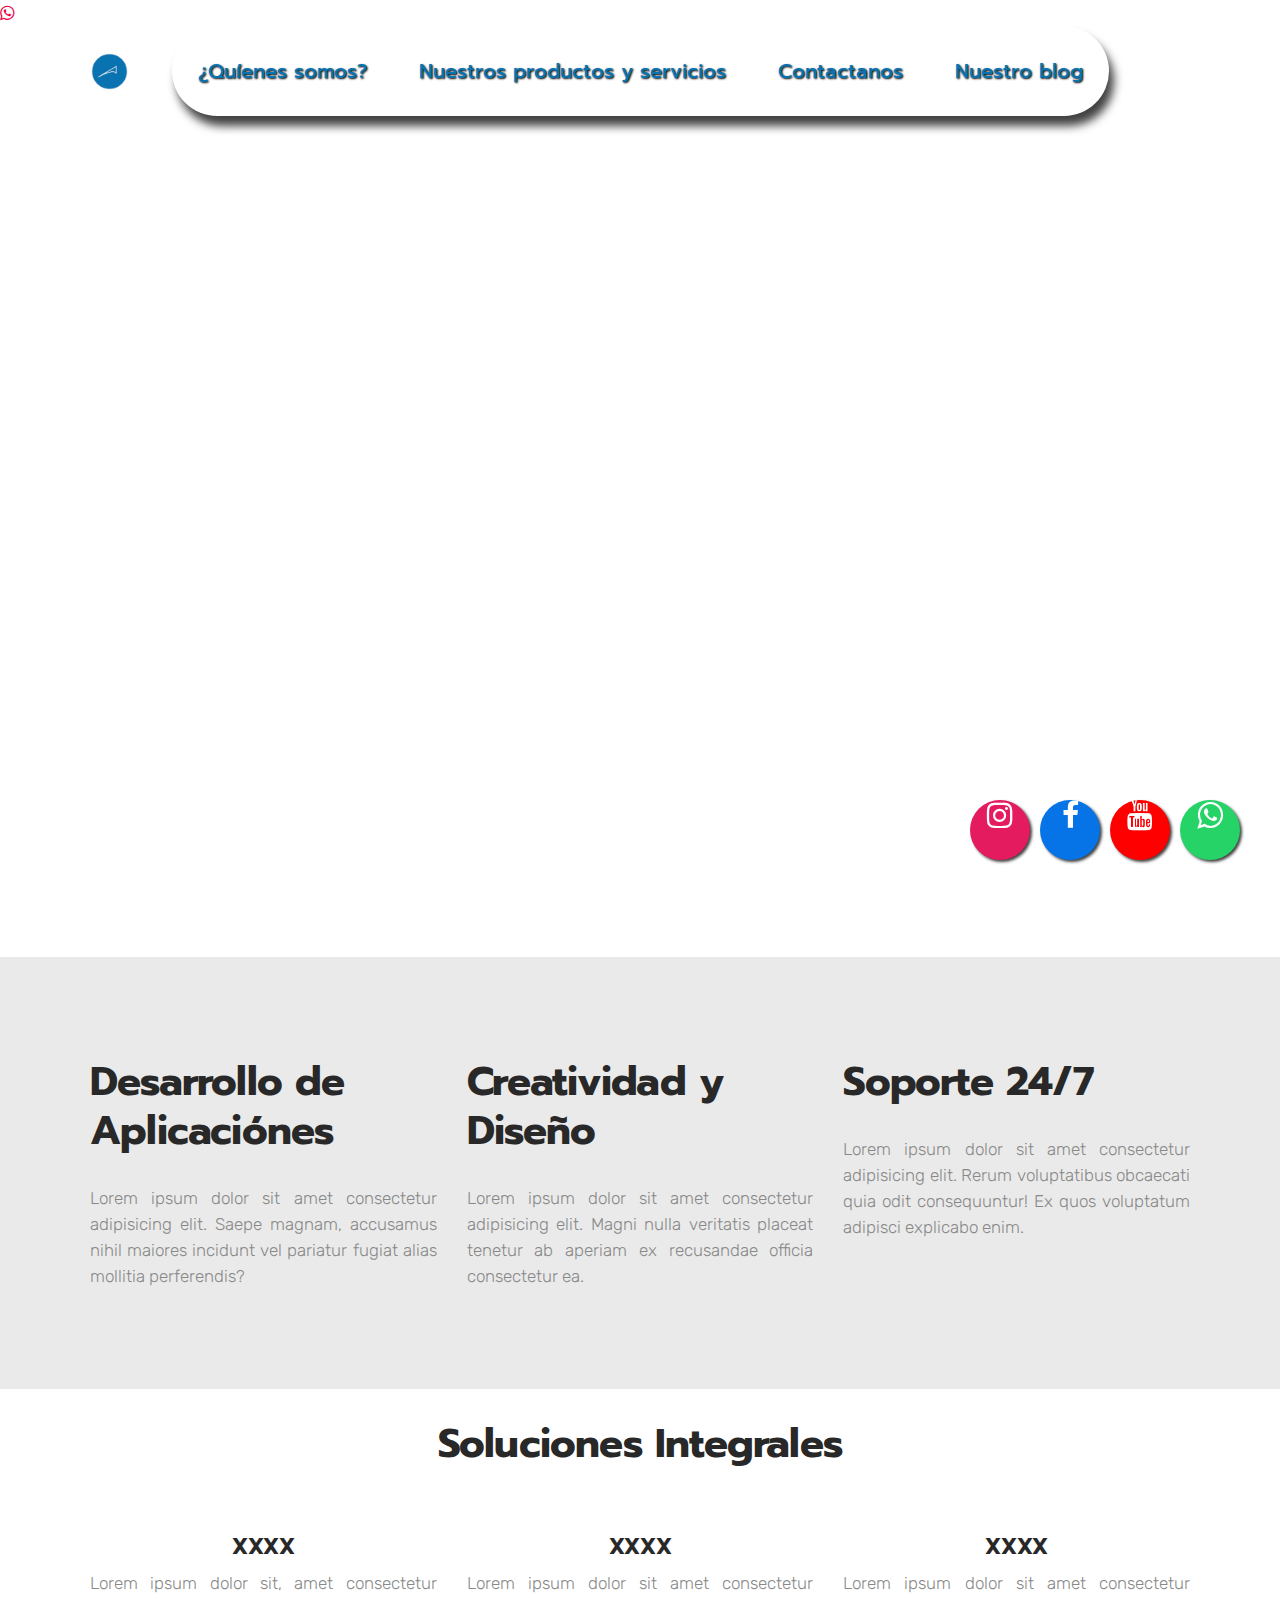
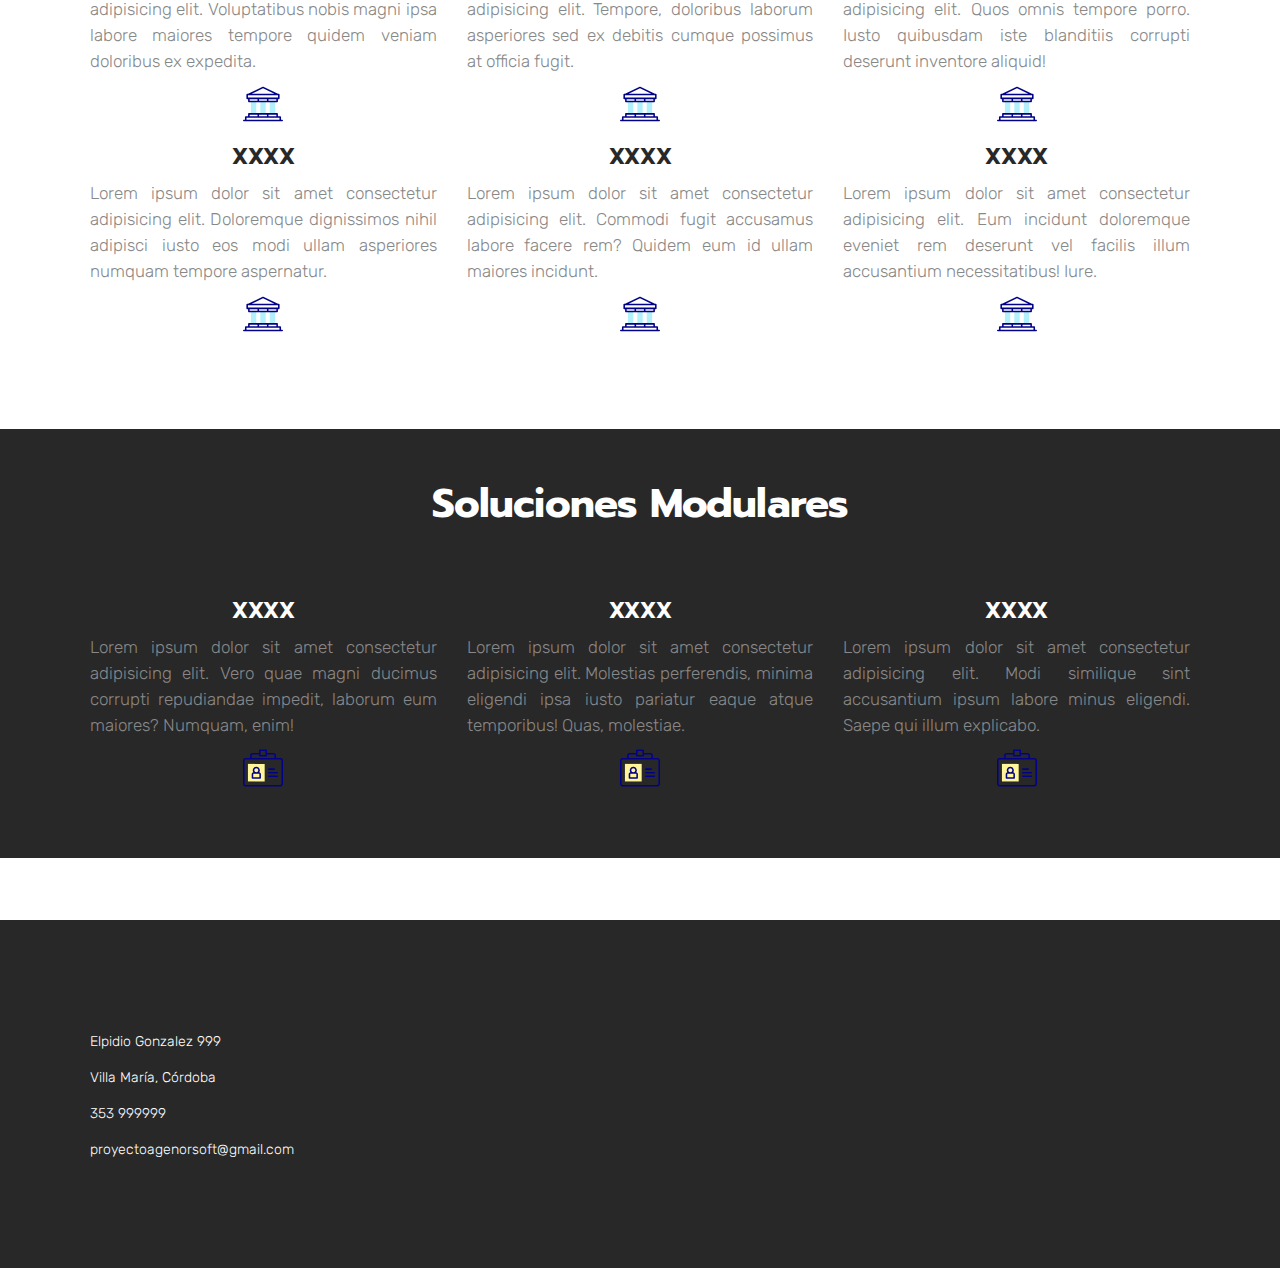
==== commit 16c952fe: "cambios varios" ====
--- a/index.html
+++ b/index.html
@@ -528,9 +528,9 @@
 								</div>
 							</div>
 							<div class="mkd-position-center">
-								<div class="mkd-position-center-inner">
-
-									<nav class="mkd-main-menu mkd-drop-down mkd-default-nav">
+								<div class="mkd-position-center-inner" style="background-color: rgb(255, 255, 255); border-radius: 60px; box-shadow: 5px 10px 10px rgb(65, 65, 65);">
+
+									<nav class="mkd-main-menu mkd-drop-down mkd-default-nav" >
 										<ul id="menu-principal" class="clearfix">
 											<li id="nav-menu-item-9288"
 												class="menu-item menu-item-type-post_type menu-item-object-page menu-item-home current-menu-item page_item page-item-5271 current_page_item mkd-menu-narrow mkd-wide-background mkd-active-item">
@@ -1550,37 +1550,6 @@
 															<p>proyectoagenorsoft@gmail.com</p>
 														</div>
 													</div>
-													<div id="mkd_social_icon_widget-11"
-														class="widget mkd-footer-column-1 widget_mkd_social_icon_widget">
-														<a class="mkd-social-icon-widget-holder"
-															style="margin: 0 15px 0 0"
-															href="http://www.instagram.com/globermkt/"
-															target="_blank">
-															<i
-																class="mkd-social-icon-widget fa fa-instagram"></i>
-														</a>
-
-													</div>
-													<div id="mkd_social_icon_widget-4"
-														class="widget mkd-footer-column-1 widget_mkd_social_icon_widget">
-														<a class="mkd-social-icon-widget-holder"
-															style="margin: 0 16px 0 0"
-															href="http://www.behance.net/globerweb"
-															target="_blank">
-															<i
-																class="mkd-social-icon-widget fa fa-youtube"></i>
-														</a>
-
-													</div>
-													<div id="mkd_social_icon_widget-6"
-														class="widget mkd-footer-column-1 widget_mkd_social_icon_widget">
-														<a class="mkd-social-icon-widget-holder"
-															style="margin: 0 15px 0 0"
-															href="http://www.facebook.com/globermkt"
-															target="_blank">
-															<i
-																class="mkd-social-icon-widget fa fa-facebook"></i>
-														</a>
 
 														<link rel="stylesheet" href="https://maxcdn.bootstrapcdn.com/font-awesome/4.5.0/css/font-awesome.min.css">
 														
@@ -1603,7 +1572,7 @@
 														</a>
 
 														<!-- ////////FLOTANTE YOUTUBE -->
-														<a href="https://api.whatsapp.com/send?phone=5493534771969&text=Hola, quisiera más información sobre sus productos y servicios." class="fl" target="_blank" style="position:fixed;
+														<a href="https://www.youtube.com/channel/UCqOFfy-q9wzwCY2T1o1pnwg" class="fl" target="_blank" style="position:fixed;
 														width:60px;
 														height:60px;
 														bottom:40px;
@@ -1621,7 +1590,7 @@
 														</a>
 
 														<!-- ///////FLOTANTE FACEBOOK -->
-														<a href="https://api.whatsapp.com/send?phone=5493534771969&text=Hola, quisiera más información sobre sus productos y servicios." class="fl" target="_blank" style="position:fixed;
+														<a href="https://www.facebook.com/agenorsoftit.tic" class="fl" target="_blank" style="position:fixed;
 														width:60px;
 														height:60px;
 														bottom:40px;
@@ -1639,7 +1608,7 @@
 														</a>
 
 														<!-- ///////FLOTANTE INSTAGRAM -->
-														<a href="https://api.whatsapp.com/send?phone=5493534771969&text=Hola, quisiera más información sobre sus productos y servicios." class="fl" target="_blank" style="position:fixed;
+														<a href="https://www.instagram.com/agenorsoft/" class="fl" target="_blank" style="position:fixed;
 														width:60px;
 														height:60px;
 														bottom:40px;
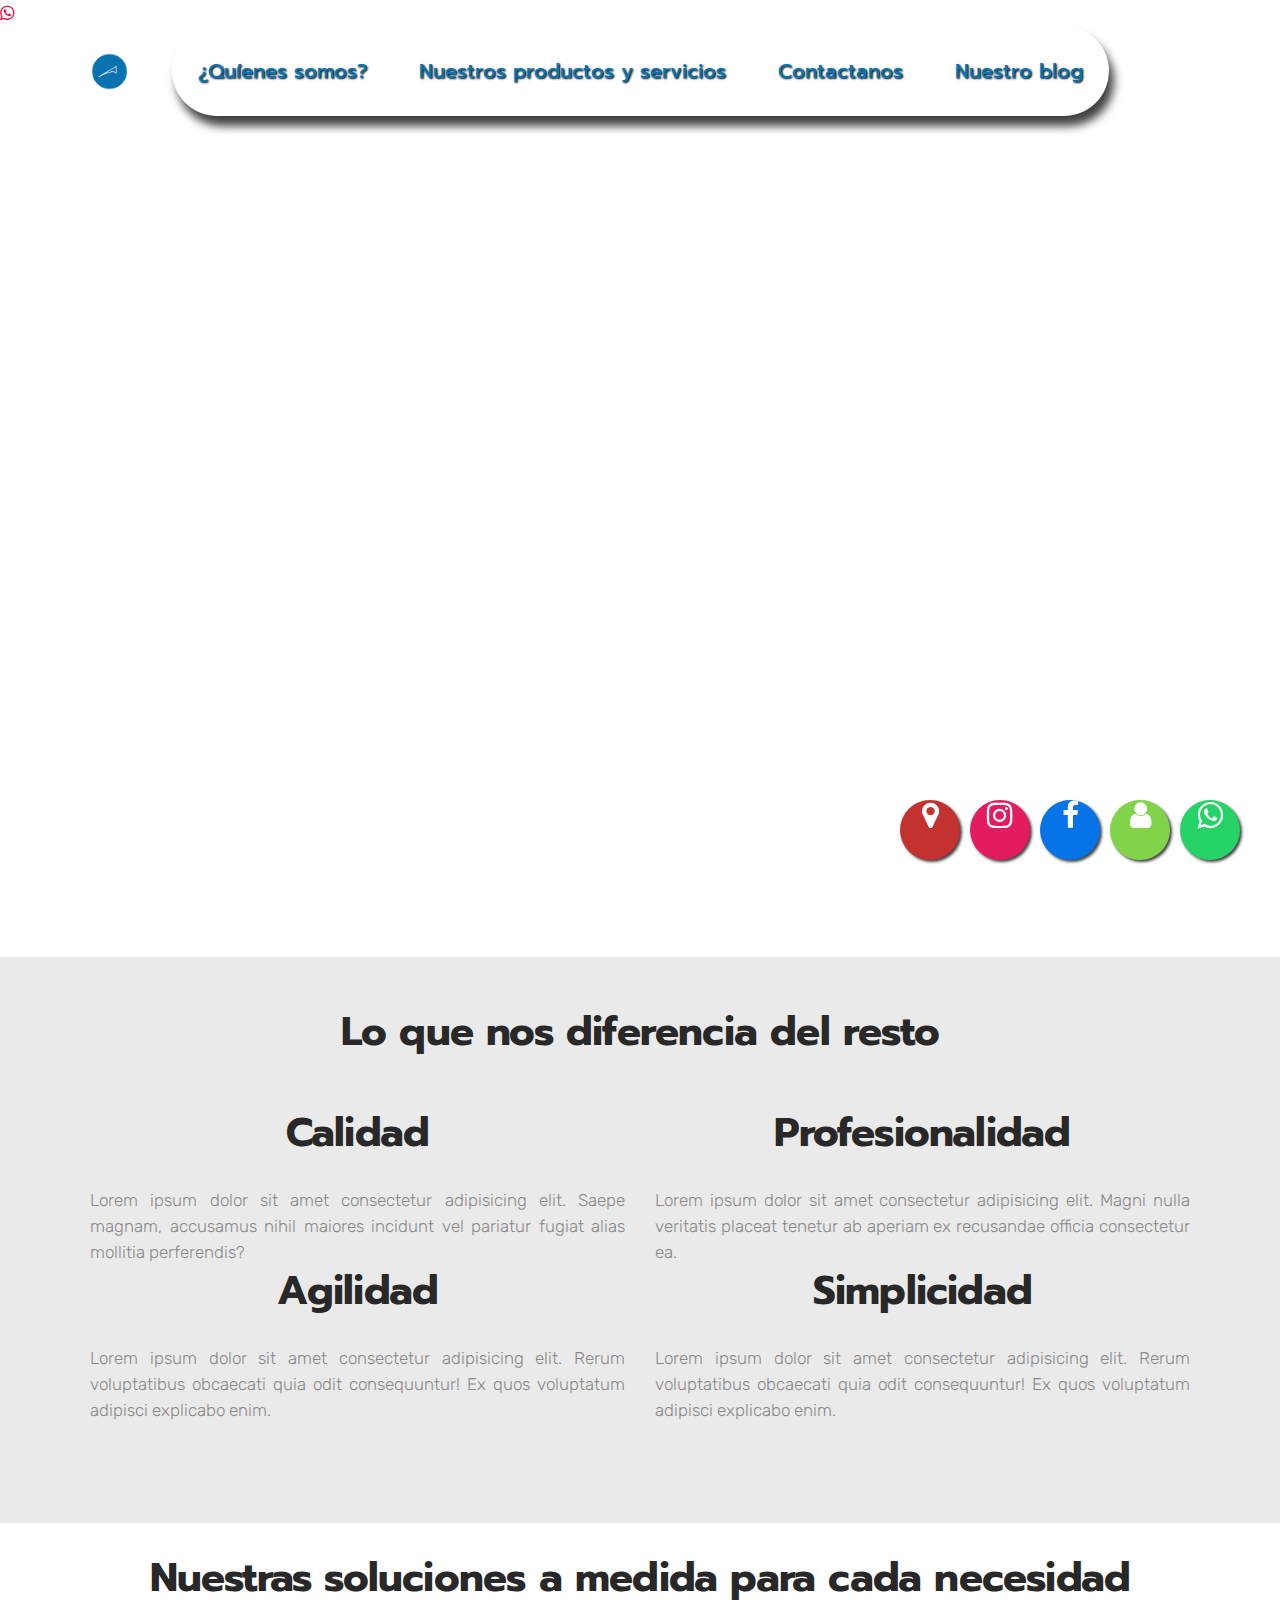
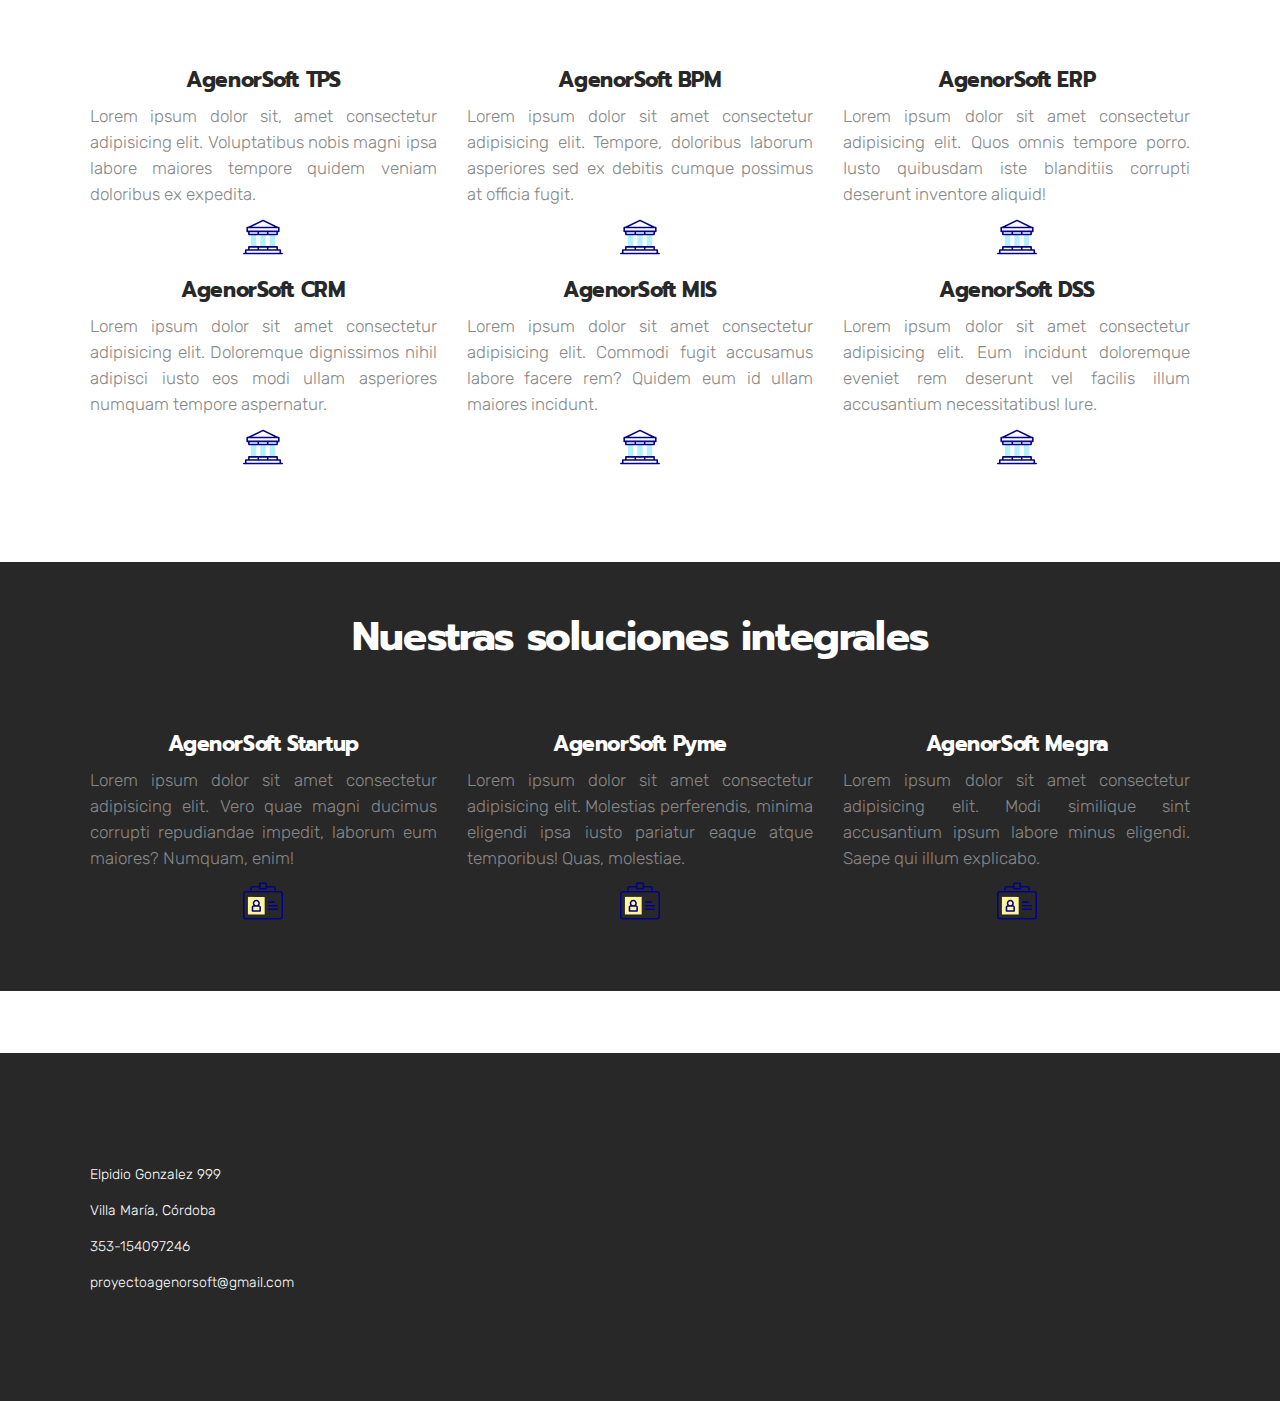
==== commit 05a55daa: "cambios varios" ====
--- a/index.html
+++ b/index.html
@@ -795,7 +795,7 @@
 												data-paddingtop="[0,0,0,0]" data-paddingright="[0,0,0,0]"
 												data-paddingbottom="[0,0,0,0]" data-paddingleft="[0,0,0,0]"
 												style="z-index: 5; min-width: 1227px; max-width: 1227px; white-space: normal; font-size: 120px; font-weight: 700; color: #ffffff; letter-spacing: 0px;font-family:Quicksand; text-shadow: 1px 2px 2px black;">
-												<p style="font-size: 60px;">¿Tenés problemas a la hora de controlar el stock?</p></div>
+												<p style="font-size: 60px;">¿Problemas con el control de stock?</p></div>
 										</li>
 										<!-- SLIDE  -->
 										<li data-index="rs-33" data-transition="fade"
@@ -835,7 +835,7 @@
 												data-paddingtop="[0,0,0,0]" data-paddingright="[0,0,0,0]"
 												data-paddingbottom="[0,0,0,0]" data-paddingleft="[0,0,0,0]"
 												style="z-index: 5; min-width: 1227px; max-width: 1227px; white-space: normal; font-size: 120px; font-weight: 700; color: #ffffff; letter-spacing: 0px;font-family:Quicksand; text-shadow: 1px 2px 2px black;">
-												<p style="font-size: 60px;">¿Cuánto tardas en el cierre de caja?</p></div>
+												<p style="font-size: 60px;">¿Te genera dolor de cabeza no saber si estás ganando o perdiendo en tu negocio?</p></div>
 										</li>
 										<!-- SLIDE  -->
 										<li data-index="rs-2" data-transition="fade" data-slotamount="default"
@@ -874,7 +874,7 @@
 												data-paddingtop="[0,0,0,0]" data-paddingright="[0,0,0,0]"
 												data-paddingbottom="[0,0,0,0]" data-paddingleft="[0,0,0,0]"
 												style="z-index: 5; min-width: 1113px; max-width: 1113px; white-space: normal; font-size: 120px; line-height: 120px; font-weight: 700; color: #ffffff; letter-spacing: 0px;font-family:Quicksand; text-shadow: 1px 2px 2px black;">
-												<p style="font-size: 60px;">¿Cansado de realizar facturas online?</p></div>
+												<p style="font-size: 60px;">¿Te cansaste de usar el sitio web de la AFIP para hacer facturas electrónicas?</p></div>
 										</li>
 										<!-- SLIDE  -->
 										<li data-index="rs-34" data-transition="fade"
@@ -914,7 +914,7 @@
 												data-paddingtop="[0,0,0,0]" data-paddingright="[0,0,0,0]"
 												data-paddingbottom="[0,0,0,0]" data-paddingleft="[0,0,0,0]"
 												style="z-index: 5; min-width: 1023px; max-width: 1023px; white-space: normal; font-size: 120px; line-height: 120px; font-weight: 700; color: #ffffff; letter-spacing: 0px;font-family:Quicksand; text-shadow: 1px 2px 2px black;">
-												<p style="font-size: 60px;">Generá informes para la toma de decisiones</p> </div>
+												<p style="font-size: 60px;">Somos AgenorSoft</p> </div>
 										</li>
 										<!-- SLIDE  -->
 										<li data-index="rs-3" data-transition="fade" data-slotamount="default"
@@ -955,7 +955,37 @@
 												data-paddingtop="[0,0,0,0]" data-paddingright="[0,0,0,0]"
 												data-paddingbottom="[0,0,0,0]" data-paddingleft="[0,0,0,0]"
 												style="z-index: 5; min-width: 1023px; max-width: 1023px; white-space: normal; font-size: 120px; line-height: 120px; font-weight: 700; color: #ffffff; letter-spacing: 0px;font-family:Quicksand; text-shadow: 1px 2px 2px black;">
-												<p style="font-size: 60px;">Te facilitamos el trabajo diario que haces en tu negocio</p></div>
+												<p style="font-size: 60px;">Nuestra misión: "Crear sistemas informáticos de gestión para que tu negocio crezca sano y fuerte"<p></div>
+										</li>
+
+										<li>
+											<img src="wp-content/uploads/2018/11/persona.jpg" alt="" title="3"
+												width="1920" height="1080" data-bgposition="center center"
+												data-kenburns="on" data-duration="10000"
+												data-ease="Linear.easeNone" data-scalestart="120"
+												data-scaleend="100" data-rotatestart="0" data-rotateend="0"
+												data-blurstart="0" data-blurend="0" data-offsetstart="0 0"
+												data-offsetend="0 0" class="rev-slidebg" data-no-retina>
+											<!-- LAYERS -->
+
+											<!-- LAYER NR. 3 -->
+											<div class="tp-caption   tp-resizeme" id="slide-3-layer-1"
+												data-x="['center','center','center','center']"
+												data-hoffset="['0','0','0','0']"
+												data-y="['middle','middle','middle','middle']"
+												data-voffset="['0','0','0','0']"
+												data-fontsize="['120','85','60','40']"
+												data-lineheight="['120','90','90','90']"
+												data-width="['1023','768','596','300']"
+												data-height="['none','none','183','181']"
+												data-whitespace="normal" data-type="text"
+												data-responsive_offset="on"
+												data-frames='[{"delay":500,"speed":400,"frame":"0","from":"x:-50px;opacity:0;","to":"o:1;","ease":"Power2.easeOut"},{"delay":"wait","speed":0,"frame":"999","ease":"nothing"}]'
+												data-textAlign="['center','center','center','center']"
+												data-paddingtop="[0,0,0,0]" data-paddingright="[0,0,0,0]"
+												data-paddingbottom="[0,0,0,0]" data-paddingleft="[0,0,0,0]"
+												style="z-index: 5; min-width: 1023px; max-width: 1023px; white-space: normal; font-size: 120px; line-height: 120px; font-weight: 700; color: #ffffff; letter-spacing: 0px;font-family:Quicksand; text-shadow: 1px 2px 2px black;">
+												<p style="font-size: 60px;">Nuestra especialidad: "Negocios que trabajan con gran cantidad de stock de mercaderías"<p></div>
 										</li>
 									</ul>
 
@@ -1103,28 +1133,39 @@
 						</div>
 					</div>
 
+
+
 					<div class="mkd-full-width">
+						
 						<div class="mkd-full-width-inner">
+							
 							<div class="vc_row wpb_row vc_row-fluid mkd-section mkd-content-aligment-left"
 								style="">
+								
 								<div class="clearfix mkd-full-section-inner">
+									
 									<div class="wpb_column vc_column_container vc_col-sm-12">
+										
 										<div class="vc_column-inner">
+											
 											<div class="wpb_wrapper"></div>
 										</div>
 									</div>
 								</div>
 							</div>
-							<div class="vc_row wpb_row vc_row-fluid mkd-section vc_custom_1574345692435 mkd-content-aligment-left mkd-grid-section"
-								style="">
+							
+							<div class="vc_row wpb_row vc_row-fluid mkd-section vc_custom_1574345692435 mkd-content-aligment-left mkd-grid-section">
+								<h3 style="text-align: center; margin-top: -50px;">Lo que nos diferencia del resto</h3>
+								<br>
+								<br>
 								<div class="clearfix mkd-section-inner">
 									<div class="mkd-section-inner-margin clearfix">
-										<div class="wpb_column vc_column_container vc_col-sm-4">
+										<div class="wpb_column vc_column_container vc_col-sm-6">
 											<div class="vc_column-inner">
 												<div class="wpb_wrapper">
 													<div class="wpb_text_column wpb_content_element ">
 														<div class="wpb_wrapper">
-															<h3>Desarrollo de Aplicaciónes</h3>
+															<h3 style="text-align: center;">Calidad</h3>
 
 														</div>
 													</div>
@@ -1143,12 +1184,13 @@
 												</div>
 											</div>
 										</div>
-										<div class="wpb_column vc_column_container vc_col-sm-4">
+										
+										<div class="wpb_column vc_column_container vc_col-sm-6">
 											<div class="vc_column-inner">
 												<div class="wpb_wrapper">
 													<div class="wpb_text_column wpb_content_element ">
 														<div class="wpb_wrapper">
-															<h3>Creatividad y Diseño</h3>
+															<h3 style="text-align: center;">Profesionalidad</h3>
 
 														</div>
 													</div>
@@ -1167,12 +1209,37 @@
 												</div>
 											</div>
 										</div>
-										<div class="wpb_column vc_column_container vc_col-sm-4">
+										<div class="wpb_column vc_column_container vc_col-sm-6">
 											<div class="vc_column-inner">
 												<div class="wpb_wrapper">
 													<div class="wpb_text_column wpb_content_element ">
 														<div class="wpb_wrapper">
-															<h3>Soporte 24/7</h3>
+															<h3 style="text-align: center;">Agilidad</h3>
+
+														</div>
+													</div>
+													<div class="vc_empty_space" style="height: 20px"><span
+															class="vc_empty_space_inner"></span></div>
+													<div class="wpb_text_column wpb_content_element ">
+														<div class="wpb_wrapper">
+															<p style="text-align: justify;">Lorem ipsum
+																dolor sit amet consectetur adipisicing
+																elit. Rerum voluptatibus obcaecati quia
+																odit consequuntur! Ex quos voluptatum
+																adipisci explicabo enim.</p>
+
+														</div>
+													</div>
+												</div>
+											</div>
+										</div>
+										<!-- ////AGREGACIONES -->
+										<div class="wpb_column vc_column_container vc_col-sm-6">
+											<div class="vc_column-inner">
+												<div class="wpb_wrapper">
+													<div class="wpb_text_column wpb_content_element ">
+														<div class="wpb_wrapper">
+															<h3 style="text-align: center;">Simplicidad</h3>
 
 														</div>
 													</div>
@@ -1210,8 +1277,7 @@
 														<div class="wpb_wrapper">
 															<h3
 																style="text-align: center; background-color: #FFFFFF;">
-																<span style="color: #282828;">Soluciones
-																	Integrales</span>
+																<span style="color: #282828;">Nuestras soluciones a medida para cada necesidad</span>
 															</h3>
 														</div>
 													</div>
@@ -1232,7 +1298,7 @@
 												<div class="wpb_wrapper">
 													<div class="wpb_text_column wpb_content_element ">
 														<div class="wpb_wrapper">
-															<h5 style="text-align: center;">XXXX</h5>
+															<h5 style="text-align: center;">AgenorSoft TPS</h5>
 															<p style="text-align: justify;">Lorem ipsum
 																dolor sit, amet consectetur
 																adipisicing elit. Voluptatibus nobis
@@ -1251,7 +1317,7 @@
 												<div class="wpb_wrapper">
 													<div class="wpb_text_column wpb_content_element ">
 														<div class="wpb_wrapper">
-															<h5 style="text-align: center;">XXXX</h5>
+															<h5 style="text-align: center;">AgenorSoft BPM</h5>
 															<p style="text-align: justify;">Lorem ipsum
 																dolor sit amet consectetur
 																adipisicing elit. Tempore, doloribus
@@ -1270,7 +1336,7 @@
 												<div class="wpb_wrapper">
 													<div class="wpb_text_column wpb_content_element ">
 														<div class="wpb_wrapper">
-															<h5 style="text-align: center;">XXXX</h5>
+															<h5 style="text-align: center;">AgenorSoft ERP</h5>
 															<p style="text-align: justify;">Lorem ipsum
 																dolor sit amet consectetur
 																adipisicing elit. Quos omnis tempore
@@ -1296,7 +1362,7 @@
 												<div class="wpb_wrapper">
 													<div class="wpb_text_column wpb_content_element ">
 														<div class="wpb_wrapper">
-															<h5 style="text-align: center;">XXXX</h5>
+															<h5 style="text-align: center;">AgenorSoft CRM</h5>
 															<p style="text-align: justify;">Lorem ipsum
 																dolor sit amet consectetur
 																adipisicing elit. Doloremque dignissimos
@@ -1316,7 +1382,7 @@
 												<div class="wpb_wrapper">
 													<div class="wpb_text_column wpb_content_element ">
 														<div class="wpb_wrapper">
-															<h5 style="text-align: center;">XXXX</h5>
+															<h5 style="text-align: center;">AgenorSoft MIS</h5>
 															<p style="text-align: justify;">Lorem ipsum
 																dolor sit amet consectetur
 																adipisicing elit. Commodi fugit
@@ -1335,7 +1401,7 @@
 												<div class="wpb_wrapper">
 													<div class="wpb_text_column wpb_content_element ">
 														<div class="wpb_wrapper">
-															<h5 style="text-align: center;">XXXX</h5>
+															<h5 style="text-align: center;">AgenorSoft DSS</h5>
 															<p style="text-align: justify;">Lorem ipsum
 																dolor sit amet consectetur
 																adipisicing elit. Eum incidunt
@@ -1364,8 +1430,7 @@
 														class="wpb_text_column wpb_content_element  vc_custom_1586390124313">
 														<div class="wpb_wrapper">
 															<h3 style="text-align: center;"><span
-																	style="color: #ffffff;">Soluciones
-																	Modulares</span>
+																	style="color: #ffffff;">Nuestras soluciones integrales</span>
 															</h3>
 														</div>
 													</div>
@@ -1395,7 +1460,7 @@
 																			<div class="wpb_wrapper">
 																				<h5
 																					style="color: white; text-align: center">
-																					XXXX</h5>
+																					AgenorSoft Startup</h5>
 																				<p
 																					style="text-align: justify;">
 																					Lorem ipsum
@@ -1429,7 +1494,7 @@
 																			<div class="wpb_wrapper">
 																				<h5
 																					style="color: white; text-align: center;">
-																					XXXX</h5>
+																					AgenorSoft Pyme</h5>
 																				<p
 																					style="text-align: justify;">
 																					Lorem ipsum
@@ -1463,7 +1528,7 @@
 																			<div class="wpb_wrapper">
 																				<h5
 																					style="color: white; text-align: center;">
-																					XXXX</h5>
+																					AgenorSoft Megra</h5>
 																				<p
 																					style="text-align: justify;">
 																					Lorem ipsum
@@ -1546,7 +1611,7 @@
 														<div class="textwidget">
 															<p>Elpidio Gonzalez 999</p>
 															<p>Villa María, Córdoba</p>
-															<p>353 999999</p>
+															<p>353-154097246</p>
 															<p>proyectoagenorsoft@gmail.com</p>
 														</div>
 													</div>
@@ -1577,7 +1642,7 @@
 														height:60px;
 														bottom:40px;
 														right:110px;
-														background-color:#FF0000;
+														background-color:#81d34a;
 														color:#FFF;
 														border-radius:50px;
 														text-align:center;
@@ -1586,7 +1651,7 @@
 													  z-index:100; ">
 													
 													  </style>
-														<i class="fa fa-youtube my-float"></i>
+														<i class="fa fa-user my-float"></i>
 														</a>
 
 														<!-- ///////FLOTANTE FACEBOOK -->
@@ -1623,6 +1688,24 @@
 													
 													  </style>
 														<i class="fa fa-instagram my-float"></i>
+														</a>
+
+														<!-- ///////FLOTANTE GOOGLE MAPS -->
+														<a href="https://www.youtube.com/channel/UCqOFfy-q9wzwCY2T1o1pnwg" class="fl" target="_blank" style="position:fixed;
+														width:60px;
+														height:60px;
+														bottom:40px;
+														right:320px;
+														background-color:#c43131;
+														color:#FFF;
+														border-radius:50px;
+														text-align:center;
+													  font-size:30px;
+														box-shadow: 2px 2px 3px rgb(65, 65, 65);
+													  z-index:100; ">
+													
+													  </style>
+														<i class="fa fa-map-marker my-float"></i>
 														</a>
 
 													</div>
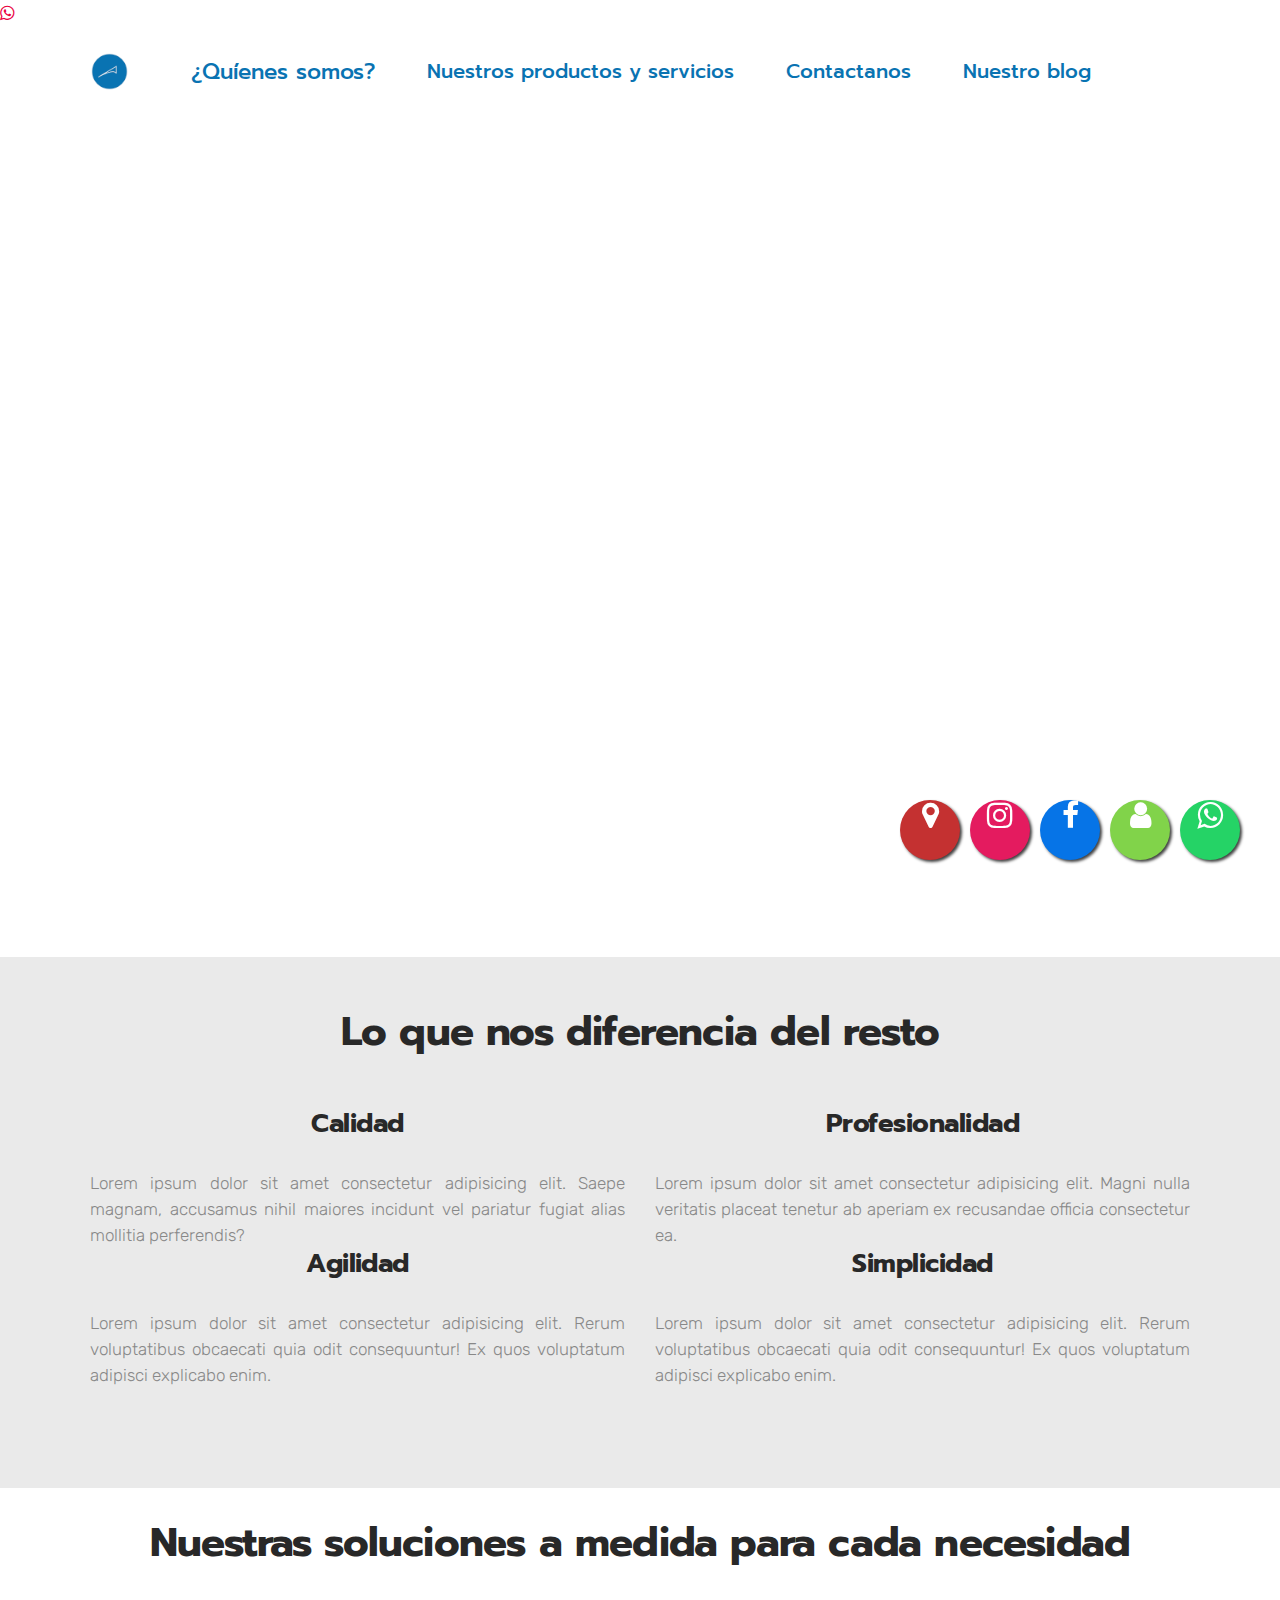
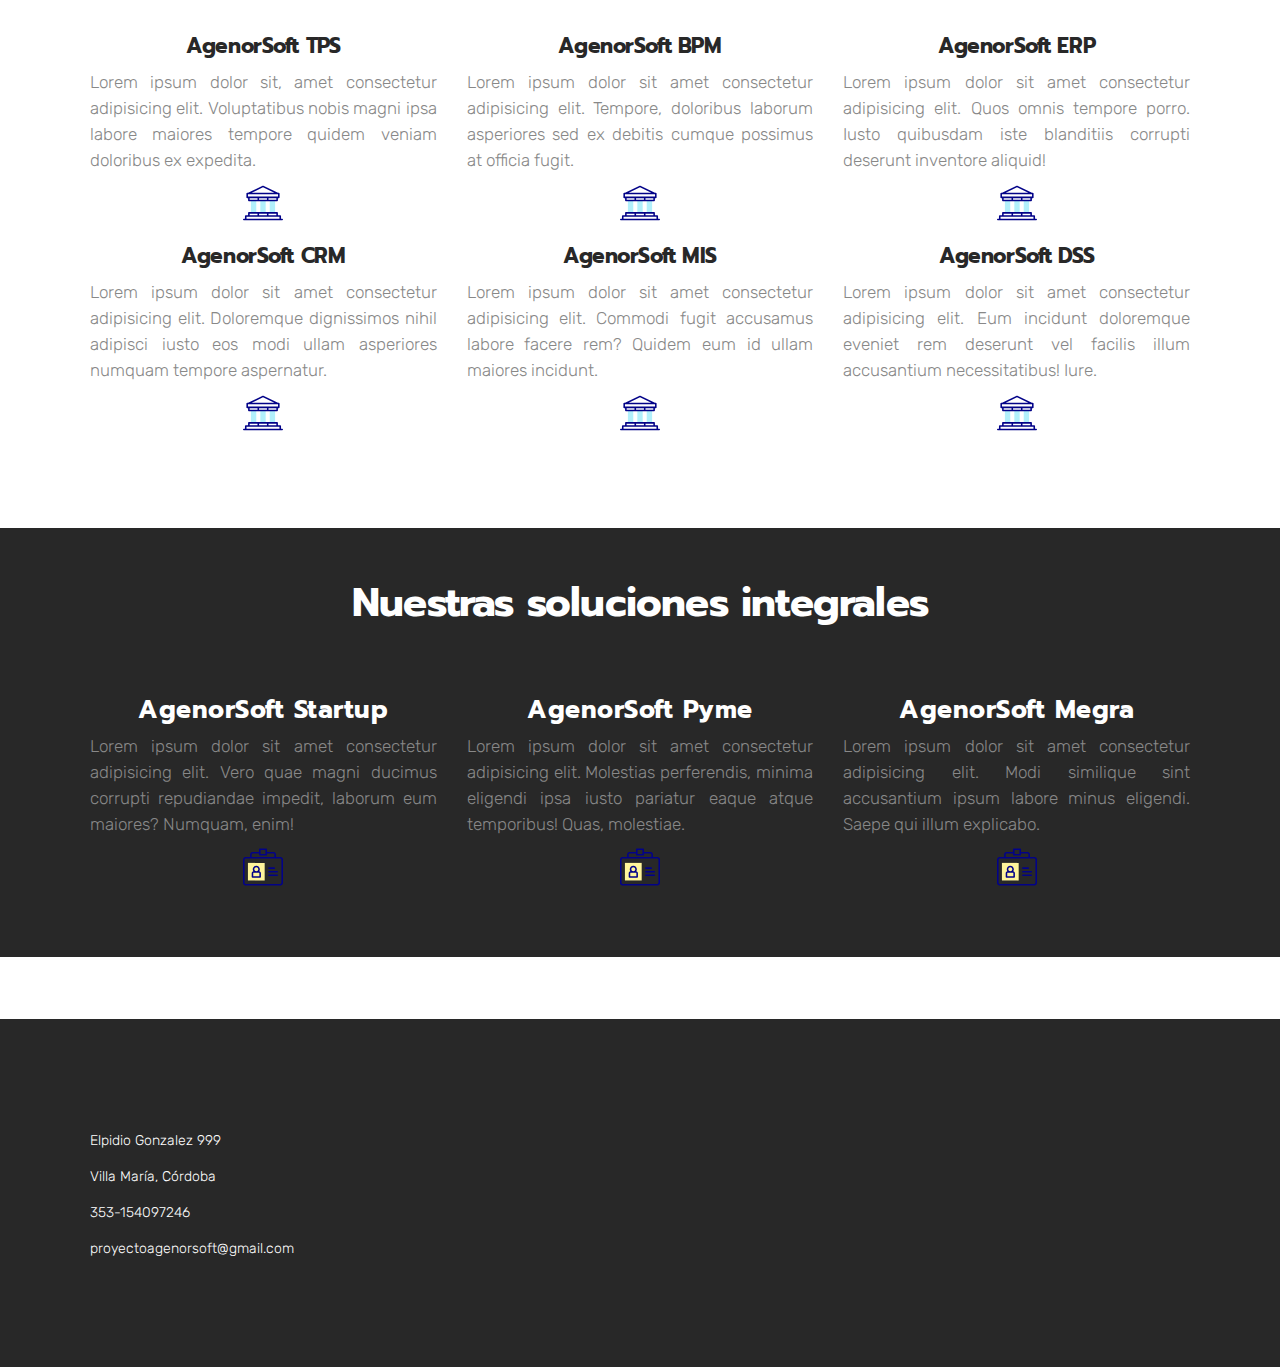
==== commit ead64a70: "varios cambios" ====
--- a/index.html
+++ b/index.html
@@ -528,7 +528,7 @@
 								</div>
 							</div>
 							<div class="mkd-position-center">
-								<div class="mkd-position-center-inner" style="background-color: rgb(255, 255, 255); border-radius: 60px; box-shadow: 5px 10px 10px rgb(65, 65, 65);">
+								<div class="mkd-position-center-inner"">
 
 									<nav class="mkd-main-menu mkd-drop-down mkd-default-nav" >
 										<ul id="menu-principal" class="clearfix">
@@ -542,7 +542,7 @@
 															class="mkd-item-inner"><span
 																class="mkd-item-text">
 																<p
-																	style="font-size: 20px; color: #0973B2; text-shadow: 1px 1px 2px black; ">
+																	style="font-size: 22px; color: #0973B2;  ">
 																	¿Quíenes somos?</p>
 															</span></span><span
 															class="plus"></span></span></a></li>
@@ -553,7 +553,7 @@
 															class="mkd-item-inner"><span
 																class="mkd-item-text">
 																<p
-																	style="font-size: 20px; color: #0973B2; text-shadow: 1px 1px 2px black; ">
+																	style="font-size: 20px; color: #0973B2;">
 																	Nuestros productos y servicios</p>
 															</span></span><span
 															class="plus"></span></span></a></li>
@@ -564,7 +564,7 @@
 															class="mkd-item-inner"><span
 																class="mkd-item-text">
 																<p
-																	style="font-size: 20px; color: #0973B2; text-shadow: 1px 1px 2px black; ">
+																	style="font-size: 20px; color: #0973B2;">
 																	Contactanos</p>
 															</span></span><span
 															class="plus"></span></span></a></li>
@@ -575,7 +575,7 @@
 															class="mkd-item-inner"><span
 																class="mkd-item-text">
 																<p
-																	style="font-size: 20px; color: #0973B2; text-shadow: 1px 1px 2px black; ">
+																	style="font-size: 20px; color: #0973B2;">
 																	Nuestro blog</p>
 															</span></span><span
 															class="plus"></span></span></a></li>
@@ -752,7 +752,7 @@
 								property="stylesheet" type="text/css" media="all">
 							<div id="rev_slider_1_1_wrapper" class="rev_slider_wrapper fullscreen-container"
 								data-source="gallery" style="background:transparent;padding:0px;">
-								<!-- START REVOLUTION SLIDER 5.4.6.4 fullscreen mode -->
+								
 								<div id="rev_slider_1_1" class="rev_slider fullscreenbanner"
 									style="display:none;" data-version="5.4.6.4">
 									<ul>
@@ -768,14 +768,14 @@
 											data-param8="" data-param9="" data-param10=""
 											data-description="">
 											<!-- MAIN IMAGE -->
-											<img src="wp-content/uploads/2018/11/stock2.jpg" alt=""
-												title="1" width="1920" height="1080"
+											<img src="wp-content/uploads/2018/11/img1.jpg" alt=""
+												title="1" width="100%" height="1080"
 												data-bgposition="center center" data-kenburns="on"
 												data-duration="10000" data-ease="Linear.easeNone"
 												data-scalestart="120" data-scaleend="100"
 												data-rotatestart="0" data-rotateend="0" data-blurstart="0"
 												data-blurend="0" data-offsetstart="0 0" data-offsetend="0 0"
-												class="rev-slidebg" data-no-retina>
+												class="rev-slidebg" data-no-retina> 
 											<!-- LAYERS -->
 
 											<!-- LAYER NR. 1 -->
@@ -794,7 +794,7 @@
 												data-textAlign="['center','center','center','center']"
 												data-paddingtop="[0,0,0,0]" data-paddingright="[0,0,0,0]"
 												data-paddingbottom="[0,0,0,0]" data-paddingleft="[0,0,0,0]"
-												style="z-index: 5; min-width: 1227px; max-width: 1227px; white-space: normal; font-size: 120px; font-weight: 700; color: #ffffff; letter-spacing: 0px;font-family:Quicksand; text-shadow: 1px 2px 2px black;">
+												style="z-index: 5; min-width: 1227px; max-width: 1227px; white-space: normal; font-size: 120px; font-weight: 700; color: white; letter-spacing: 0px;font-family:Quicksand; text-shadow: 2px 3px 2px black;">
 												<p style="font-size: 60px;">¿Problemas con el control de stock?</p></div>
 										</li>
 										<!-- SLIDE  -->
@@ -809,7 +809,7 @@
 											data-param8="" data-param9="" data-param10=""
 											data-description="">
 											<!-- MAIN IMAGE -->
-											<img src="wp-content/uploads/2018/11/cierrecaja.jpg" alt=""
+											<img src="wp-content/uploads/2018/11/img2.jpg" alt=""
 												title="Vanova4" width="1920" height="1080"
 												data-bgposition="center center" data-kenburns="on"
 												data-duration="10000" data-ease="Linear.easeNone"
@@ -849,7 +849,7 @@
 											data-param8="" data-param9="" data-param10=""
 											data-description="">
 											<!-- MAIN IMAGE -->
-											<img src="wp-content/uploads/2018/11/facturacion.jpg" alt="" title="2"
+											<img src="wp-content/uploads/2018/11/img3.jpg" alt="" title="2"
 												width="1920" height="1080" data-bgposition="center center"
 												data-kenburns="on" data-duration="10000"
 												data-ease="Linear.easeNone" data-scalestart="100"
@@ -889,7 +889,7 @@
 											data-param8="" data-param9="" data-param10=""
 											data-description="">
 											<!-- MAIN IMAGE -->
-											<img src="wp-content/uploads/2018/11/informes.jpg" alt=""
+											<img src="wp-content/uploads/2018/11/img4.jpg" alt=""
 												title="Bet-Car3" width="1920" height="1080"
 												data-bgposition="center center" data-kenburns="on"
 												data-duration="10000" data-ease="Linear.easeNone"
@@ -913,7 +913,7 @@
 												data-textAlign="['center','center','center','center']"
 												data-paddingtop="[0,0,0,0]" data-paddingright="[0,0,0,0]"
 												data-paddingbottom="[0,0,0,0]" data-paddingleft="[0,0,0,0]"
-												style="z-index: 5; min-width: 1023px; max-width: 1023px; white-space: normal; font-size: 120px; line-height: 120px; font-weight: 700; color: #ffffff; letter-spacing: 0px;font-family:Quicksand; text-shadow: 1px 2px 2px black;">
+												style="z-index: 5; min-width: 1023px; max-width: 1023px; white-space: normal; font-size: 120px; line-height: 120px; font-weight: 700; color: #666666; letter-spacing: 0px;font-family:Quicksand; text-shadow: 2px 2px 2px black;">
 												<p style="font-size: 60px;">Somos AgenorSoft</p> </div>
 										</li>
 										<!-- SLIDE  -->
@@ -1165,7 +1165,7 @@
 												<div class="wpb_wrapper">
 													<div class="wpb_text_column wpb_content_element ">
 														<div class="wpb_wrapper">
-															<h3 style="text-align: center;">Calidad</h3>
+															<h3 style="text-align: center; font-size: 26px;">Calidad</h3>
 
 														</div>
 													</div>
@@ -1190,7 +1190,7 @@
 												<div class="wpb_wrapper">
 													<div class="wpb_text_column wpb_content_element ">
 														<div class="wpb_wrapper">
-															<h3 style="text-align: center;">Profesionalidad</h3>
+															<h3 style="text-align: center; font-size: 26px;">Profesionalidad</h3>
 
 														</div>
 													</div>
@@ -1214,7 +1214,7 @@
 												<div class="wpb_wrapper">
 													<div class="wpb_text_column wpb_content_element ">
 														<div class="wpb_wrapper">
-															<h3 style="text-align: center;">Agilidad</h3>
+															<h3 style="text-align: center; font-size: 26px;">Agilidad</h3>
 
 														</div>
 													</div>
@@ -1239,7 +1239,7 @@
 												<div class="wpb_wrapper">
 													<div class="wpb_text_column wpb_content_element ">
 														<div class="wpb_wrapper">
-															<h3 style="text-align: center;">Simplicidad</h3>
+															<h3 style="text-align: center; font-size: 26px;">Simplicidad</h3>
 
 														</div>
 													</div>
@@ -1459,7 +1459,7 @@
 																			class="wpb_text_column wpb_content_element ">
 																			<div class="wpb_wrapper">
 																				<h5
-																					style="color: white; text-align: center">
+																					style="color: white; text-align: center; letter-spacing: 0.5px; font-size: 25px;">
 																					AgenorSoft Startup</h5>
 																				<p
 																					style="text-align: justify;">
@@ -1493,7 +1493,7 @@
 																			class="wpb_text_column wpb_content_element ">
 																			<div class="wpb_wrapper">
 																				<h5
-																					style="color: white; text-align: center;">
+																					style="color: white; text-align: center; letter-spacing: 0.5px; font-size: 25px;">
 																					AgenorSoft Pyme</h5>
 																				<p
 																					style="text-align: justify;">
@@ -1527,7 +1527,7 @@
 																			class="wpb_text_column wpb_content_element ">
 																			<div class="wpb_wrapper">
 																				<h5
-																					style="color: white; text-align: center;">
+																					style="color: white; text-align: center; letter-spacing: 0.5px; font-size: 25px;">
 																					AgenorSoft Megra</h5>
 																				<p
 																					style="text-align: justify;">
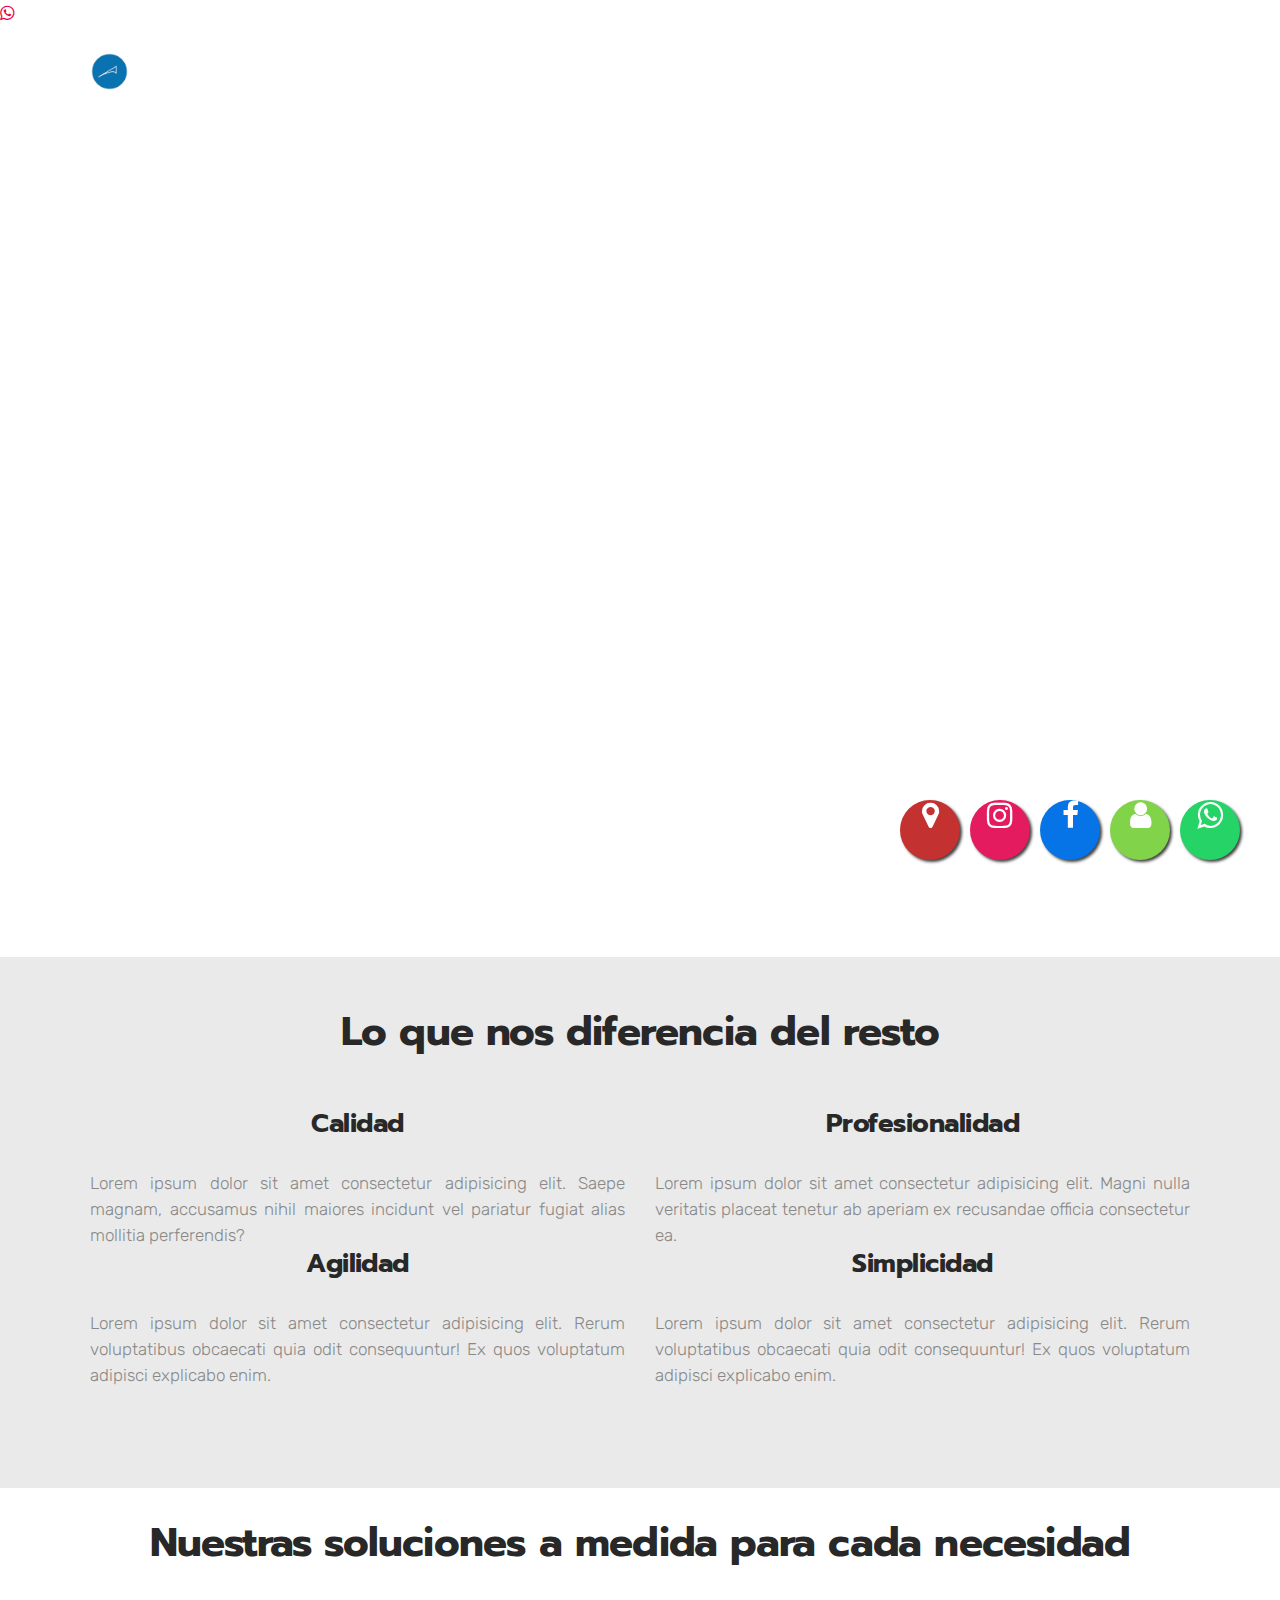
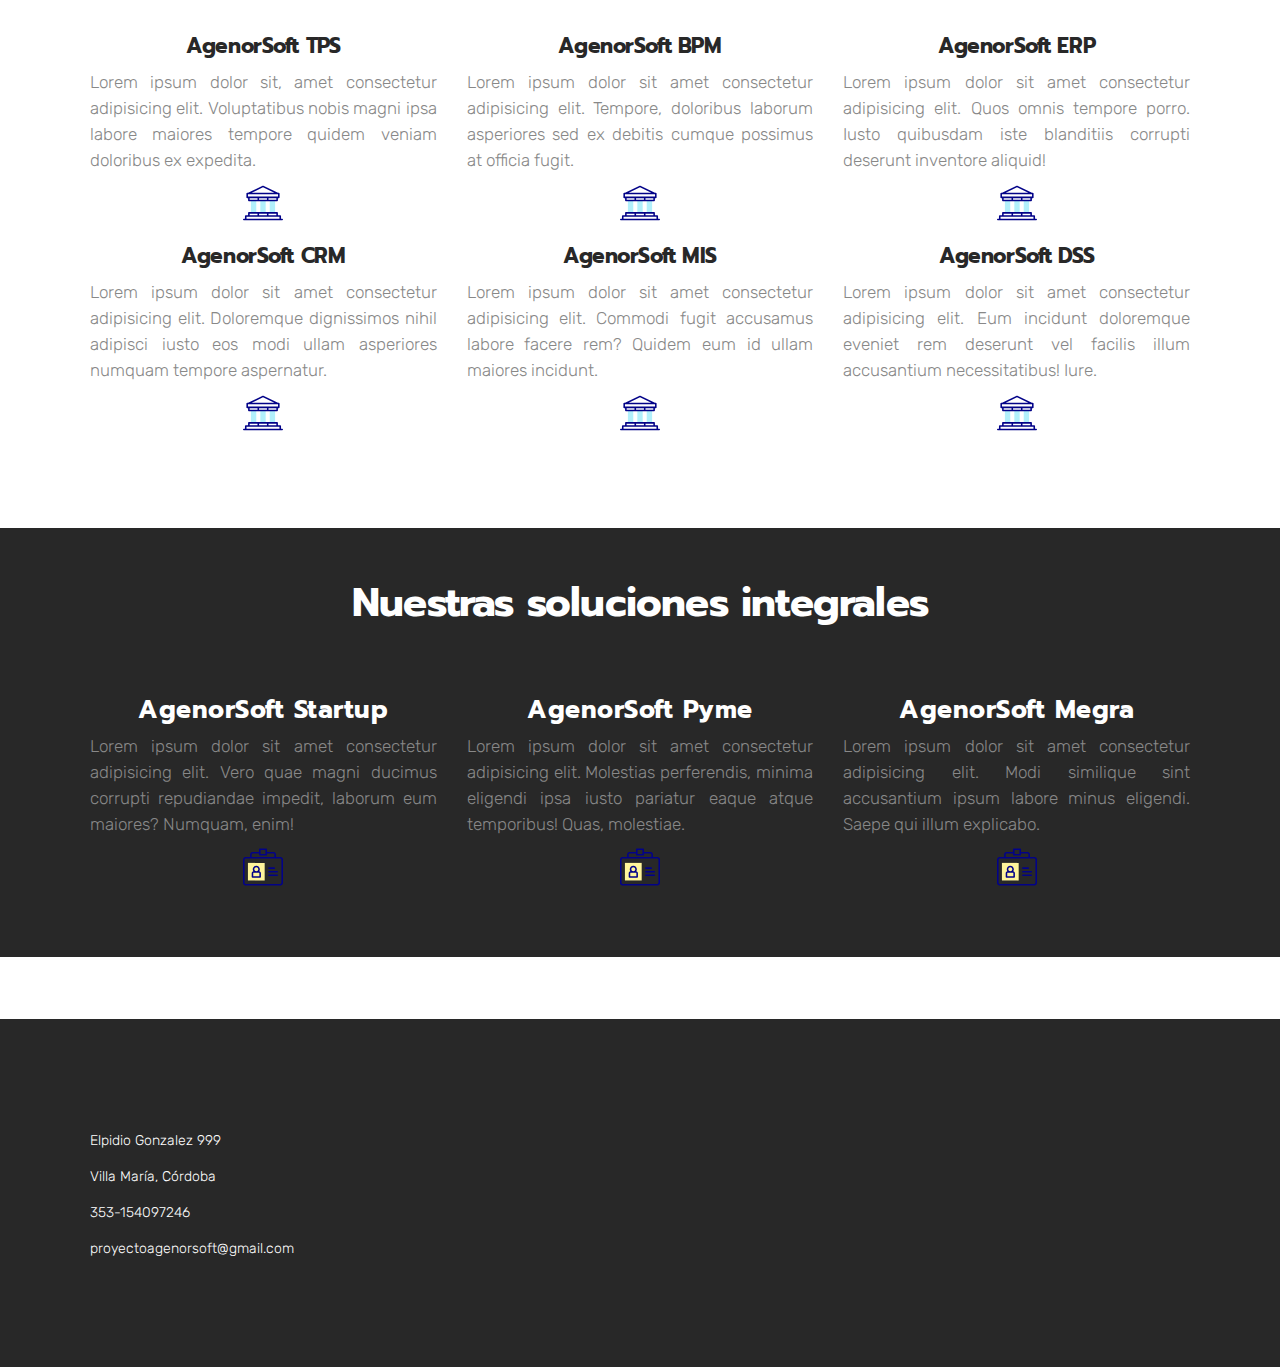
==== commit 1c4d6ac7: "varios cambios" ====
--- a/index.html
+++ b/index.html
@@ -542,7 +542,7 @@
 															class="mkd-item-inner"><span
 																class="mkd-item-text">
 																<p
-																	style="font-size: 22px; color: #0973B2;  ">
+																	style="font-size: 18px; color: #ffffff; font-family: 'Segoe UI', Tahoma, Geneva, Verdana, sans-serif; ">
 																	¿Quíenes somos?</p>
 															</span></span><span
 															class="plus"></span></span></a></li>
@@ -553,7 +553,7 @@
 															class="mkd-item-inner"><span
 																class="mkd-item-text">
 																<p
-																	style="font-size: 20px; color: #0973B2;">
+																style="font-size: 18px; color: #ffffff; font-family: 'Segoe UI', Tahoma, Geneva, Verdana, sans-serif; ">
 																	Nuestros productos y servicios</p>
 															</span></span><span
 															class="plus"></span></span></a></li>
@@ -564,7 +564,7 @@
 															class="mkd-item-inner"><span
 																class="mkd-item-text">
 																<p
-																	style="font-size: 20px; color: #0973B2;">
+																style="font-size: 18px; color: #ffffff; font-family: 'Segoe UI', Tahoma, Geneva, Verdana, sans-serif; ">
 																	Contactanos</p>
 															</span></span><span
 															class="plus"></span></span></a></li>
@@ -575,7 +575,7 @@
 															class="mkd-item-inner"><span
 																class="mkd-item-text">
 																<p
-																	style="font-size: 20px; color: #0973B2;">
+																style="font-size: 18px; color: #ffffff; font-family: 'Segoe UI', Tahoma, Geneva, Verdana, sans-serif; ">
 																	Nuestro blog</p>
 															</span></span><span
 															class="plus"></span></span></a></li>
@@ -768,7 +768,7 @@
 											data-param8="" data-param9="" data-param10=""
 											data-description="">
 											<!-- MAIN IMAGE -->
-											<img src="wp-content/uploads/2018/11/img1.jpg" alt=""
+											<img src="wp-content/uploads/2018/11/4modificada.png" alt=""
 												title="1" width="100%" height="1080"
 												data-bgposition="center center" data-kenburns="on"
 												data-duration="10000" data-ease="Linear.easeNone"
@@ -794,7 +794,7 @@
 												data-textAlign="['center','center','center','center']"
 												data-paddingtop="[0,0,0,0]" data-paddingright="[0,0,0,0]"
 												data-paddingbottom="[0,0,0,0]" data-paddingleft="[0,0,0,0]"
-												style="z-index: 5; min-width: 1227px; max-width: 1227px; white-space: normal; font-size: 120px; font-weight: 700; color: white; letter-spacing: 0px;font-family:Quicksand; text-shadow: 2px 3px 2px black;">
+												style="z-index: 5; min-width: 1227px; max-width: 1227px; white-space: normal; font-size: 120px; font-weight: 700; color: white; letter-spacing: 0px;font-family:'Segoe UI', Tahoma, Geneva, Verdana, sans-serif; text-shadow: 2px 3px 2px black;">
 												<p style="font-size: 60px;">¿Problemas con el control de stock?</p></div>
 										</li>
 										<!-- SLIDE  -->
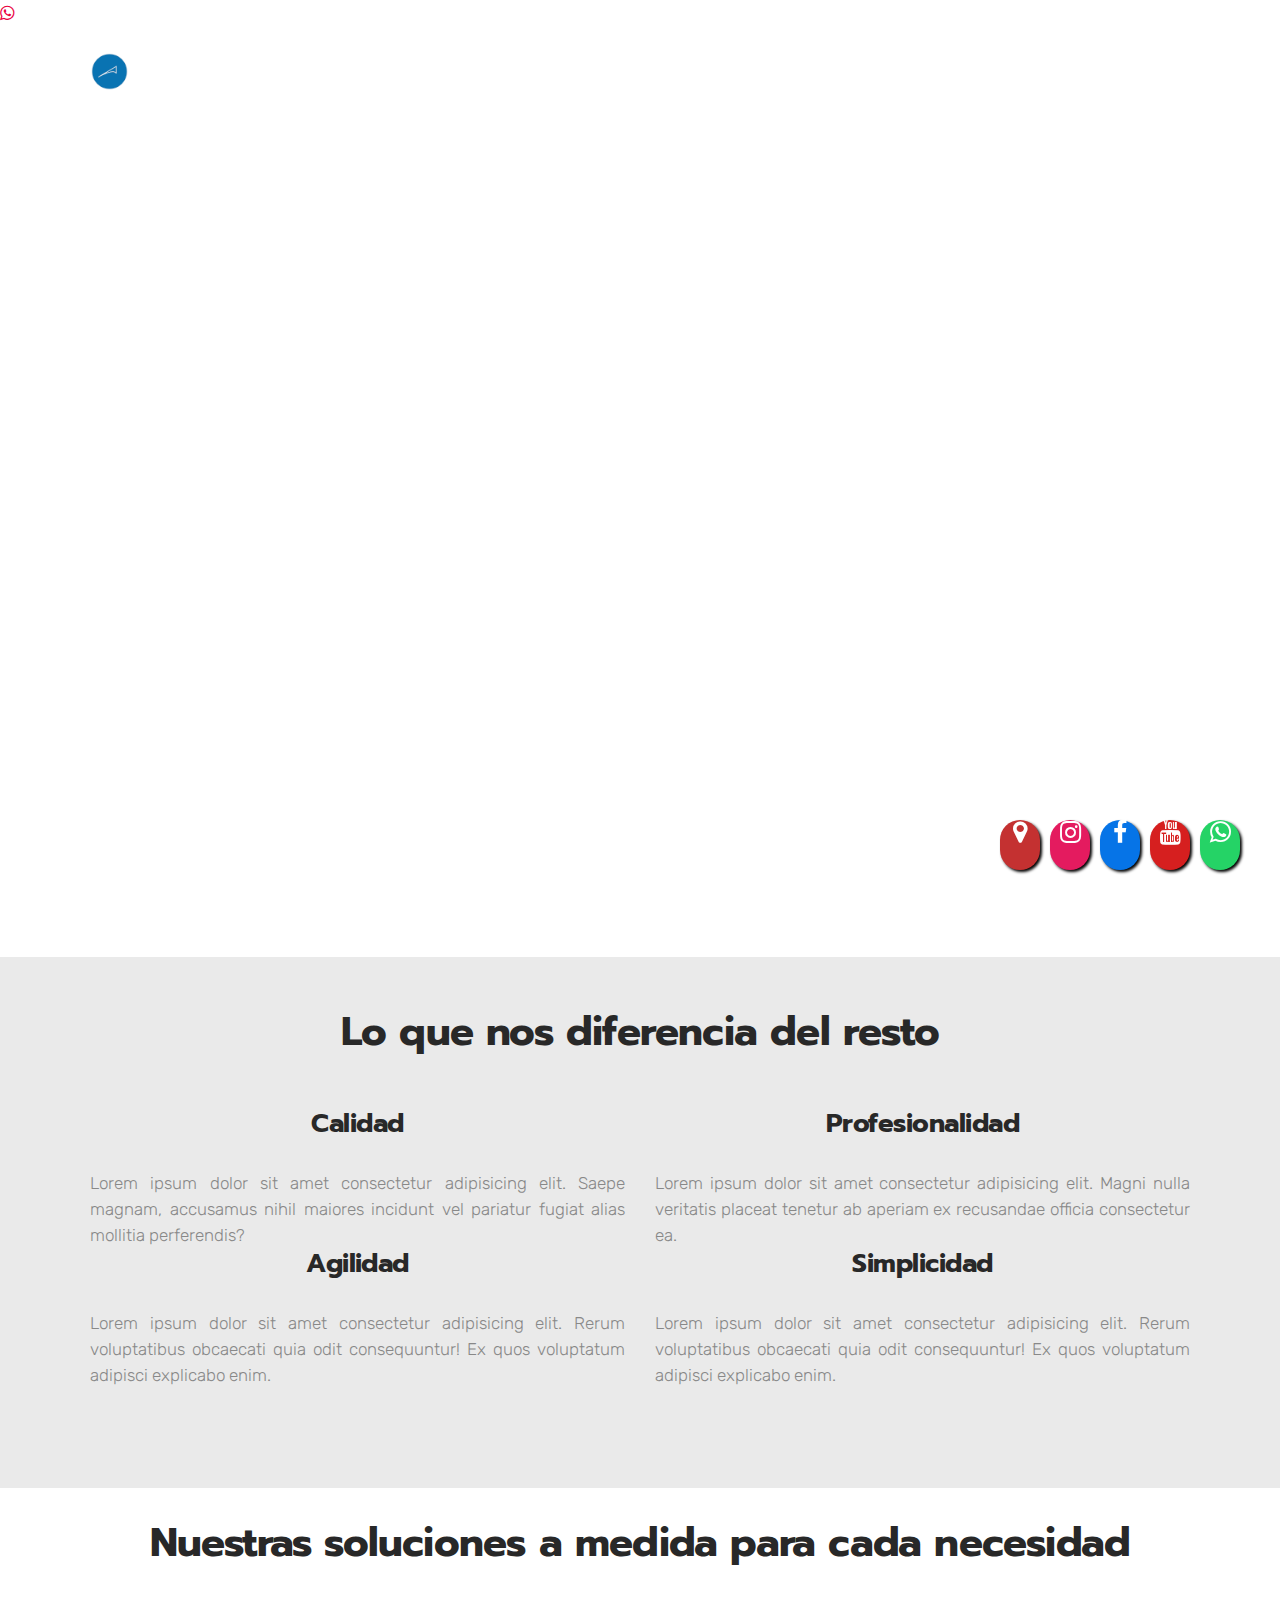
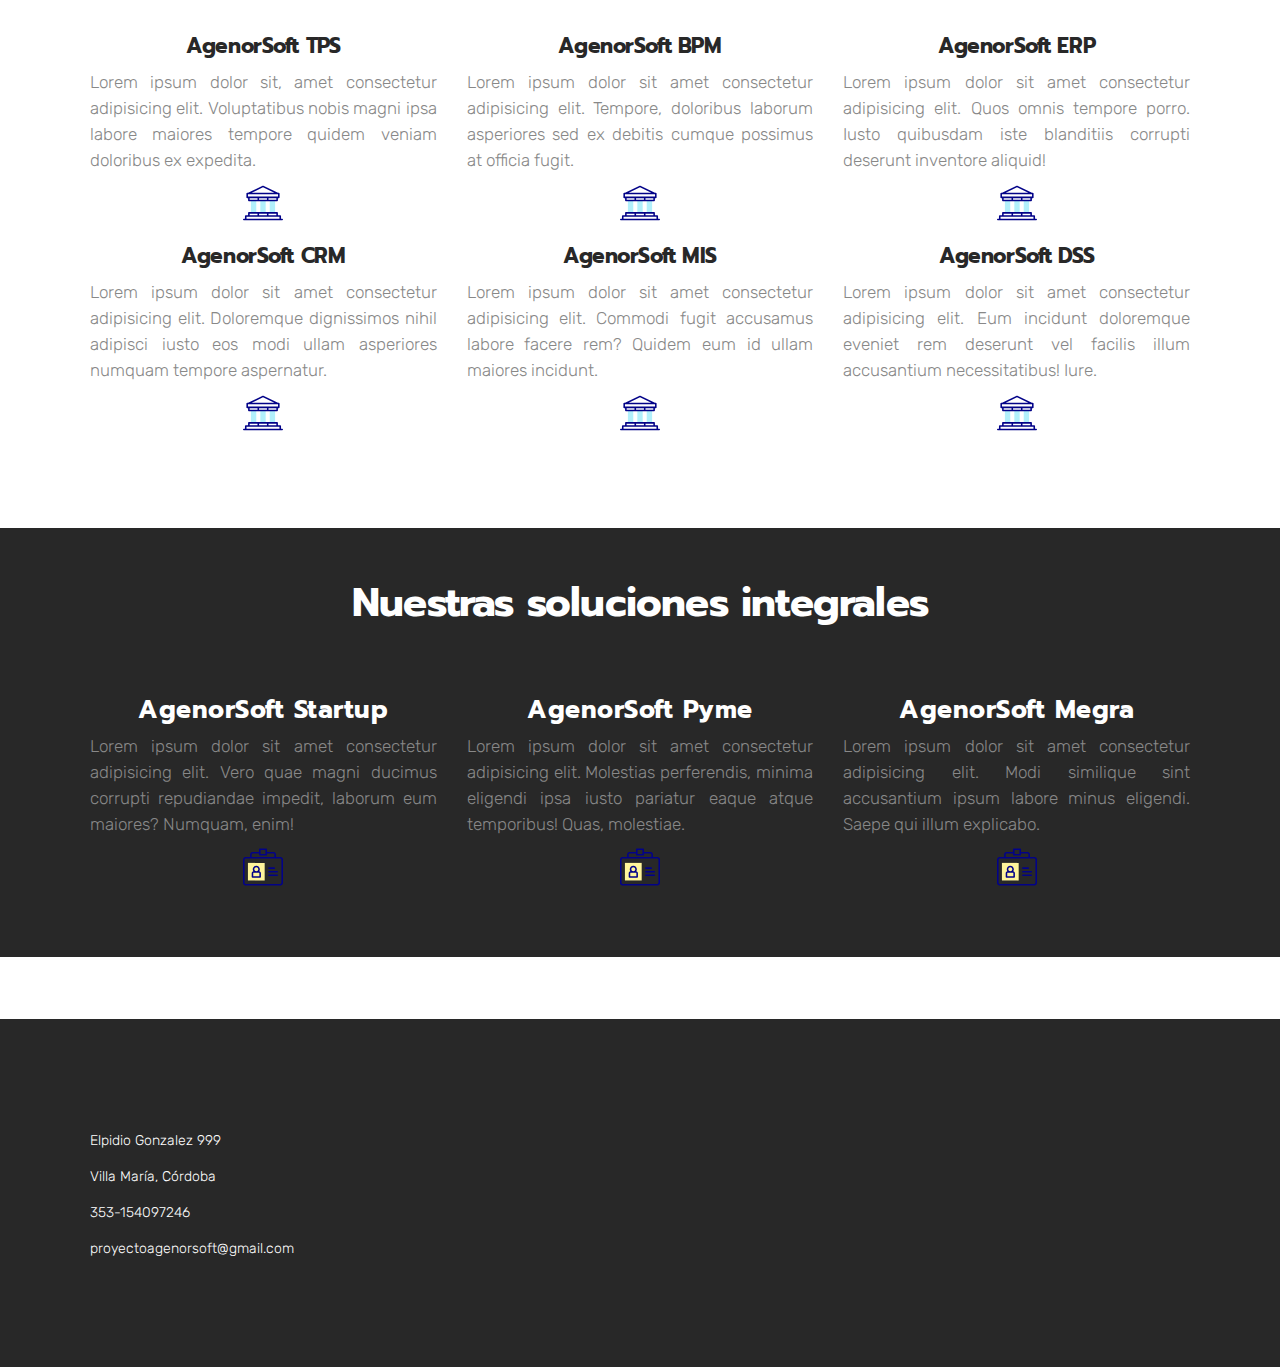
==== commit cdc8f8ac: "cambios varios" ====
--- a/index.html
+++ b/index.html
@@ -768,7 +768,7 @@
 											data-param8="" data-param9="" data-param10=""
 											data-description="">
 											<!-- MAIN IMAGE -->
-											<img src="wp-content/uploads/2018/11/4modificada.png" alt=""
+											<img src="wp-content/uploads/2018/11/1modificada.png" alt=""
 												title="1" width="100%" height="1080"
 												data-bgposition="center center" data-kenburns="on"
 												data-duration="10000" data-ease="Linear.easeNone"
@@ -794,7 +794,7 @@
 												data-textAlign="['center','center','center','center']"
 												data-paddingtop="[0,0,0,0]" data-paddingright="[0,0,0,0]"
 												data-paddingbottom="[0,0,0,0]" data-paddingleft="[0,0,0,0]"
-												style="z-index: 5; min-width: 1227px; max-width: 1227px; white-space: normal; font-size: 120px; font-weight: 700; color: white; letter-spacing: 0px;font-family:'Segoe UI', Tahoma, Geneva, Verdana, sans-serif; text-shadow: 2px 3px 2px black;">
+												style="z-index: 5; min-width: 1227px; max-width: 1227px; white-space: normal; font-size: 120px; font-weight: 700; color: white; letter-spacing: 0px;font-family:'Segoe UI', Tahoma, Geneva, Verdana, sans-serif; text-shadow: 3px 2px 1px black;">
 												<p style="font-size: 60px;">¿Problemas con el control de stock?</p></div>
 										</li>
 										<!-- SLIDE  -->
@@ -809,7 +809,7 @@
 											data-param8="" data-param9="" data-param10=""
 											data-description="">
 											<!-- MAIN IMAGE -->
-											<img src="wp-content/uploads/2018/11/img2.jpg" alt=""
+											<img src="wp-content/uploads/2018/11/2modificada.png" alt=""
 												title="Vanova4" width="1920" height="1080"
 												data-bgposition="center center" data-kenburns="on"
 												data-duration="10000" data-ease="Linear.easeNone"
@@ -834,7 +834,7 @@
 												data-textAlign="['center','center','center','center']"
 												data-paddingtop="[0,0,0,0]" data-paddingright="[0,0,0,0]"
 												data-paddingbottom="[0,0,0,0]" data-paddingleft="[0,0,0,0]"
-												style="z-index: 5; min-width: 1227px; max-width: 1227px; white-space: normal; font-size: 120px; font-weight: 700; color: #ffffff; letter-spacing: 0px;font-family:Quicksand; text-shadow: 1px 2px 2px black;">
+												style="z-index: 5; min-width: 1227px; max-width: 1227px; white-space: normal; font-size: 120px; font-weight: 700; color: #ffffff; letter-spacing: 0px;font-family:'Segoe UI', Tahoma, Geneva, Verdana, sans-serif; text-shadow: 3px 2px 1px black;">
 												<p style="font-size: 60px;">¿Te genera dolor de cabeza no saber si estás ganando o perdiendo en tu negocio?</p></div>
 										</li>
 										<!-- SLIDE  -->
@@ -849,7 +849,7 @@
 											data-param8="" data-param9="" data-param10=""
 											data-description="">
 											<!-- MAIN IMAGE -->
-											<img src="wp-content/uploads/2018/11/img3.jpg" alt="" title="2"
+											<img src="wp-content/uploads/2018/11/3modificada.png" alt="" title="2"
 												width="1920" height="1080" data-bgposition="center center"
 												data-kenburns="on" data-duration="10000"
 												data-ease="Linear.easeNone" data-scalestart="100"
@@ -873,7 +873,7 @@
 												data-textAlign="['center','center','center','center']"
 												data-paddingtop="[0,0,0,0]" data-paddingright="[0,0,0,0]"
 												data-paddingbottom="[0,0,0,0]" data-paddingleft="[0,0,0,0]"
-												style="z-index: 5; min-width: 1113px; max-width: 1113px; white-space: normal; font-size: 120px; line-height: 120px; font-weight: 700; color: #ffffff; letter-spacing: 0px;font-family:Quicksand; text-shadow: 1px 2px 2px black;">
+												style="z-index: 5; min-width: 1113px; max-width: 1113px; white-space: normal; font-size: 120px; line-height: 120px; font-weight: 700; color: #ffffff; letter-spacing: 0px;font-family:'Segoe UI', Tahoma, Geneva, Verdana, sans-serif; text-shadow: 3px 2px 1px black;">
 												<p style="font-size: 60px;">¿Te cansaste de usar el sitio web de la AFIP para hacer facturas electrónicas?</p></div>
 										</li>
 										<!-- SLIDE  -->
@@ -889,7 +889,7 @@
 											data-param8="" data-param9="" data-param10=""
 											data-description="">
 											<!-- MAIN IMAGE -->
-											<img src="wp-content/uploads/2018/11/img4.jpg" alt=""
+											<img src="wp-content/uploads/2018/11/4modificada.png" alt=""
 												title="Bet-Car3" width="1920" height="1080"
 												data-bgposition="center center" data-kenburns="on"
 												data-duration="10000" data-ease="Linear.easeNone"
@@ -913,7 +913,7 @@
 												data-textAlign="['center','center','center','center']"
 												data-paddingtop="[0,0,0,0]" data-paddingright="[0,0,0,0]"
 												data-paddingbottom="[0,0,0,0]" data-paddingleft="[0,0,0,0]"
-												style="z-index: 5; min-width: 1023px; max-width: 1023px; white-space: normal; font-size: 120px; line-height: 120px; font-weight: 700; color: #666666; letter-spacing: 0px;font-family:Quicksand; text-shadow: 2px 2px 2px black;">
+												style="z-index: 5; min-width: 1023px; max-width: 1023px; white-space: normal; font-size: 120px; line-height: 120px; font-weight: 700; color: #ffffff; letter-spacing: 0px;font-family:'Segoe UI', Tahoma, Geneva, Verdana, sans-serif; text-shadow: 3px 2px 1px black;">
 												<p style="font-size: 60px;">Somos AgenorSoft</p> </div>
 										</li>
 										<!-- SLIDE  -->
@@ -928,7 +928,7 @@
 											data-param8="" data-param9="" data-param10=""
 											data-description="">
 											<!-- MAIN IMAGE -->
-											<img src="wp-content/uploads/2018/11/stock4.jpg" alt="" title="3"
+											<img src="wp-content/uploads/2018/11/5modificada.png" alt="" title="3"
 												width="1920" height="1080" data-bgposition="center center"
 												data-kenburns="on" data-duration="10000"
 												data-ease="Linear.easeNone" data-scalestart="120"
@@ -954,12 +954,12 @@
 												data-textAlign="['center','center','center','center']"
 												data-paddingtop="[0,0,0,0]" data-paddingright="[0,0,0,0]"
 												data-paddingbottom="[0,0,0,0]" data-paddingleft="[0,0,0,0]"
-												style="z-index: 5; min-width: 1023px; max-width: 1023px; white-space: normal; font-size: 120px; line-height: 120px; font-weight: 700; color: #ffffff; letter-spacing: 0px;font-family:Quicksand; text-shadow: 1px 2px 2px black;">
+												style="z-index: 5; min-width: 1023px; max-width: 1023px; white-space: normal; font-size: 120px; line-height: 120px; font-weight: 700; color: #ffffff; letter-spacing: 0px;font-family:'Segoe UI', Tahoma, Geneva, Verdana, sans-serif; text-shadow: 3px 2px 1px black;">
 												<p style="font-size: 60px;">Nuestra misión: "Crear sistemas informáticos de gestión para que tu negocio crezca sano y fuerte"<p></div>
 										</li>
 
 										<li>
-											<img src="wp-content/uploads/2018/11/persona.jpg" alt="" title="3"
+											<img src="wp-content/uploads/2018/11/6modificada.png" alt="" title="3"
 												width="1920" height="1080" data-bgposition="center center"
 												data-kenburns="on" data-duration="10000"
 												data-ease="Linear.easeNone" data-scalestart="120"
@@ -984,7 +984,7 @@
 												data-textAlign="['center','center','center','center']"
 												data-paddingtop="[0,0,0,0]" data-paddingright="[0,0,0,0]"
 												data-paddingbottom="[0,0,0,0]" data-paddingleft="[0,0,0,0]"
-												style="z-index: 5; min-width: 1023px; max-width: 1023px; white-space: normal; font-size: 120px; line-height: 120px; font-weight: 700; color: #ffffff; letter-spacing: 0px;font-family:Quicksand; text-shadow: 1px 2px 2px black;">
+												style="z-index: 5; min-width: 1023px; max-width: 1023px; white-space: normal; font-size: 120px; line-height: 120px; font-weight: 700; color: #ffffff; letter-spacing: 0px;font-family:'Segoe UI', Tahoma, Geneva, Verdana, sans-serif; text-shadow: 3px 2px 1px black;">
 												<p style="font-size: 60px;">Nuestra especialidad: "Negocios que trabajan con gran cantidad de stock de mercaderías"<p></div>
 										</li>
 									</ul>
@@ -1620,16 +1620,16 @@
 														
 														<link rel="stylesheet" href="https://maxcdn.bootstrapcdn.com/font-awesome/4.5.0/css/font-awesome.min.css">
 														<a href="https://api.whatsapp.com/send?phone=5493534771969&text=Hola, quisiera más información sobre sus productos y servicios." class="fl" target="_blank" style="position:fixed;
-														width:60px;
-														height:60px;
-														bottom:40px;
+														width:40px;
+														height:50px;
+														bottom:30px;
 														right:40px;
 														background-color:#25d366;
 														color:#FFF;
 														border-radius:50px;
 														text-align:center;
-													  font-size:30px;
-														box-shadow: 2px 2px 3px rgb(65, 65, 65);
+													  font-size:25px;
+														box-shadow: 2px 2px 3px rgb(0, 0, 0);
 													  z-index:100; ">
 													
 													  </style>
@@ -1638,34 +1638,34 @@
 
 														<!-- ////////FLOTANTE YOUTUBE -->
 														<a href="https://www.youtube.com/channel/UCqOFfy-q9wzwCY2T1o1pnwg" class="fl" target="_blank" style="position:fixed;
-														width:60px;
-														height:60px;
-														bottom:40px;
-														right:110px;
-														background-color:#81d34a;
+														width:40px;
+														height:50px;
+														bottom:30px;
+														right:90px;
+														background-color:#d61f1f;
 														color:#FFF;
 														border-radius:50px;
 														text-align:center;
-													  font-size:30px;
-														box-shadow: 2px 2px 3px rgb(65, 65, 65);
+													  font-size:25px;
+														box-shadow: 2px 2px 3px rgb(0, 0, 0);
 													  z-index:100; ">
 													
 													  </style>
-														<i class="fa fa-user my-float"></i>
+														<i class="fa fa-youtube my-float"></i>
 														</a>
 
 														<!-- ///////FLOTANTE FACEBOOK -->
 														<a href="https://www.facebook.com/agenorsoftit.tic" class="fl" target="_blank" style="position:fixed;
-														width:60px;
-														height:60px;
-														bottom:40px;
-														right:180px;
+														width:40px;
+														height:50px;
+														bottom:30px;
+														right:140px;
 														background-color:#0674E7;
 														color:#FFF;
 														border-radius:50px;
 														text-align:center;
-													  font-size:30px;
-														box-shadow: 2px 2px 3px rgb(65, 65, 65);
+													  font-size:25px;
+														box-shadow: 2px 2px 3px rgb(0, 0, 0);
 													  z-index:100; ">
 													
 													  </style>
@@ -1674,16 +1674,16 @@
 
 														<!-- ///////FLOTANTE INSTAGRAM -->
 														<a href="https://www.instagram.com/agenorsoft/" class="fl" target="_blank" style="position:fixed;
-														width:60px;
-														height:60px;
-														bottom:40px;
-														right:250px;
+														width:40px;
+														height:50px;
+														bottom:30px;
+														right:190px;
 														background-color:#E41B5F;
 														color:#FFF;
 														border-radius:50px;
 														text-align:center;
-													  font-size:30px;
-														box-shadow: 2px 2px 3px rgb(65, 65, 65);
+													  font-size:25px;
+														box-shadow: 2px 2px 3px rgb(0, 0, 0);
 													  z-index:100; ">
 													
 													  </style>
@@ -1692,16 +1692,16 @@
 
 														<!-- ///////FLOTANTE GOOGLE MAPS -->
 														<a href="https://www.youtube.com/channel/UCqOFfy-q9wzwCY2T1o1pnwg" class="fl" target="_blank" style="position:fixed;
-														width:60px;
-														height:60px;
-														bottom:40px;
-														right:320px;
+														width:40px;
+														height:50px;
+														bottom:30px;
+														right:240px;
 														background-color:#c43131;
 														color:#FFF;
 														border-radius:50px;
 														text-align:center;
-													  font-size:30px;
-														box-shadow: 2px 2px 3px rgb(65, 65, 65);
+													  font-size:25px;
+														box-shadow: 2px 2px 3px rgb(0, 0, 0);
 													  z-index:100; ">
 													
 													  </style>
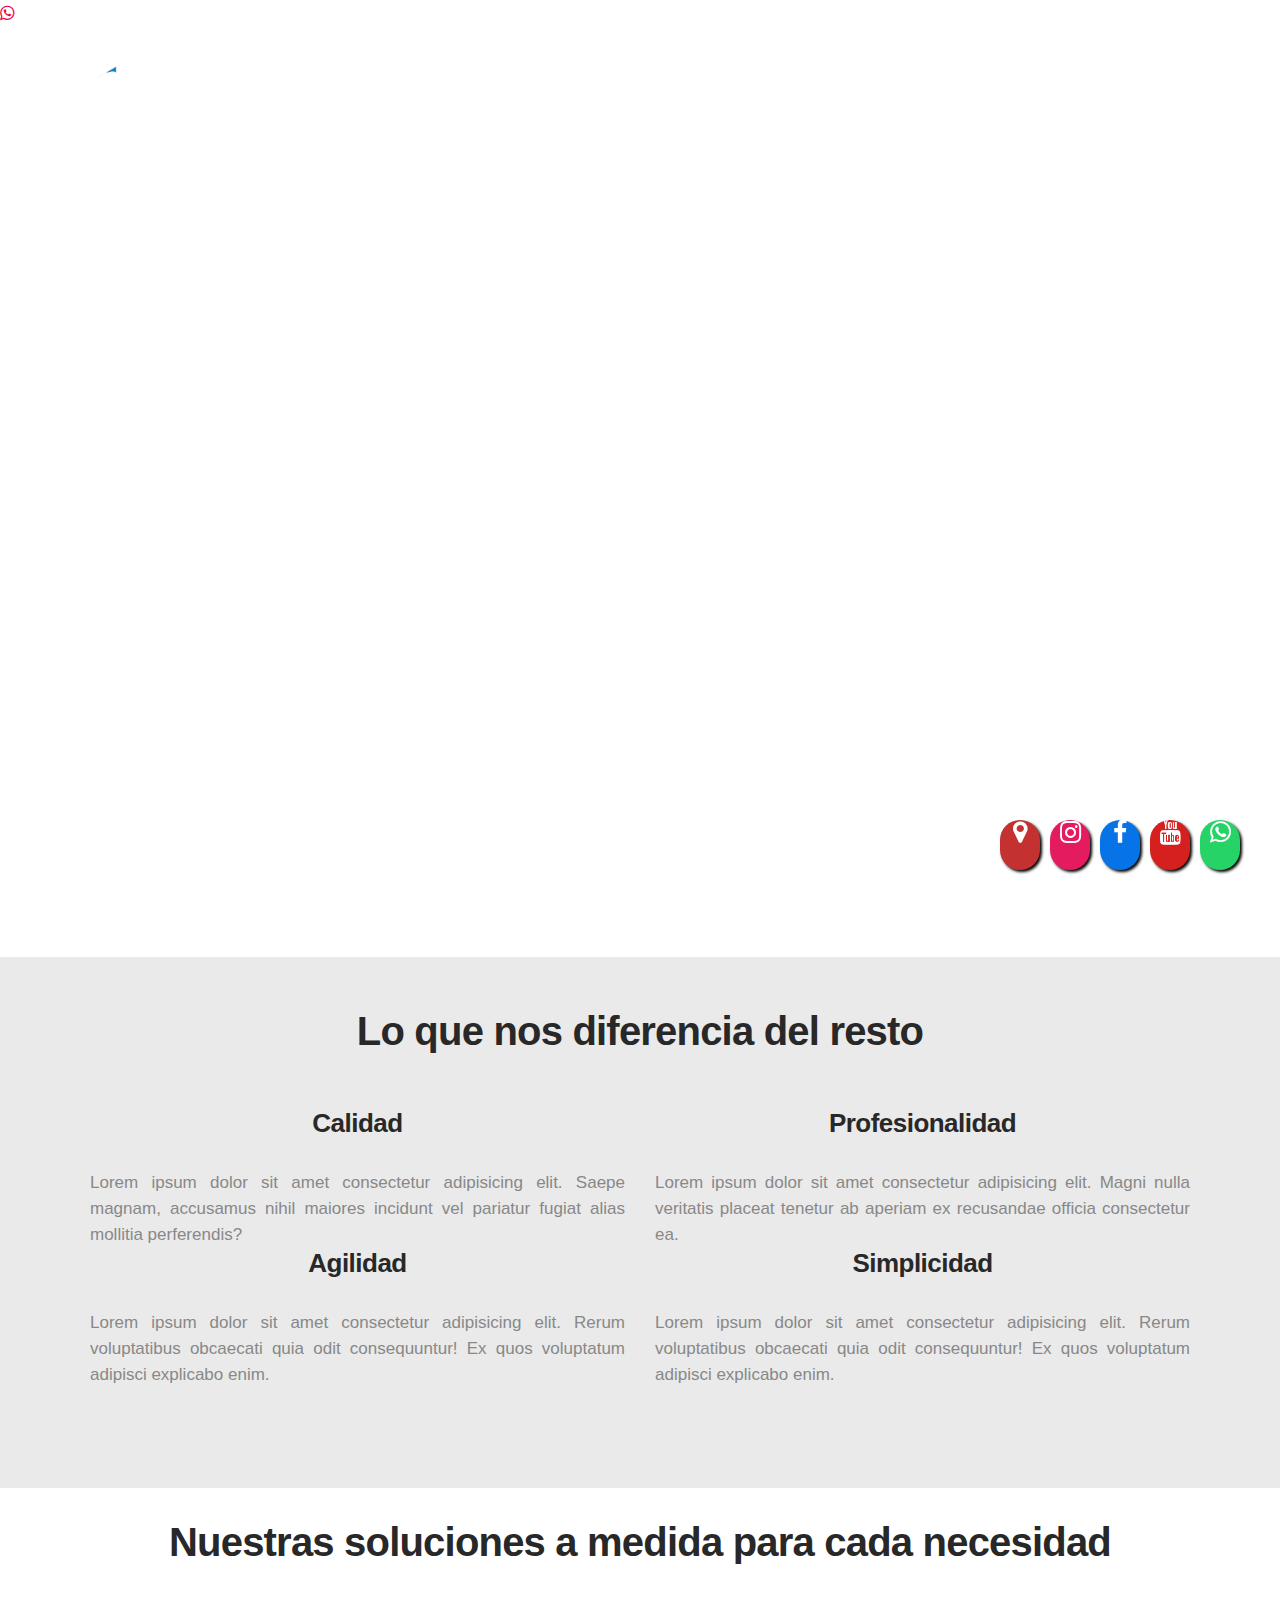
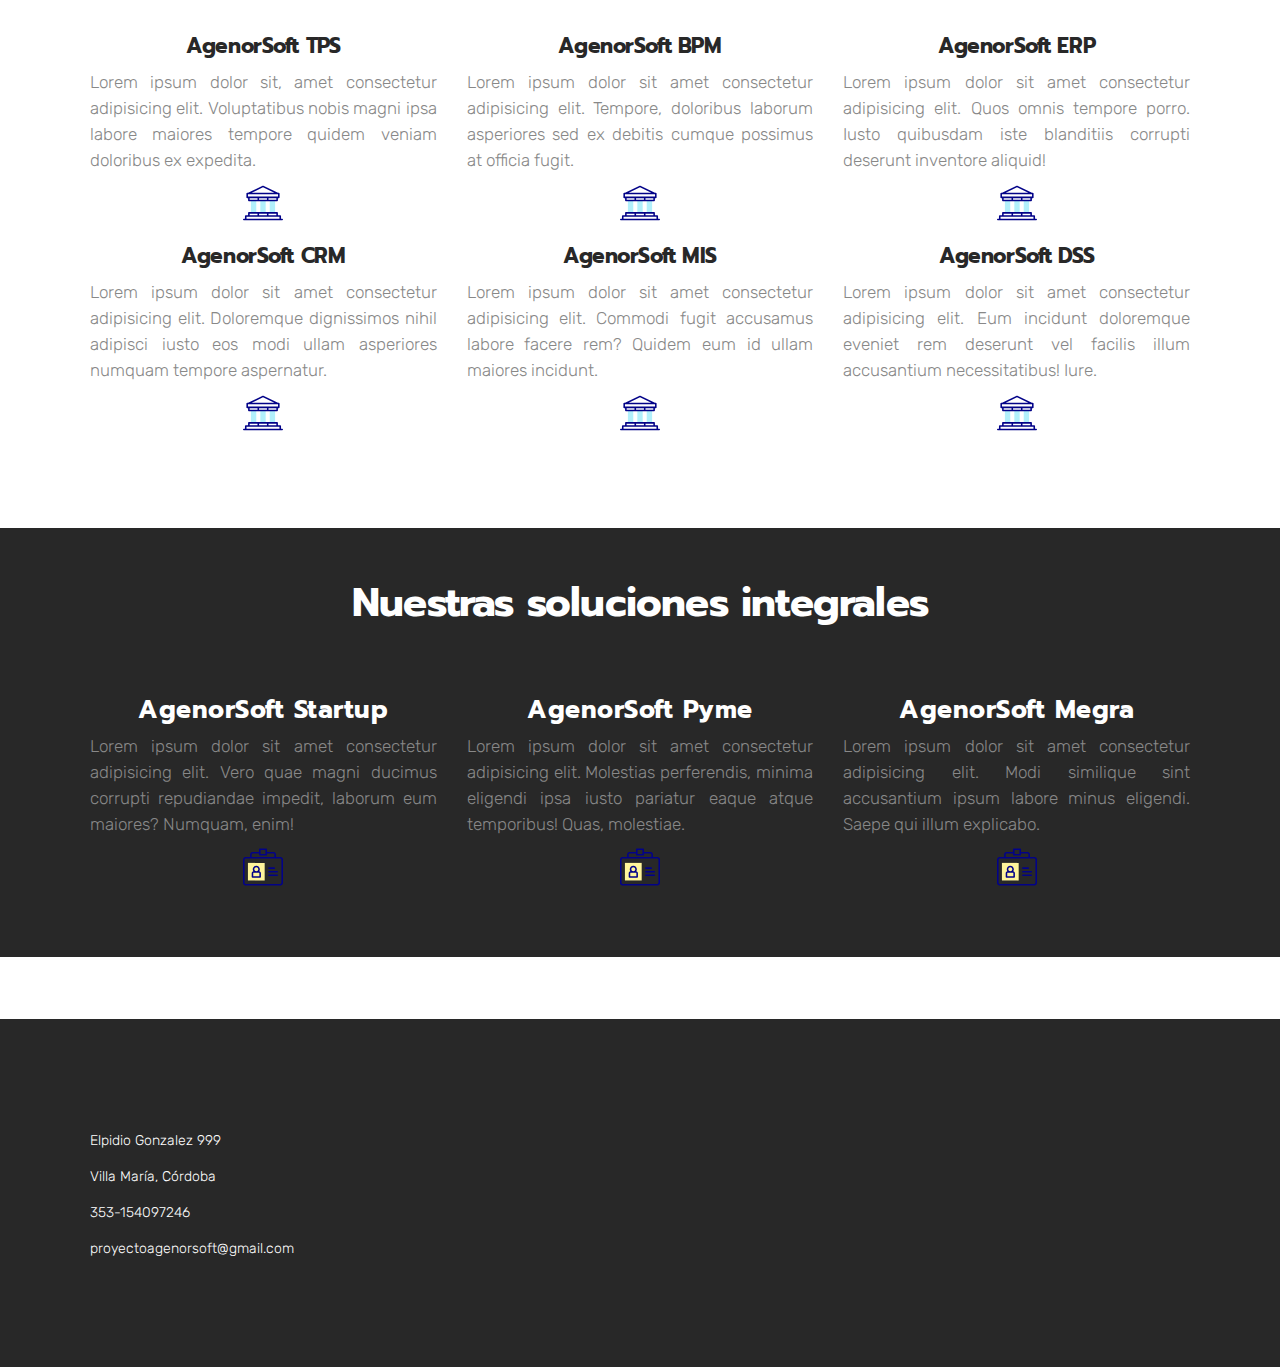
==== commit 28ff8f08: "cambios varios" ====
--- a/index.html
+++ b/index.html
@@ -516,12 +516,12 @@
 									<div class="mkd-logo-wrapper">
 										<a href="index.html" style="height: 37px;">
 											<img class="mkd-normal-logo"
-												src="wp-content/uploads/2018/06/nuevoicono.png"
+												src="wp-content/uploads/2018/11/icono.png"
 												alt="logo" />
 											<img class="mkd-dark-logo"
-												src="wp-content/uploads/2018/06/nuevoicono.png"
+												src="wp-content/uploads/2018/11/icono.png"
 												alt="dark logoo" /> <img class="mkd-light-logo"
-												src="wp-content/uploads/2018/06/nuevoicono.png"
+												src="wp-content/uploads/2018/11/icono.png"
 												alt="light logo" /> </a>
 									</div>
 
@@ -631,7 +631,7 @@
 															class="mkd-item-outer"><span
 																class="mkd-item-inner"><span
 																	class="mkd-item-text"
-																	style="color: black;">¿Quiénes
+																	style="color: black; font-family: 'Segoe UI', Tahoma, Geneva, Verdana, sans-serif;">¿Quiénes
 																	somos?</span></span><span
 																class="plus"></span></span></a></li>
 												<li id="sticky-nav-menu-item-10429"
@@ -640,7 +640,7 @@
 															class="mkd-item-outer"><span
 																class="mkd-item-inner"><span
 																	class="mkd-item-text"
-																	style="color: black;">Nuestros
+																	style="color: black; font-family: 'Segoe UI', Tahoma, Geneva, Verdana, sans-serif;">Nuestros
 																	productos y
 																	servicios</span></span><span
 																class="plus"></span></span></a></li>
@@ -650,7 +650,7 @@
 															class="mkd-item-outer"><span
 																class="mkd-item-inner"><span
 																	class="mkd-item-text"
-																	style="color: black;">Contactanos</span></span><span
+																	style="color: black; font-family: 'Segoe UI', Tahoma, Geneva, Verdana, sans-serif;">Contactanos</span></span><span
 																class="plus"></span></span></a></li>
 												<li id="sticky-nav-menu-item-10431"
 													class="menu-item menu-item-type-post_type menu-item-object-page mkd-menu-narrow mkd-wide-background">
@@ -658,7 +658,7 @@
 															class="mkd-item-outer"><span
 																class="mkd-item-inner"><span
 																	class="mkd-item-text"
-																	style="color: black;">Nuestro
+																	style="color: black; font-family: 'Segoe UI', Tahoma, Geneva, Verdana, sans-serif;">Nuestro
 																	blog</span></span><span
 																class="plus"></span></span></a></li>
 											</ul>
@@ -1155,7 +1155,7 @@
 							</div>
 							
 							<div class="vc_row wpb_row vc_row-fluid mkd-section vc_custom_1574345692435 mkd-content-aligment-left mkd-grid-section">
-								<h3 style="text-align: center; margin-top: -50px;">Lo que nos diferencia del resto</h3>
+								<h3 style="text-align: center; margin-top: -50px; font-family: 'Segoe UI', Tahoma, Geneva, Verdana, sans-serif;">Lo que nos diferencia del resto</h3>
 								<br>
 								<br>
 								<div class="clearfix mkd-section-inner">
@@ -1165,7 +1165,7 @@
 												<div class="wpb_wrapper">
 													<div class="wpb_text_column wpb_content_element ">
 														<div class="wpb_wrapper">
-															<h3 style="text-align: center; font-size: 26px;">Calidad</h3>
+															<h3 style="text-align: center; font-size: 26px; font-family: 'Segoe UI', Tahoma, Geneva, Verdana, sans-serif;">Calidad</h3>
 
 														</div>
 													</div>
@@ -1173,7 +1173,7 @@
 															class="vc_empty_space_inner"></span></div>
 													<div class="wpb_text_column wpb_content_element ">
 														<div class="wpb_wrapper">
-															<p style="text-align: justify;">Lorem ipsum
+															<p style="text-align: justify; font-family: 'Segoe UI', Tahoma, Geneva, Verdana, sans-serif;">Lorem ipsum
 																dolor sit amet consectetur adipisicing
 																elit. Saepe magnam, accusamus nihil
 																maiores incidunt vel pariatur fugiat
@@ -1190,7 +1190,7 @@
 												<div class="wpb_wrapper">
 													<div class="wpb_text_column wpb_content_element ">
 														<div class="wpb_wrapper">
-															<h3 style="text-align: center; font-size: 26px;">Profesionalidad</h3>
+															<h3 style="text-align: center; font-size: 26px; font-family: 'Segoe UI', Tahoma, Geneva, Verdana, sans-serif;">Profesionalidad</h3>
 
 														</div>
 													</div>
@@ -1198,7 +1198,7 @@
 															class="vc_empty_space_inner"></span></div>
 													<div class="wpb_text_column wpb_content_element ">
 														<div class="wpb_wrapper">
-															<p style="text-align: justify;">Lorem ipsum
+															<p style="text-align: justify; font-family: 'Segoe UI', Tahoma, Geneva, Verdana, sans-serif;">Lorem ipsum
 																dolor sit amet consectetur adipisicing
 																elit. Magni nulla veritatis placeat
 																tenetur ab aperiam ex recusandae officia
@@ -1214,7 +1214,7 @@
 												<div class="wpb_wrapper">
 													<div class="wpb_text_column wpb_content_element ">
 														<div class="wpb_wrapper">
-															<h3 style="text-align: center; font-size: 26px;">Agilidad</h3>
+															<h3 style="text-align: center; font-size: 26px; font-family: 'Segoe UI', Tahoma, Geneva, Verdana, sans-serif;">Agilidad</h3>
 
 														</div>
 													</div>
@@ -1222,7 +1222,7 @@
 															class="vc_empty_space_inner"></span></div>
 													<div class="wpb_text_column wpb_content_element ">
 														<div class="wpb_wrapper">
-															<p style="text-align: justify;">Lorem ipsum
+															<p style="text-align: justify; font-family: 'Segoe UI', Tahoma, Geneva, Verdana, sans-serif;">Lorem ipsum
 																dolor sit amet consectetur adipisicing
 																elit. Rerum voluptatibus obcaecati quia
 																odit consequuntur! Ex quos voluptatum
@@ -1239,7 +1239,7 @@
 												<div class="wpb_wrapper">
 													<div class="wpb_text_column wpb_content_element ">
 														<div class="wpb_wrapper">
-															<h3 style="text-align: center; font-size: 26px;">Simplicidad</h3>
+															<h3 style="text-align: center; font-size: 26px; font-family: 'Segoe UI', Tahoma, Geneva, Verdana, sans-serif;">Simplicidad</h3>
 
 														</div>
 													</div>
@@ -1247,7 +1247,7 @@
 															class="vc_empty_space_inner"></span></div>
 													<div class="wpb_text_column wpb_content_element ">
 														<div class="wpb_wrapper">
-															<p style="text-align: justify;">Lorem ipsum
+															<p style="text-align: justify; font-family: 'Segoe UI', Tahoma, Geneva, Verdana, sans-serif;">Lorem ipsum
 																dolor sit amet consectetur adipisicing
 																elit. Rerum voluptatibus obcaecati quia
 																odit consequuntur! Ex quos voluptatum
@@ -1276,7 +1276,7 @@
 														class="wpb_text_column wpb_content_element  vc_custom_1586390124313">
 														<div class="wpb_wrapper">
 															<h3
-																style="text-align: center; background-color: #FFFFFF;">
+																style="text-align: center; background-color: #FFFFFF; font-family: 'Segoe UI', Tahoma, Geneva, Verdana, sans-serif;">
 																<span style="color: #282828;">Nuestras soluciones a medida para cada necesidad</span>
 															</h3>
 														</div>
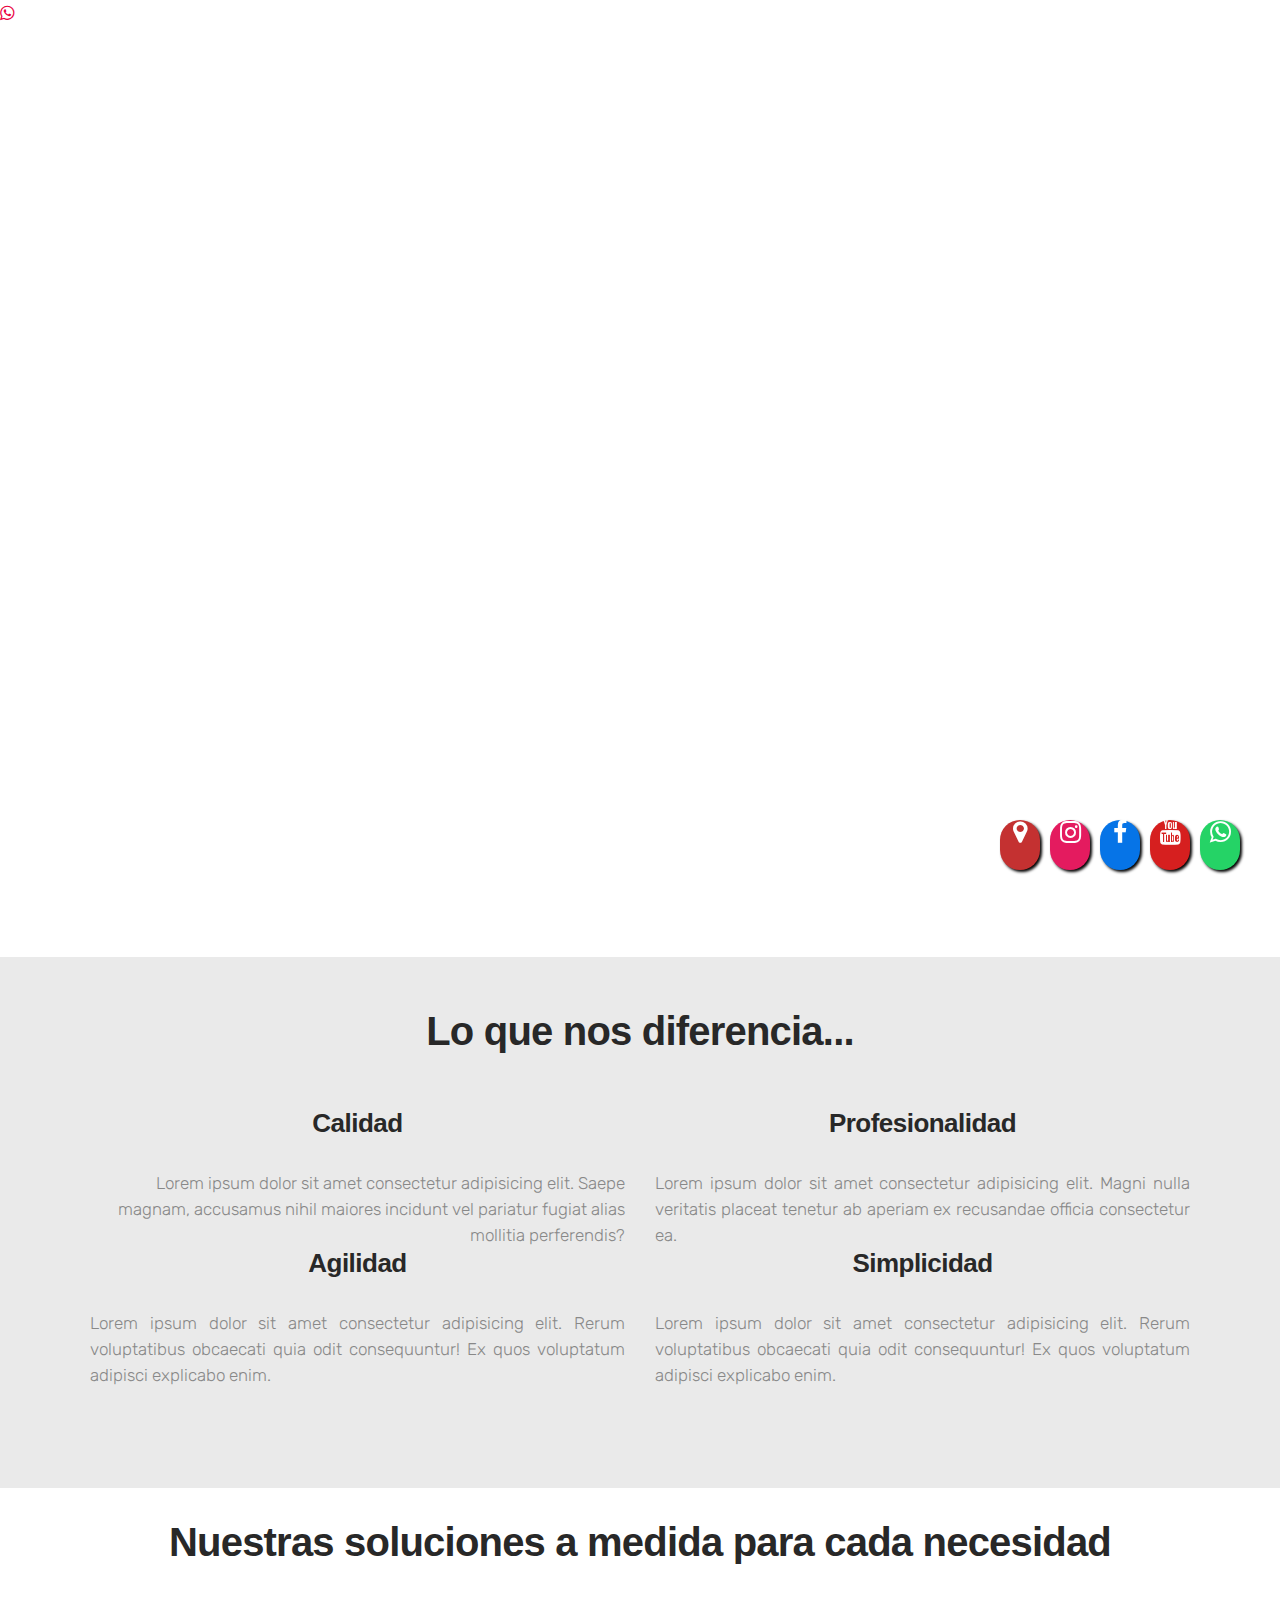
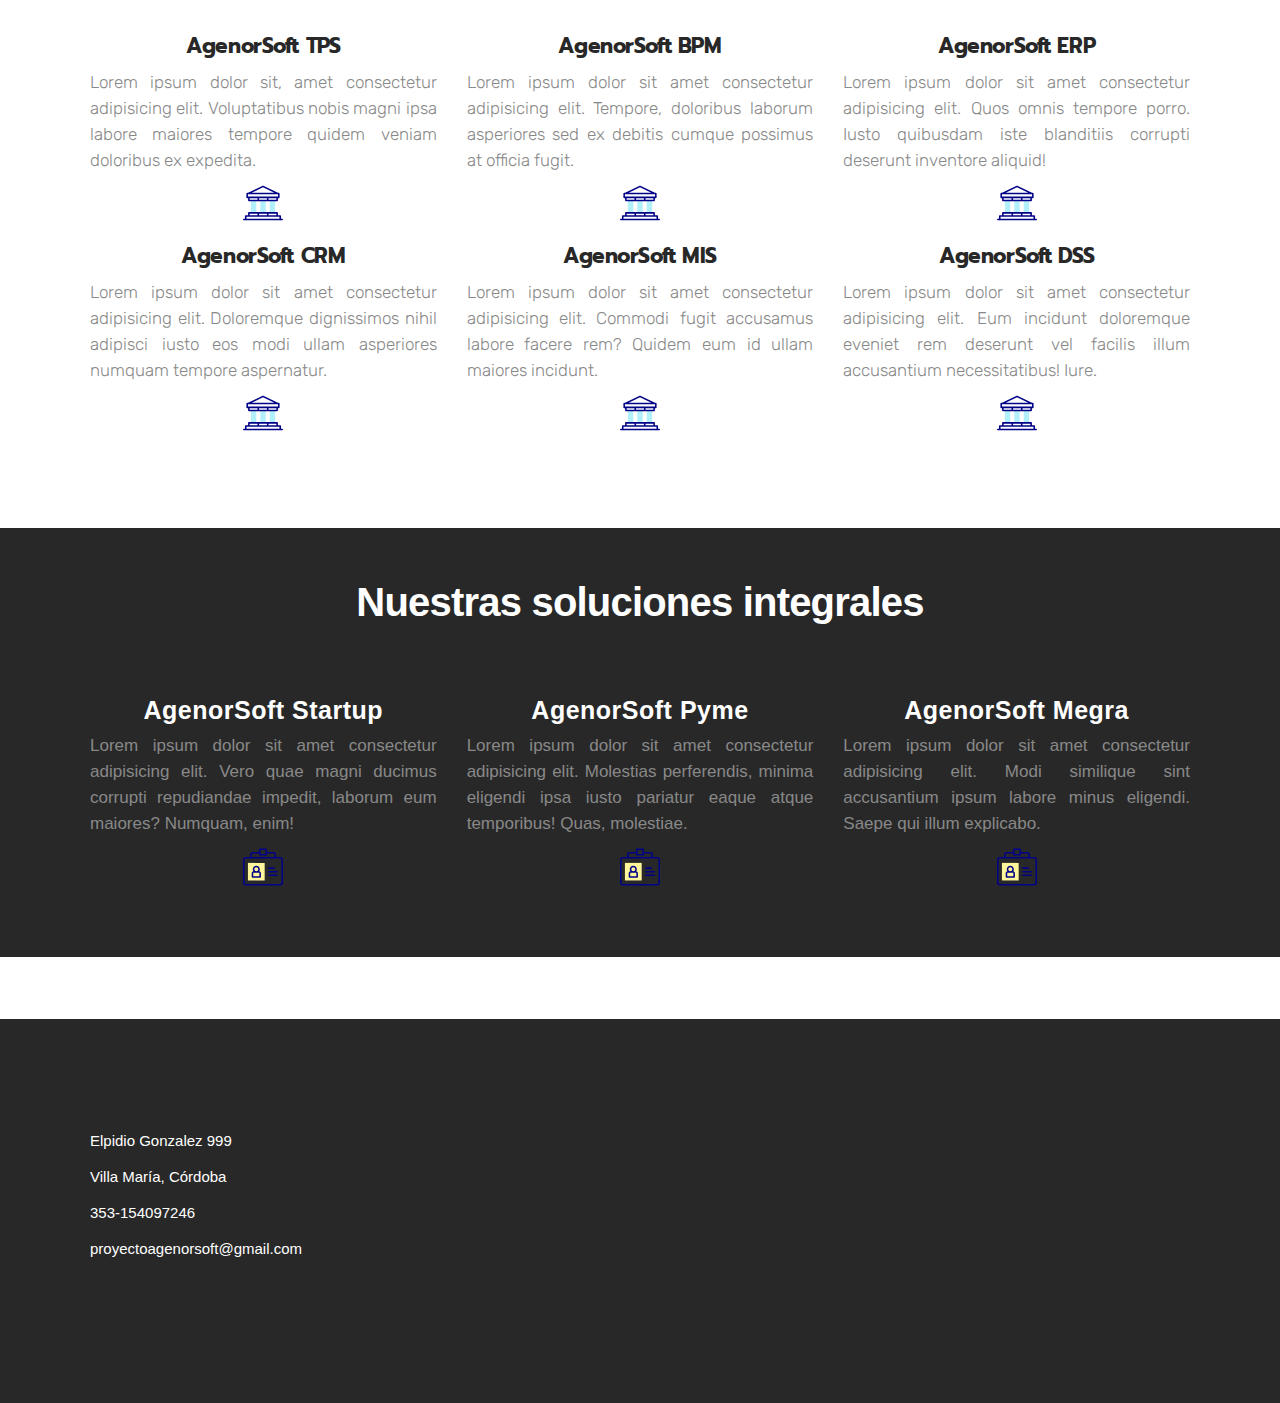
==== commit 3be55f70: "varios cambios" ====
--- a/index.html
+++ b/index.html
@@ -516,13 +516,13 @@
 									<div class="mkd-logo-wrapper">
 										<a href="index.html" style="height: 37px;">
 											<img class="mkd-normal-logo"
-												src="wp-content/uploads/2018/11/icono.png"
-												alt="logo" />
+												src="wp-content/uploads/2018/11/Trazado 4.png"
+												alt="logo" style="margin-left: -60px;"/>
 											<img class="mkd-dark-logo"
-												src="wp-content/uploads/2018/11/icono.png"
-												alt="dark logoo" /> <img class="mkd-light-logo"
-												src="wp-content/uploads/2018/11/icono.png"
-												alt="light logo" /> </a>
+												src="wp-content/uploads/2018/11/Trazado 4.png"
+												alt="dark logoo" style=""/> <img class="mkd-light-logo"
+												src="wp-content/uploads/2018/11/Trazado 4.png"
+												alt="light logo" style=""/> </a>
 									</div>
 
 								</div>
@@ -955,7 +955,10 @@
 												data-paddingtop="[0,0,0,0]" data-paddingright="[0,0,0,0]"
 												data-paddingbottom="[0,0,0,0]" data-paddingleft="[0,0,0,0]"
 												style="z-index: 5; min-width: 1023px; max-width: 1023px; white-space: normal; font-size: 120px; line-height: 120px; font-weight: 700; color: #ffffff; letter-spacing: 0px;font-family:'Segoe UI', Tahoma, Geneva, Verdana, sans-serif; text-shadow: 3px 2px 1px black;">
-												<p style="font-size: 60px;">Nuestra misión: "Crear sistemas informáticos de gestión para que tu negocio crezca sano y fuerte"<p></div>
+												<p style="font-size: 60px;">Nuestra misión: 
+													"Crear sistemas informáticos 
+													de gestión para que tu negocio 
+													crezca sano y fuerte"<p></div>
 										</li>
 
 										<li>
@@ -1155,7 +1158,7 @@
 							</div>
 							
 							<div class="vc_row wpb_row vc_row-fluid mkd-section vc_custom_1574345692435 mkd-content-aligment-left mkd-grid-section">
-								<h3 style="text-align: center; margin-top: -50px; font-family: 'Segoe UI', Tahoma, Geneva, Verdana, sans-serif;">Lo que nos diferencia del resto</h3>
+								<h3 style="text-align: center; margin-top: -50px; font-family: 'Segoe UI', Tahoma, Geneva, Verdana, sans-serif;">Lo que nos diferencia...</h3>
 								<br>
 								<br>
 								<div class="clearfix mkd-section-inner">
@@ -1173,7 +1176,7 @@
 															class="vc_empty_space_inner"></span></div>
 													<div class="wpb_text_column wpb_content_element ">
 														<div class="wpb_wrapper">
-															<p style="text-align: justify; font-family: 'Segoe UI', Tahoma, Geneva, Verdana, sans-serif;">Lorem ipsum
+															<p style="text-align: right;">Lorem ipsum
 																dolor sit amet consectetur adipisicing
 																elit. Saepe magnam, accusamus nihil
 																maiores incidunt vel pariatur fugiat
@@ -1198,7 +1201,7 @@
 															class="vc_empty_space_inner"></span></div>
 													<div class="wpb_text_column wpb_content_element ">
 														<div class="wpb_wrapper">
-															<p style="text-align: justify; font-family: 'Segoe UI', Tahoma, Geneva, Verdana, sans-serif;">Lorem ipsum
+															<p style="text-align: justify; ">Lorem ipsum
 																dolor sit amet consectetur adipisicing
 																elit. Magni nulla veritatis placeat
 																tenetur ab aperiam ex recusandae officia
@@ -1222,7 +1225,7 @@
 															class="vc_empty_space_inner"></span></div>
 													<div class="wpb_text_column wpb_content_element ">
 														<div class="wpb_wrapper">
-															<p style="text-align: justify; font-family: 'Segoe UI', Tahoma, Geneva, Verdana, sans-serif;">Lorem ipsum
+															<p style="text-align: justify; ">Lorem ipsum
 																dolor sit amet consectetur adipisicing
 																elit. Rerum voluptatibus obcaecati quia
 																odit consequuntur! Ex quos voluptatum
@@ -1247,7 +1250,7 @@
 															class="vc_empty_space_inner"></span></div>
 													<div class="wpb_text_column wpb_content_element ">
 														<div class="wpb_wrapper">
-															<p style="text-align: justify; font-family: 'Segoe UI', Tahoma, Geneva, Verdana, sans-serif;">Lorem ipsum
+															<p style="text-align: justify;">Lorem ipsum
 																dolor sit amet consectetur adipisicing
 																elit. Rerum voluptatibus obcaecati quia
 																odit consequuntur! Ex quos voluptatum
@@ -1429,7 +1432,7 @@
 													<div
 														class="wpb_text_column wpb_content_element  vc_custom_1586390124313">
 														<div class="wpb_wrapper">
-															<h3 style="text-align: center;"><span
+															<h3 style="text-align: center; font-family: 'Segoe UI', Tahoma, Geneva, Verdana, sans-serif;"><span
 																	style="color: #ffffff;">Nuestras soluciones integrales</span>
 															</h3>
 														</div>
@@ -1459,10 +1462,10 @@
 																			class="wpb_text_column wpb_content_element ">
 																			<div class="wpb_wrapper">
 																				<h5
-																					style="color: white; text-align: center; letter-spacing: 0.5px; font-size: 25px;">
+																					style="color: white; text-align: center; letter-spacing: 0.5px; font-size: 25px; font-family: 'Segoe UI', Tahoma, Geneva, Verdana, sans-serif;">
 																					AgenorSoft Startup</h5>
 																				<p
-																					style="text-align: justify;">
+																					style="text-align: justify; font-family: 'Segoe UI', Tahoma, Geneva, Verdana, sans-serif;">
 																					Lorem ipsum
 																					dolor sit amet
 																					consectetur
@@ -1493,10 +1496,10 @@
 																			class="wpb_text_column wpb_content_element ">
 																			<div class="wpb_wrapper">
 																				<h5
-																					style="color: white; text-align: center; letter-spacing: 0.5px; font-size: 25px;">
+																					style="color: white; text-align: center; letter-spacing: 0.5px; font-size: 25px; font-family: 'Segoe UI', Tahoma, Geneva, Verdana, sans-serif;">
 																					AgenorSoft Pyme</h5>
 																				<p
-																					style="text-align: justify;">
+																					style="text-align: justify; font-family: 'Segoe UI', Tahoma, Geneva, Verdana, sans-serif;">
 																					Lorem ipsum
 																					dolor sit amet
 																					consectetur
@@ -1527,10 +1530,10 @@
 																			class="wpb_text_column wpb_content_element ">
 																			<div class="wpb_wrapper">
 																				<h5
-																					style="color: white; text-align: center; letter-spacing: 0.5px; font-size: 25px;">
+																					style="color: white; text-align: center; letter-spacing: 0.5px; font-size: 25px; font-family: 'Segoe UI', Tahoma, Geneva, Verdana, sans-serif;">
 																					AgenorSoft Megra</h5>
 																				<p
-																					style="text-align: justify;">
+																					style="text-align: justify;font-family: 'Segoe UI', Tahoma, Geneva, Verdana, sans-serif;">
 																					Lorem ipsum
 																					dolor sit amet
 																					consectetur
@@ -1608,11 +1611,12 @@
 												<div class="mkd-column-inner">
 													<div id="text-3"
 														class="widget mkd-footer-column-1 widget_text">
-														<div class="textwidget">
-															<p>Elpidio Gonzalez 999</p>
-															<p>Villa María, Córdoba</p>
-															<p>353-154097246</p>
-															<p>proyectoagenorsoft@gmail.com</p>
+														<div class="textwidget" style="font-family: 'Segoe UI', Tahoma, Geneva, Verdana, sans-serif;">
+															<p style="font-family: 'Segoe UI', Tahoma, Geneva, Verdana, sans-serif; font-size: 15px;">Elpidio Gonzalez 999</p>
+															<p style="font-family: 'Segoe UI', Tahoma, Geneva, Verdana, sans-serif;font-size: 15px">Villa María, Córdoba</p>
+															<p style="font-family: 'Segoe UI', Tahoma, Geneva, Verdana, sans-serif;font-size: 15px">353-154097246</p>
+															<p style="font-family: 'Segoe UI', Tahoma, Geneva, Verdana, sans-serif;font-size: 15px">proyectoagenorsoft@gmail.com</p>
+															<img src="../agenorsoft/wp-content/uploads/2018/11/Grupo 11.png" alt="">
 														</div>
 													</div>
 
